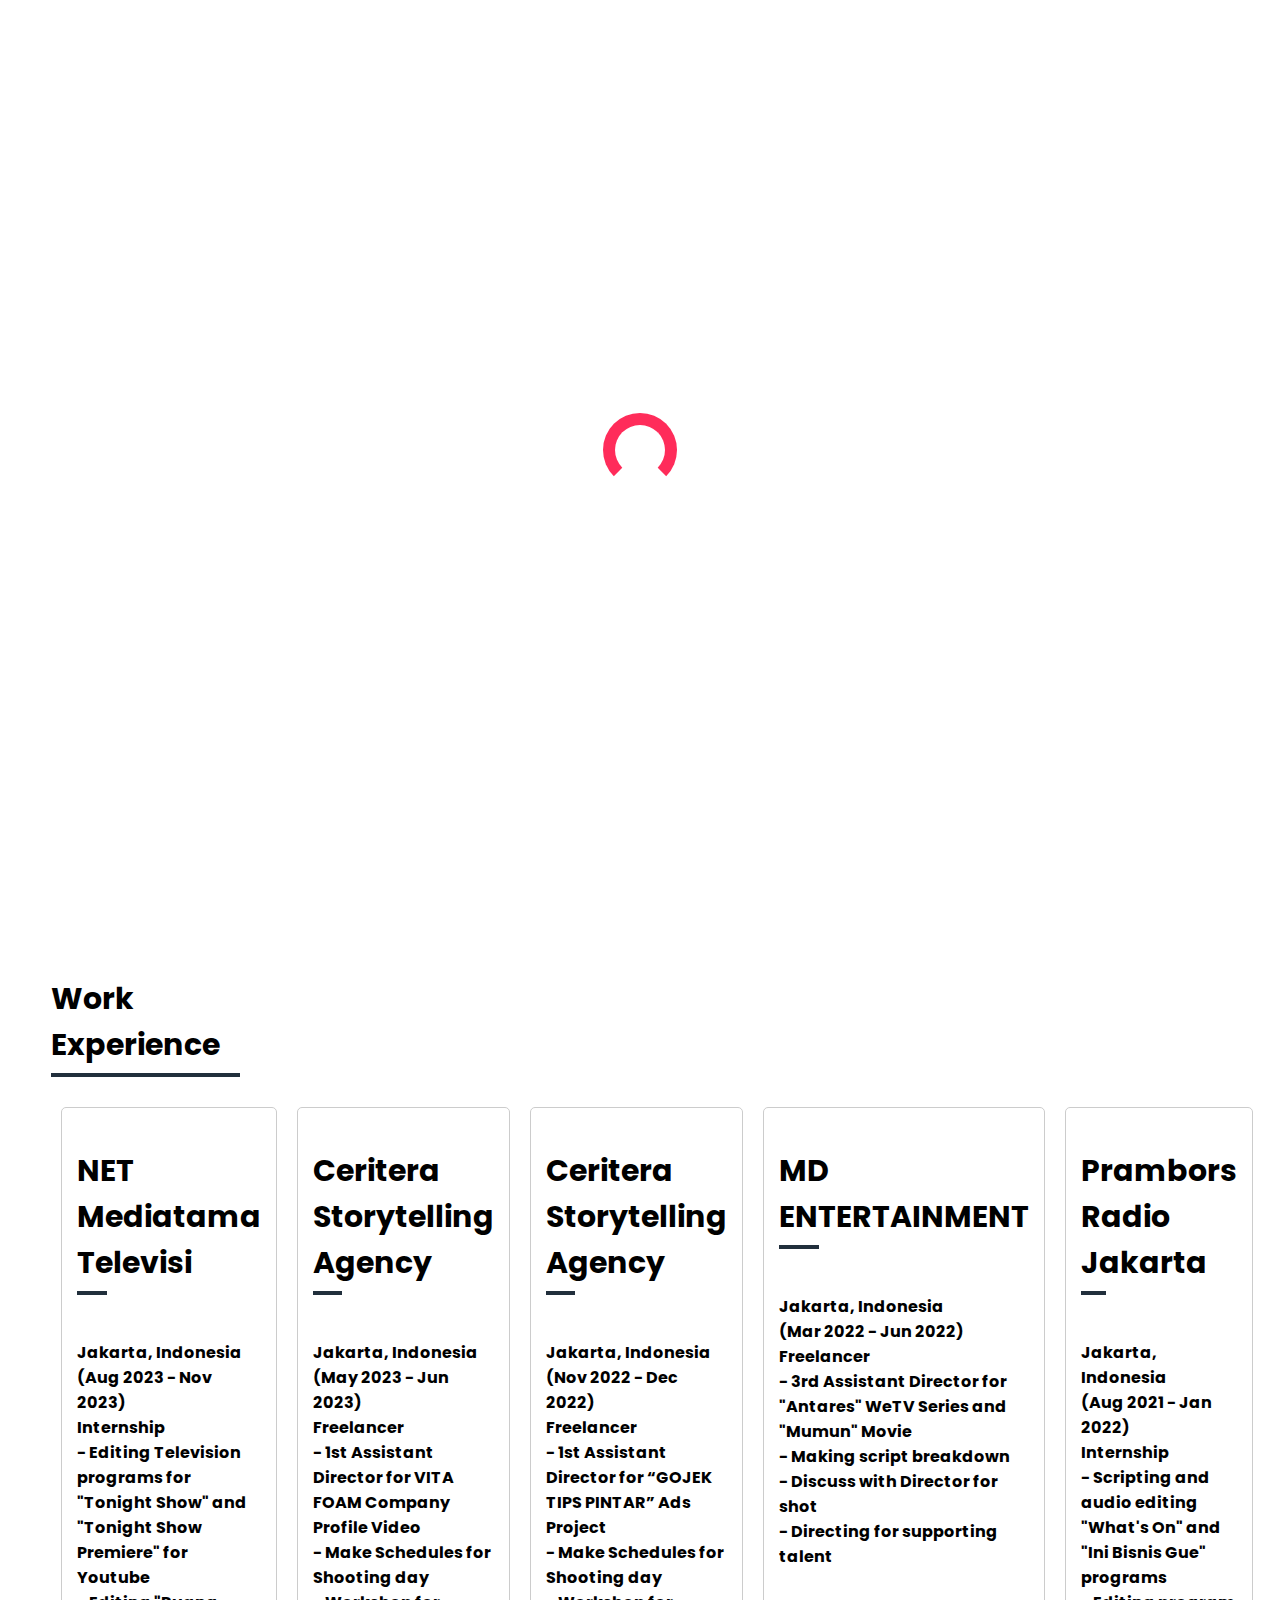
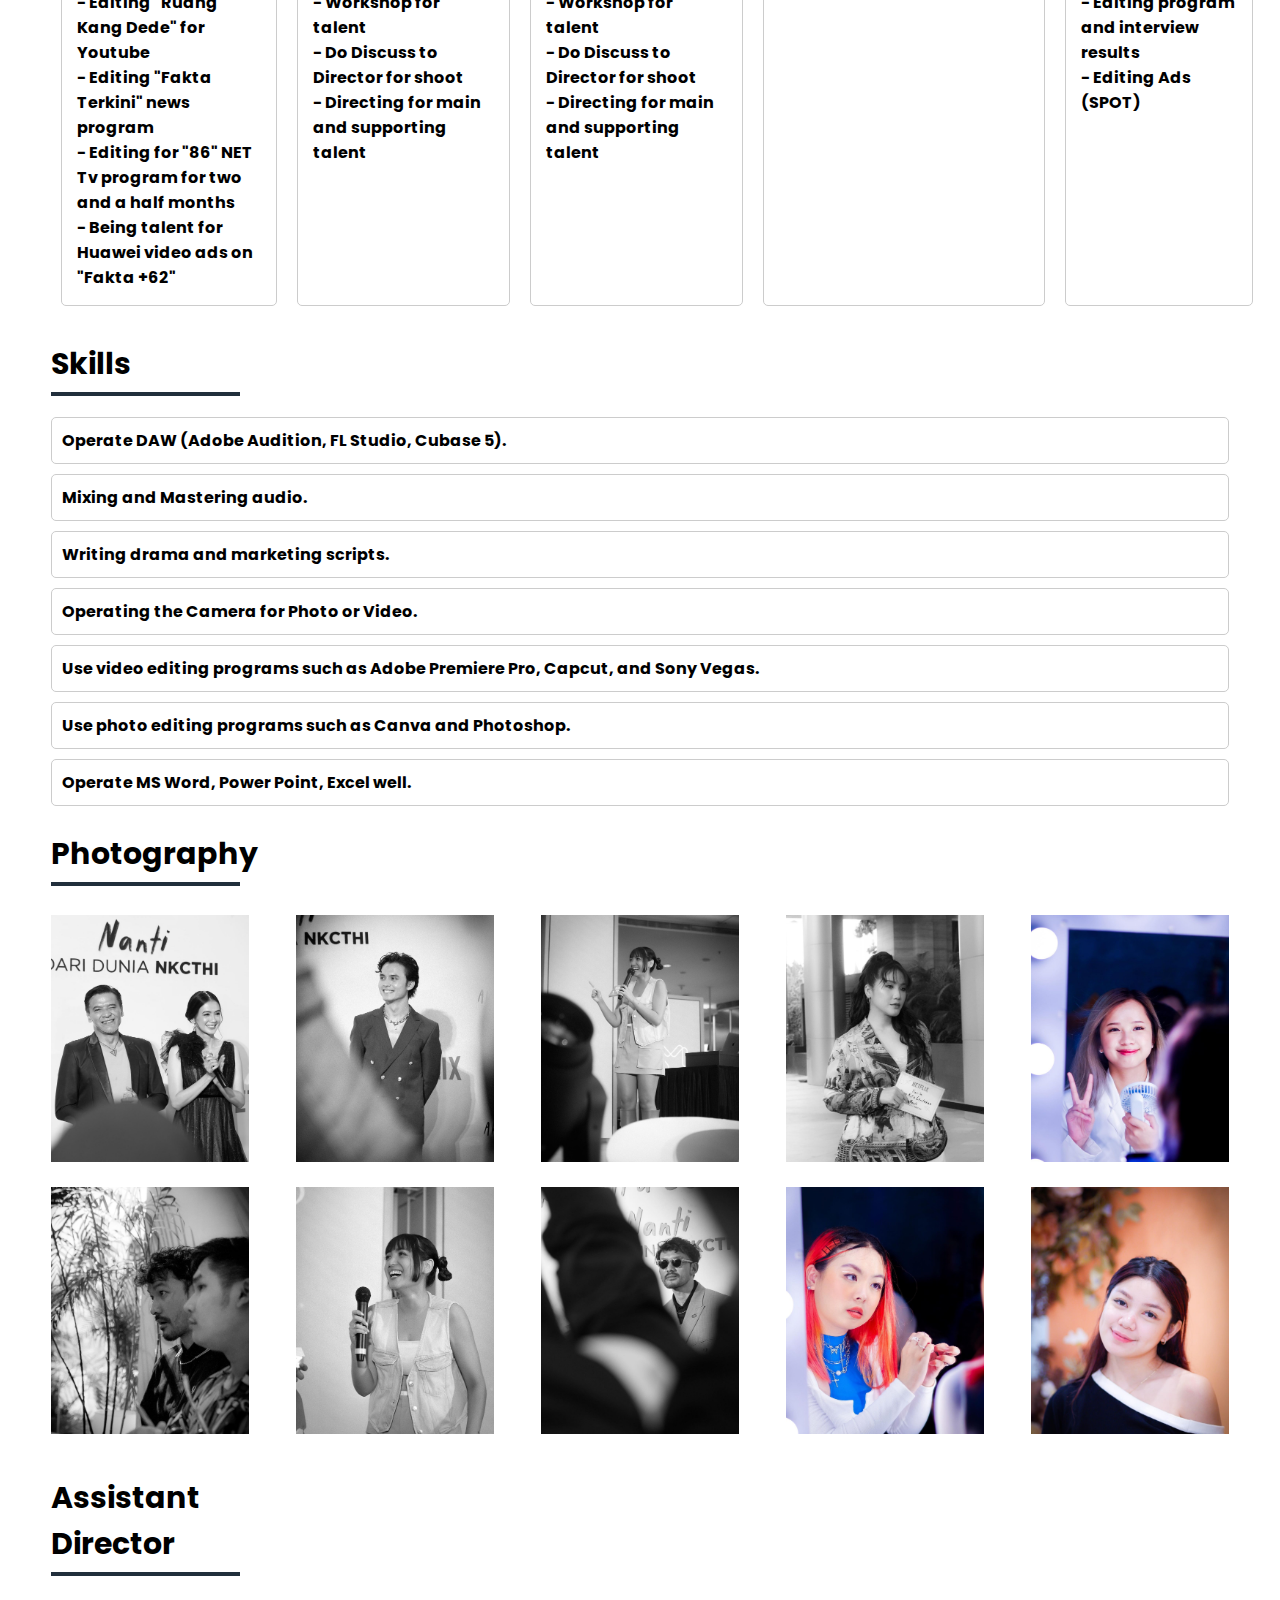
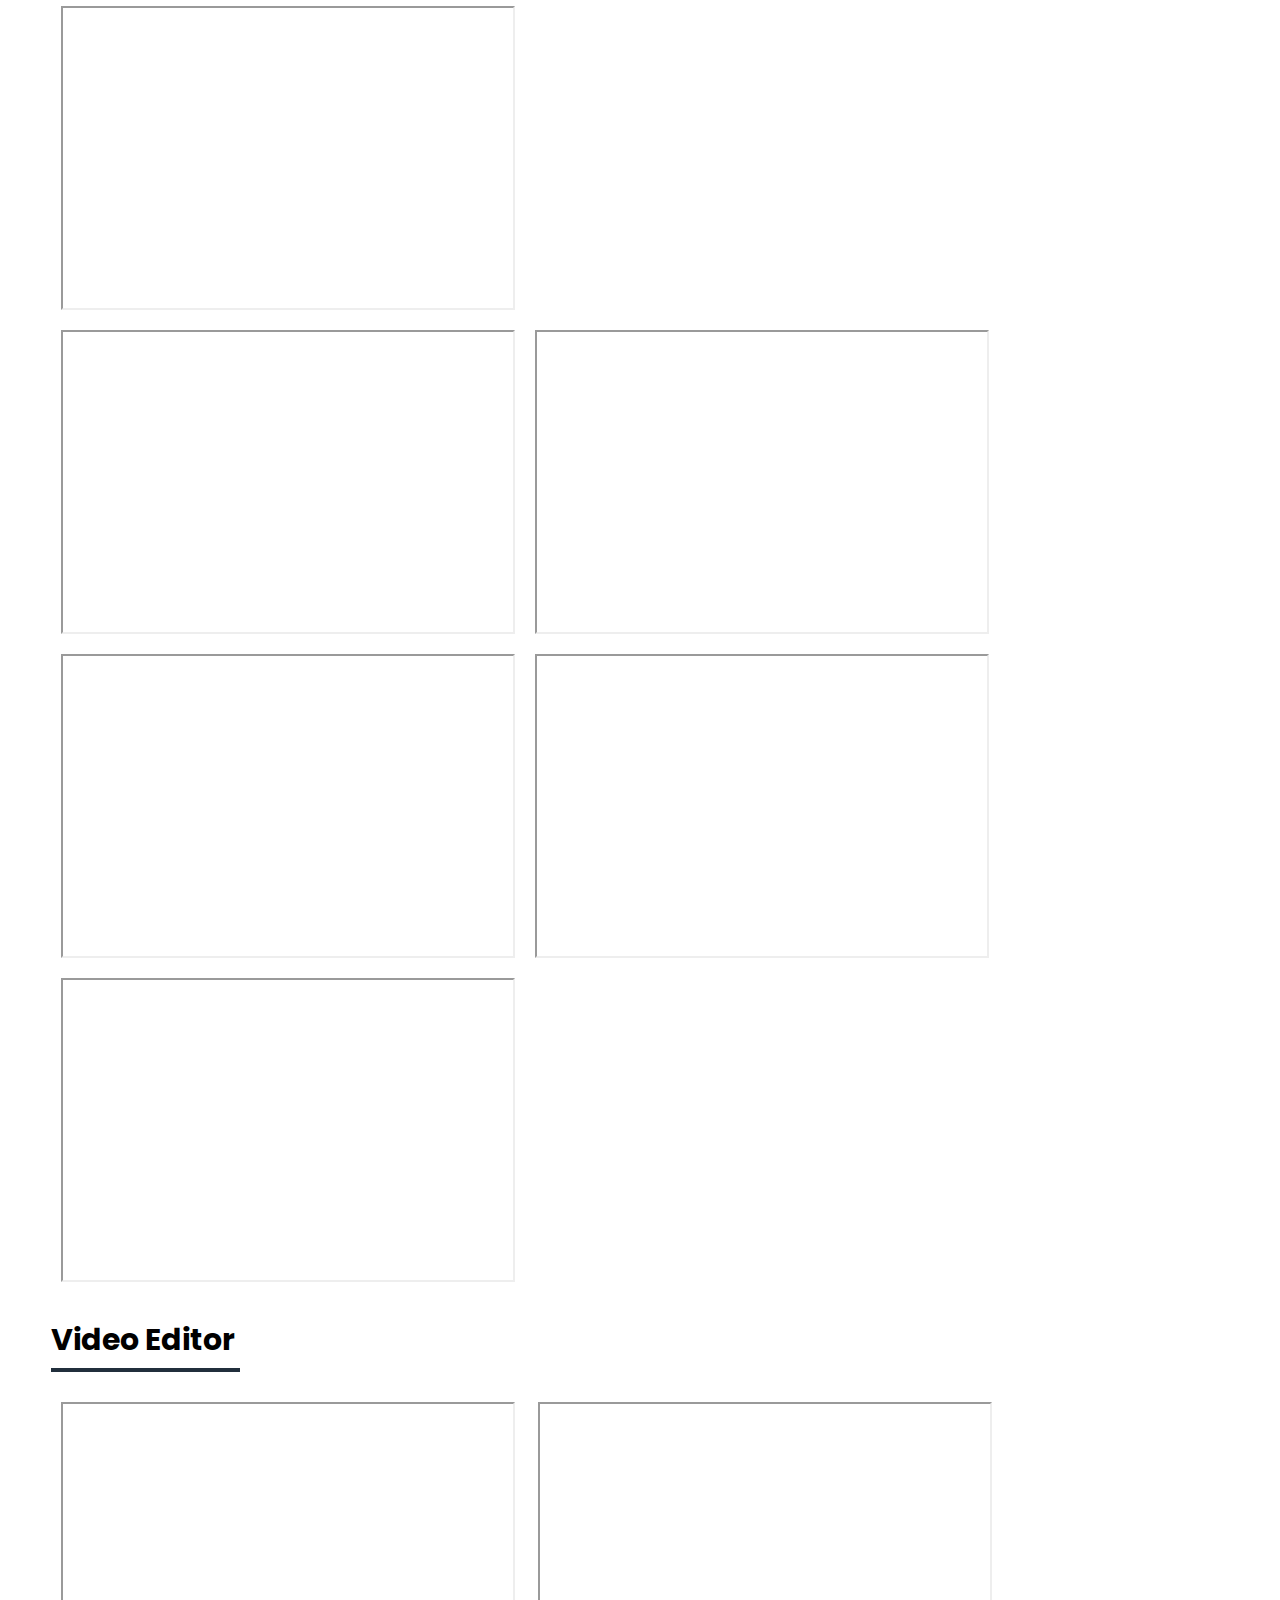
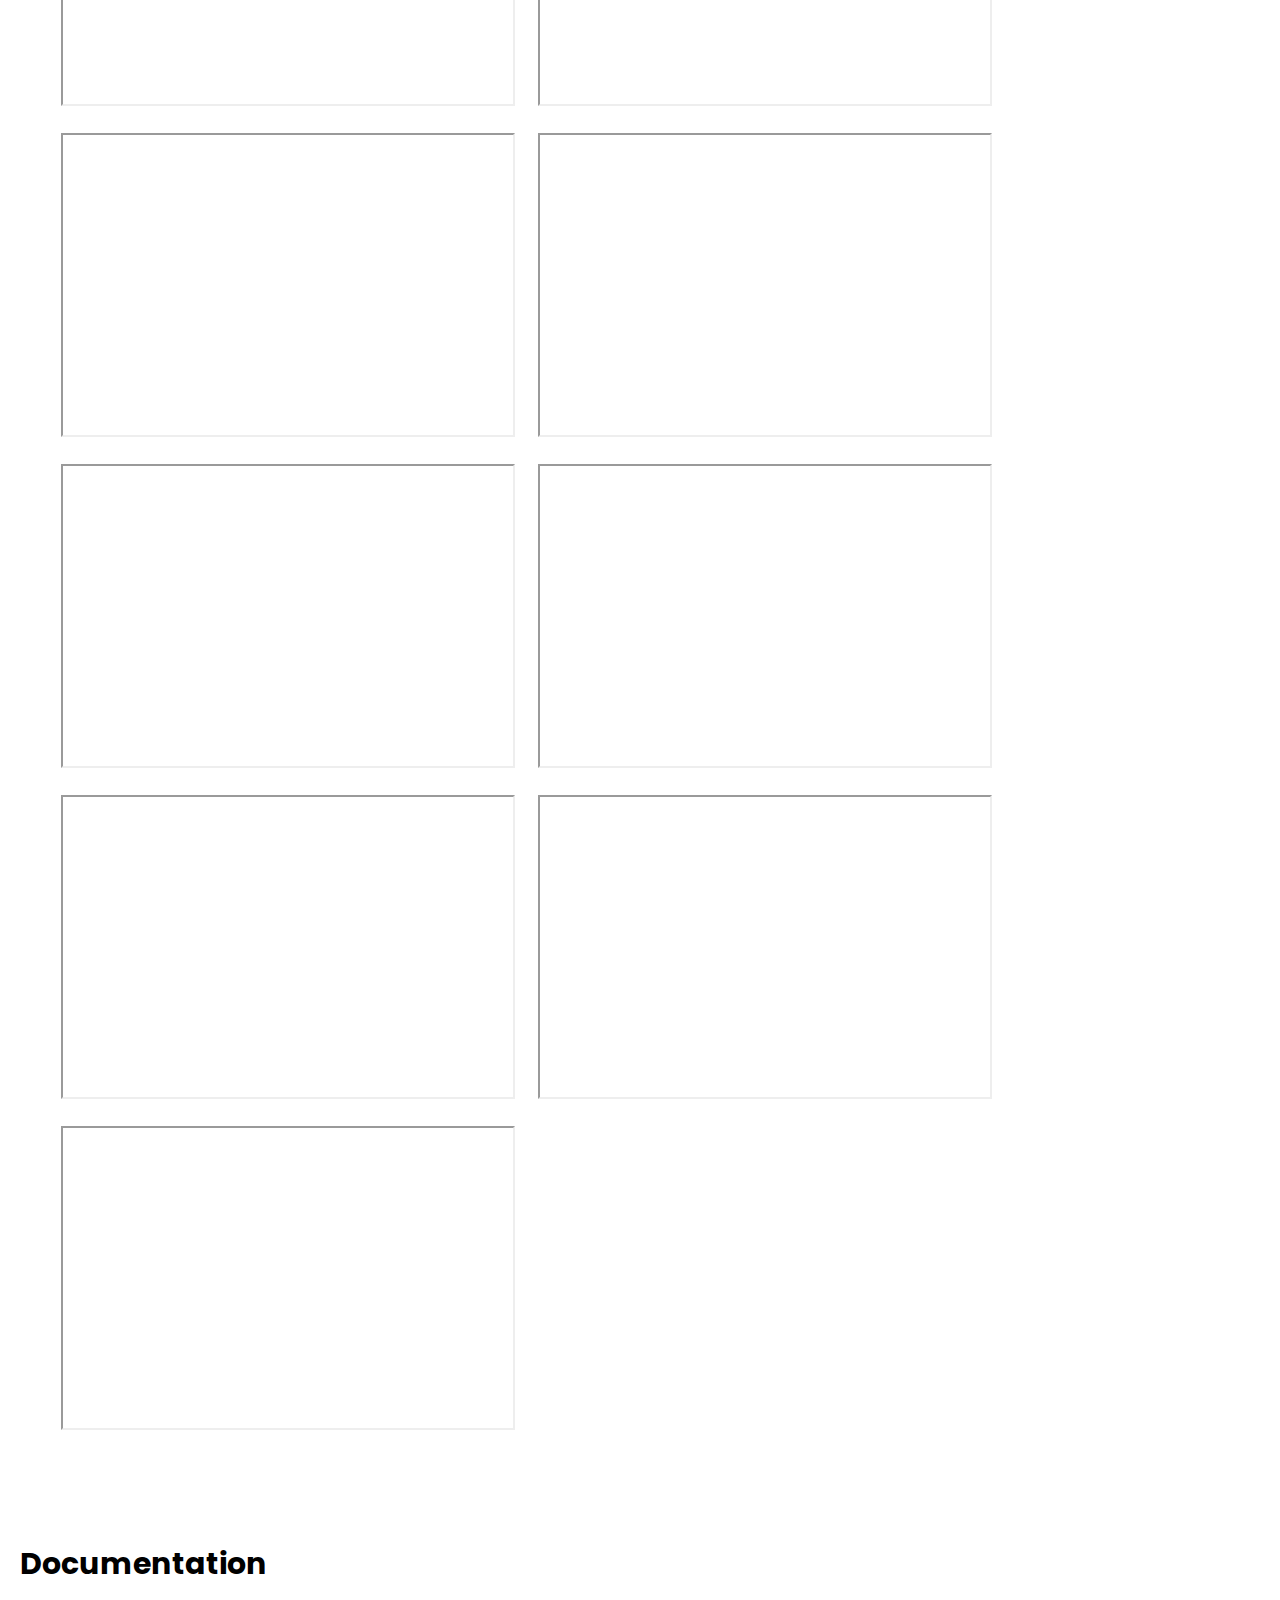
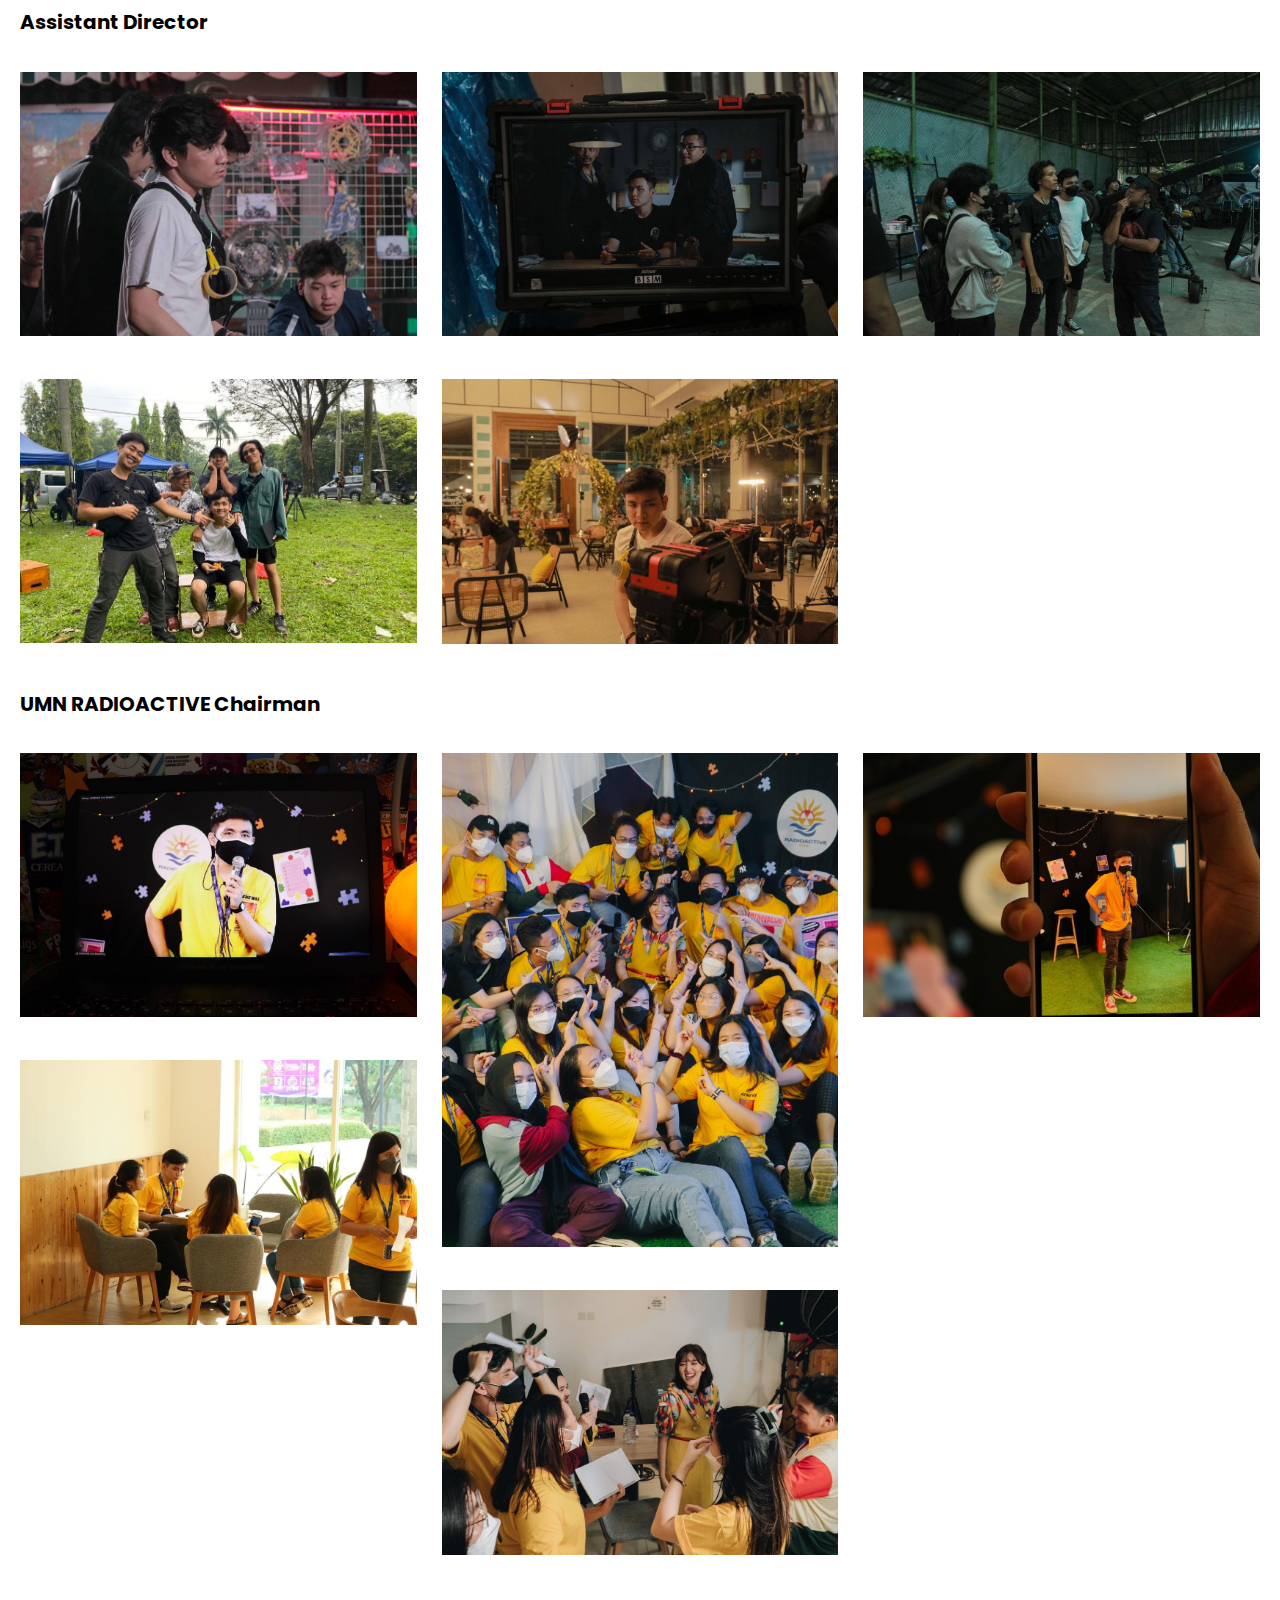
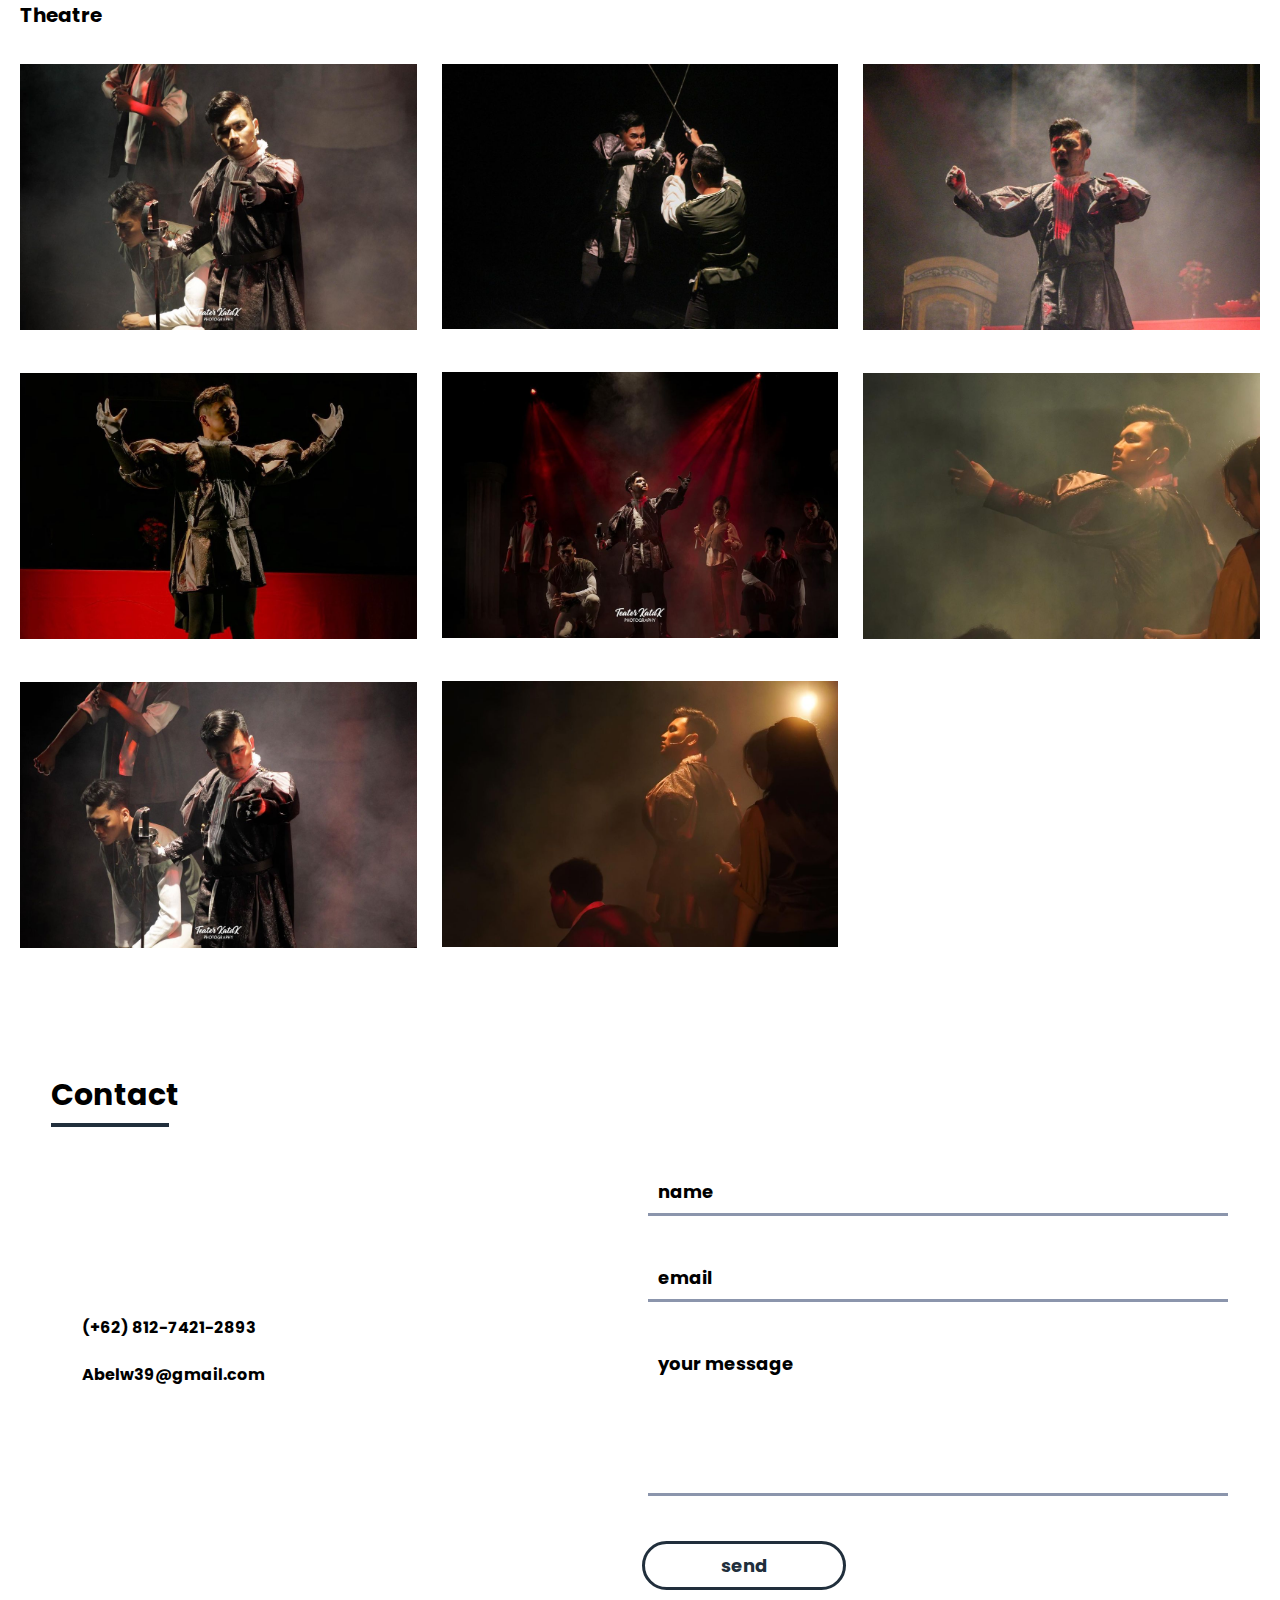
==== index.html @ db013d54 "minor update" ====
<!DOCTYPE html>
<html lang="en">
<head>
    <meta charset="UTF-8">
    <meta name="viewport" content="width=device-width, initial-scale=1.0">
    <meta http-equiv="X-UA-Compatible" content="ie=edge">
    <title>Abel Windrawan Portfolio</title>
    <link rel="stylesheet" href="https://cdnjs.cloudflare.com/ajax/libs/animate.css/3.7.0/animate.min.css">
    <script src="https://code.jquery.com/jquery-3.3.1.min.js" integrity="sha256-FgpCb/KJQlLNfOu91ta32o/NMZxltwRo8QtmkMRdAu8=" crossorigin="anonymous"></script>
    <link rel="stylesheet" href="https://use.fontawesome.com/releases/v5.7.1/css/all.css" integrity="sha384-fnmOCqbTlWIlj8LyTjo7mOUStjsKC4pOpQbqyi7RrhN7udi9RwhKkMHpvLbHG9Sr" crossorigin="anonymous">
    <link rel="stylesheet" href="index.css">

    <style>
         .experience {
            display: flex;
            justify-content: space-between;
        }
        .experience-column {
            flex: 1;
            margin: 10px;
            padding: 15px;
            border: 1px solid #ccc;
            border-radius: 5px;
        }
        ul {
            list-style-type: none;
            padding: 0;
        }
        li {
            margin: 10px 0;
            padding: 10px;
            border: 1px solid #ccc;
            border-radius: 5px;
        }
    </style>

</head>
<body>
    <div id="loading">
        <div id="spinner"></div>
    </div>
    <div id="magnify">
        <h1 onclick="closemagnify()"><i class="fas fa-times"></i></h1>
        <div id="img_here"></div>
    </div>
    <header id="header" class="animated slideInDown" style="animation-delay:1.8s;">
        <table>
            <tr>
                <td id="logo">Abel Windrawan Portfolio</td>
                <td id="navigation">
                    <a href="#work">Work</a>
                    <a href="#skill">Skill</a>
                    <a href="#photography">Photography</a>
                    <a href="#videography">Videography</a>
                    <a href="#documentation">Documentation</a>
                    <a href="#contact">Contact</a>
                </td>
            </tr>
        </table>
    </header>
    <table id="top_part">
        <tr>
            <td id="about" class="animated slideInLeft" style="animation-delay:2s;">
                <h1>Hi, I'm Abel Windrawan  </h1>
                <h4>I am currently a final year student majoring in Journalistic at Multimedia Nusantara University. I am a creative, hard working, and responsible person that you can rely on. Furthermore, I also love to explore a new things to gain knowledges and more experiences. I am interested in a job related to broadcasting, event, and film production.
                </h4>
                <table>
                    <tr>
                        
                        <td class="animated zoomIn" style="animation-delay:2.6s;"><a href="https://www.instagram.com/abelwindrawan04/"_blank" class="social"><i class="fab fa-instagram"></i></a></td>
                        <td class="animated zoomIn" style="animation-delay:2.8s;"><a href="https://www.linkedin.com/in/abel-windrawan-9b0284137/" target="_blank" class="social"><i class="fab fa-linkedin"></i></a></td>
                    </tr>
                </table>
            </td>
            <td id="rightImage" class="animated jackInTheBox" style="animation-delay:2.2s;" ></td>
        </tr>
    </table>
    <div id="work">
        <h1>Work Experience</h1>
        
        <div class="experience">
            <div class="experience-column">
                <h1>NET Mediatama Televisi</h1><br>
                Jakarta, Indonesia<br>
                (Aug 2023 - Nov 2023)<br>
                Internship<br>
                - Editing Television programs for "Tonight Show" and "Tonight Show Premiere" for Youtube<br>
                - Editing "Ruang Kang Dede" for Youtube<br>
                - Editing "Fakta Terkini" news program<br>
                - Editing for "86" NET Tv program for two and a half months<br>
                - Being talent for Huawei video ads on "Fakta +62"
            </div>
            <div class="experience-column">
                <h1>Ceritera Storytelling Agency</h1><br>
                Jakarta, Indonesia<br>
                (May 2023 - Jun 2023)<br>
                Freelancer<br>
                - 1st Assistant Director for VITA FOAM Company Profile Video<br>
                - Make Schedules for Shooting day<br>
                - Workshop for talent<br>
                - Do Discuss to Director for shoot<br>
                - Directing for main and supporting talent
            </div>
            <div class="experience-column">
                <h1>Ceritera Storytelling Agency</h1><br>
                Jakarta, Indonesia<br>
                (Nov 2022 - Dec 2022)<br>
                Freelancer<br>
                - 1st Assistant Director for “GOJEK TIPS PINTAR” Ads Project<br>
                - Make Schedules for Shooting day<br>
                - Workshop for talent<br>
                - Do Discuss to Director for shoot<br>
                - Directing for main and supporting talent
            </div>
            <div class="experience-column">
                <h1>MD ENTERTAINMENT</h1><br>
                Jakarta, Indonesia<br>
                (Mar 2022 - Jun 2022)<br>
                Freelancer<br>
                - 3rd Assistant Director for "Antares" WeTV Series and "Mumun" Movie<br>
                - Making script breakdown<br>
                - Discuss with Director for shot<br>
                - Directing for supporting talent
            </div>
            <div class="experience-column">
                <h1>Prambors Radio Jakarta</h1><br>
                Jakarta, Indonesia<br>
                (Aug 2021 - Jan 2022)<br>
                Internship<br>
                - Scripting and audio editing "What's On" and "Ini Bisnis Gue" programs<br>
                - Editing program and interview results<br>
                - Editing Ads (SPOT)
            </div>
        </div>
        <div id="skill">
            <h1>Skills</h1>
            <ul>
                <li>Operate DAW (Adobe Audition, FL Studio, Cubase 5).</li>
                <li>Mixing and Mastering audio.</li>
                <li>Writing drama and marketing scripts.</li>
                <li>Operating the Camera for Photo or Video.</li>
                <li>Use video editing programs such as Adobe Premiere Pro, Capcut, and Sony Vegas.</li>
                <li>Use photo editing programs such as Canva and Photoshop.</li>
                <li>Operate MS Word, Power Point, Excel well.</li>
            </ul>
        </div>
        <div id="photography">
        <h1>Photography</h1>
        <div id="photos">
            <img onclick="magnify($(this).attr('src'))" src="src/foto12.jpg" alt="foto" width="500" height="600">
            <img onclick="magnify($(this).attr('src'))" src="src/foto10.jpg" alt="foto" width="500" height="600">
            <img onclick="magnify($(this).attr('src'))" src="src/foto13.jpg" alt="foto" width="500" height="600">
            <img onclick="magnify($(this).attr('src'))" src="src/foto15.jpg" alt="foto" width="500" height="600">
            <img onclick="magnify($(this).attr('src'))" src="src/foto14.jpg" alt="foto" width="500" height="600">
            <img onclick="magnify($(this).attr('src'))" src="src/foto11.jpg" alt="foto" width="500" height="600">
            <img onclick="magnify($(this).attr('src'))" src="src/foto9.jpg" alt="foto" width="500" height="600">
            <img onclick="magnify($(this).attr('src'))" src="src/foto19.jpg" alt="foto" width="500" height="600">
            <img onclick="magnify($(this).attr('src'))" src="src/foto20.jpg" alt="foto" width="500" height="600">
            <img onclick="magnify($(this).attr('src'))" src="src/foto18.jpg" alt="foto" width="500" height="600">

            
        </div>
        </div>
        <div id="videography">
        <h1>Assistant Director</h1>
        <div id="video">
            
            <!-- <video width="450" controls>
                <source src="src/video1.mp4" type="video/mp4">
            </video>
            <video width="450" controls>
                <source src="src/video2.mp4" type="video/mp4">
            </video>
            <video width="450" controls>
                <source src="src/video3.mp4" type="video/mp4">
            </video> -->
           
            <iframe width="450" height="300"
            src="https://www.youtube.com/embed/EVhkmsdfJw0">
            </iframe>
            <iframe width="450" height="300" src="https://www.youtube.com/embed/I4MuZyJkdv8?si=3TTPD-e8BEICO6Ct" title="YouTube video player" frameborder="0" allow="accelerometer; autoplay; clipboard-write; encrypted-media; gyroscope; picture-in-picture; web-share" allowfullscreen></iframe>
        
            <iframe width="450" height="300"
            src="https://www.youtube.com/embed/6xrUJXX_DXQ?si=sD0-O4YEFCqXMjKP">
            </iframe>
            <iframe width="450" height="300"
            src="https://www.youtube.com/embed/MEyFzaUlAFA">
            </iframe>
            <iframe width="450" height="300"
            src="https://www.youtube.com/embed/J47jYO614os">
            </iframe>
            <iframe width="450" height="300"
            src="https://www.youtube.com/embed/Iy0XfEwYOTQ">
            </iframe>
            <iframe width="450" height="300"
            src="https://www.youtube.com/embed/DDP0zvQLLNQ">
            </iframe>
           </div>

           <h1>Video Editor</h1>
        
        
            <iframe width="450" height="300"
            src="https://www.youtube.com/embed/Mpey8wOBoys">
            </iframe>
            <iframe width="450" height="300"
            src="https://www.youtube.com/embed/C7NANYbIPQY">
            </iframe>
            <iframe width="450" height="300"
            src="https://www.youtube.com/embed/RUotqDXnmOE">
            </iframe>
            <iframe width="450" height="300"
            src="https://www.youtube.com/embed/Tfe6EdHWm0I">
            </iframe>
            <iframe width="450" height="300"
            src="https://www.youtube.com/embed/RF4GUuoqOOM">
            </iframe>
            <iframe width="450" height="300"
            src="https://www.youtube.com/embed/DDP0zvQLLNQ">
            </iframe>
            <iframe width="450" height="300"
            src="https://www.youtube.com/embed/d4IbSLtz6No">
            </iframe>
            <iframe width="450" height="300"
            src="https://www.youtube.com/embed/UIs0U4q5T2k">
            </iframe>
            <iframe width="450" height="300"
            src="https://www.youtube.com/embed/vFmSJRNVhak">
            </iframe>


        </div>
    </div>

    <div id="documentation">
        <h1>Documentation</h1>
        <h2>Assistant Director</h2>
        <div id="photos2">
            <img onclick="magnify($(this).attr('src'))" src="src/AD1.jpg" alt="foto" width="500" height="600">
            <img onclick="magnify($(this).attr('src'))" src="src/AD2.jpg" alt="foto" width="500" height="600">
            <img onclick="magnify($(this).attr('src'))" src="src/AD3.jpg" alt="foto" width="500" height="600">
            <img onclick="magnify($(this).attr('src'))" src="src/AD4.jpg" alt="foto" width="500" height="600">
            <img onclick="magnify($(this).attr('src'))" src="src/AD5.jpg" alt="foto" width="500" height="600">
        </div>

        <h2>UMN RADIOACTIVE Chairman</h2>
        <div id="photos2">
            <img onclick="magnify($(this).attr('src'))" src="src/U1.jpg" alt="foto" width="500" height="600">
            <img onclick="magnify($(this).attr('src'))" src="src/U2.jpg" alt="foto" width="500" height="600">
            <img onclick="magnify($(this).attr('src'))" src="src/U3.jpg" alt="foto" width="500" height="600">
            <img onclick="magnify($(this).attr('src'))" src="src/U4.jpg" alt="foto" width="500" height="600">
            <img onclick="magnify($(this).attr('src'))" src="src/U5.jpg" alt="foto" width="500" height="600">
        </div>

        <!-- <h2>Radio Announcer</h2>
        <div id="photos2">
            <img onclick="magnify($(this).attr('src'))" src="src/foto12.jpg" alt="foto" width="500" height="600">
            <img onclick="magnify($(this).attr('src'))" src="src/foto10.jpg" alt="foto" width="500" height="600">
            <img onclick="magnify($(this).attr('src'))" src="src/foto13.jpg" alt="foto" width="500" height="600">
            <img onclick="magnify($(this).attr('src'))" src="src/foto15.jpg" alt="foto" width="500" height="600">
            <img onclick="magnify($(this).attr('src'))" src="src/foto14.jpg" alt="foto" width="500" height="600">
            <img onclick="magnify($(this).attr('src'))" src="src/foto11.jpg" alt="foto" width="500" height="600">
            <img onclick="magnify($(this).attr('src'))" src="src/foto9.jpg" alt="foto" width="500" height="600">
            <img onclick="magnify($(this).attr('src'))" src="src/foto19.jpg" alt="foto" width="500" height="600">
            <img onclick="magnify($(this).attr('src'))" src="src/foto20.jpg" alt="foto" width="500" height="600">
            <img onclick="magnify($(this).attr('src'))" src="src/foto18.jpg" alt="foto" width="500" height="600">
        </div> -->

        <h2>Theatre</h2>
        <div id="photos2">
            <img onclick="magnify($(this).attr('src'))" src="src/T1.jpg" alt="foto" width="500" height="600">
            <img onclick="magnify($(this).attr('src'))" src="src/T2.jpg" alt="foto" width="500" height="600">
            <img onclick="magnify($(this).attr('src'))" src="src/T3.jpg" alt="foto" width="500" height="600">
            <img onclick="magnify($(this).attr('src'))" src="src/T4.jpg" alt="foto" width="500" height="600">
            <img onclick="magnify($(this).attr('src'))" src="src/T5.jpg" alt="foto" width="500" height="600">
            <img onclick="magnify($(this).attr('src'))" src="src/T6.jpg" alt="foto" width="500" height="600">
            <img onclick="magnify($(this).attr('src'))" src="src/T7.jpg" alt="foto" width="500" height="600">
            <img onclick="magnify($(this).attr('src'))" src="src/T8.jpg" alt="foto" width="500" height="600">
        
           
        </div>
        </div>


    
        
           
        
    
    <!-- <div id="bio">
        <h1>about</h1>
        <p>BCA student looking for an opportunity in video editing.</p>
        <p>
            Adaptable Video Editor bringing 3 years of experience assembling and editing footage, sound effect and colour corrections
        </p>
        <p>
            Highly dedicated with a h1 education in design principles and programming languages.

            Graphic Artist successful at applying technical skills to create art that engages customers. Clear communicator and team player with an eye for detail and skill in customer relations.
        </p>
        <p>For Resume <a href="https://drive.google.com/file/d/1_M-be96sKqxYMWI2ywSkZ-Tx1z8ADIfw/view?usp=sharing">click here</a></p> 
    </div> -->
    <div id="contact">
        <h1>Contact</h1>
            <table>
                <tr>
                    <td>
                        <div id="inner_div">
                            <table id="inner_table">
                                <tr>
                                    <td><i class="fas fa-phone"></i> &nbsp; (+62) 812-7421-2893</td>
                                </tr>
                                <tr>
                                    <td><i class="fas fa-at"></i> &nbsp; Abelw39@gmail.com</td>
                                </tr>
                                <!-- <tr>
                                    <td><i class="fas fa-map-marker-alt"></i>
                                    <div id="address">
                                        Thattanteparambil (H)<br>
                                        Near MIUP School<br>
                                        Veliyathunad - 683511
                                    </div>
                                    </td>
                                </tr> -->
                                <tr>
                                    <td>
                                        <!-- <a href="https://youtube.com/channel/UCDX232W1rpe2j3cHGAT6xrQ" target="_blank" class="social"><i class="fab fa-youtube"></i></a> -->
                                        <!-- <a href="https://t.me/cinerust" target="_blank" class="social"><i class="fab fa-telegram"></i></a> -->
                                        <a href="https://www.instagram.com/abelwindrawan04/"; class="social"><i class="fab fa-instagram"></i></a>
                                        <a href="https://www.linkedin.com/in/abel-windrawan-9b0284137/" target="_blank"; class="social"><i class="fab fa-linkedin"></i></a>
                                    </td>
                                </tr>
                            </table>
                        </div>
                    </td>
                    <td>
                        <form>
                            <input type="text" placeholder="name" required>
                            <input type="email" placeholder="email" required><br>
                            <textarea placeholder="your message" required rows="5"></textarea><br>
                            <button class="btn_one">send</button>
                        </form> 
                    </td>
                </tr>
            </table>
    </div>
    <script src="index.js" type="text/javascript"></script>
</body>
</html>
---- index.css ----
@import url('https://fonts.googleapis.com/css?family=Poppins');

body {
    font-family: 'Poppins', sans-serif;
    padding:0px;
    margin:0px;
    max-width:100vw;
    overflow-x:hidden;
    scroll-behavior: smooth;
}
h1  {
    font-size:30px;
    }
#loading {
    width: 100vw;
    height: 100vh;
    position: fixed;
    background: white;
    z-index: 999;
    display: flex;
    justify-content: center;
    flex-direction: column;
    align-items: center;
}
#spinner {
    animation: rotate 0.56s infinite linear;
    width:50px;
    height:50px;
    border:12px solid rgb(255, 44, 90);
    border-bottom:12px solid #fff;
    border-radius:50%;
    margin:0;
}
@keyframes rotate {
    0% {transform: rotate(0deg);}
    100% {transform: rotate(360deg);}
}
header {
    width:92vw;
    padding:6vh 4vw;
    position:fixed;
    font-weight:bold;
    background:transparent;
    color:#fff;
    transition:0.4s ease-in-out;
    z-index:2;
}
header table {
    width:100%;
}
#logo {
    width:40%;
}
#navigation {
    width:100%;
}
#magnify {
    width:100vw;
    height:100vh;
    background:rgba(0, 0, 0, 0.92);
    position:fixed;
    z-index:4;
    display:none;
    flex-direction: column;
    justify-content:center;
}
#magnify h1 {
    position:absolute;
    top:0;
    right:0;
    margin:20px 40px;
    color:#fff;
    transition:0.4s ease-in-out;
}
#magnify h1:hover{
    color:rgb(33, 47, 60); 
    cursor:pointer;
}
#img_here {
    width:90%;
    height:90%;
    background-size:contain !important;
    background-repeat:no-repeat !important;
    margin:0px auto;
}
#logo {
    font-size:24px;
    color:rgb(33, 47, 60);
}
#navigation {
    text-align:right;
}
#navigation a {
    color:inherit;
    text-decoration:none;
    /* padding:2px 5px; */
    border-bottom:2px solid transparent;
    margin-left:2vw;
    transition:0.4s ease-in-out;
}
#navigation a:hover{
    border-bottom:2px solid #fff;
}
#top_part {
    width:100%;
    border:2vh solid #fff;
}
#top_part tr td{
    width:50%;
}
#about {
    width:84% !important;
    height:95vh;
    display:flex;
    flex-direction:column;
    justify-content:center;
    text-align:left;
    padding:0px 8%;
}
#about h1 {
    font-size:45px;
    word-wrap:break-word;
}
#about table {
    width:70%;
    margin-top:4vh;
}
#about table tr td {
    width:20% !important;
    text-align:left;
}
.social {
    color:rgb( 33, 47, 60 );
    font-size:23px;
    padding:12px 17px;
    border-radius:50%;
    background:transparent;
    transition:0.4s ease-in-out;
    font-weight:bold;
    margin:0px 8px;
}
.social:hover { 
    cursor: pointer;
    color:#fff;
    background:rgb( 33, 47, 60 );
    box-shadow:0px 10px 30px rgba(255, 66, 107,0.8);
}
.btn_one {
    font-size:18px;
    font-family: 'Poppins', sans-serif;
    color:rgb(33, 47, 60);
    background:#fff;
    border:3px solid rgb(33, 47, 60);
    padding:8px 40px;
    width:35%;
    border-radius:80px;
    font-weight:bold;
    margin:2vh 0px;
    transition:0.4s ease-in-out;
}
.btn_one:hover {
    box-shadow:0px 10px 30px rgba(23, 44, 90, 0.8);
    cursor:pointer;
    color:#fff;
    background:rgb(33, 47, 60);
}
#rightImage {
    width:100%;
    height:95vh;
    background:linear-gradient(0deg,rgba(23, 44, 90, 0.8), rgba(70, 70, 70, 0.164)),url("src/profile.jpg") center center;
    background-size:cover;
    background-repeat:no-repeat;
}
#work {
    width:92vw;
    padding:6vh 4vw;
    font-weight:bold;
}
#work h1 {
    padding:5px 0px;
    border-bottom:4px solid rgb(33, 47, 60);
    width:16%;
}
#photos {
    width:100%;
    columns:5;
    column-gap:4%;
    z-index:1;
    transition:0.4s ease-in-out;
}
#photos img {
    width:100%;
    height:auto;
    margin:4.5% 0px;
    transition:0.4s ease-in-out;
}
#photos img:hover {
    transform: scale(1.1);
    cursor: pointer;
}
#documentation {
    
    padding: 20px;
}

h2 {
    font-size: 20px;
    margin-top: 20px;
}

#photos2 {
    width:100%;
    columns:3;
    column-gap:2%;
    z-index:1;
    transition:0.4s ease-in-out;
    
}


#photos2 img {
    width:100%;
    height:auto;
    margin:4.5% 0px;
    transition:0.4s ease-in-out;
}
#photos2 img:hover {
    transform: scale(1.1);
    cursor: pointer;
}

#video {
    display: flex;
    flex-wrap: wrap;
    /* justify-content: center; */
}

iframe {
    margin: 10px;
}

iframe,
video {
    max-width: 450px;
    max-height: 300px;
    width: 100%;
}

/* #AD {
    text-align: center;
    padding: 20px;
} */

#bio {
    width:92vw;
    padding:6vh 4vw;
    font-weight:bold;
}
#bio h1 {
    padding:5px 0px;
    border-bottom:4px solid rgb(33, 47, 60);
    width:8%;
}
#contact {
    width:92vw;
    padding:6vh 4vw;
}
#contact h1 {
    padding:5px 0px;
    border-bottom:4px solid rgb(33, 47, 60);
    width:10%;
}
#contact table {
    width:100%;
}
#contact table tr td {
    width:50%;
}
#inner_div table{
    width:100%;
}
#inner_div table tr td{
    font-weight:bold;
}
#inner_table tr td{
    padding:10px 20px !important;
}
#contact form {
    width:100%;
}
#contact form input {
    width:96%;
    margin:20px 1%;
    background:transparent;
    border:0px;
    border-bottom:3px solid rgba(23, 44, 90,0.5);
    padding:8px 10px;
    font-family: 'Poppins', sans-serif;
    font-size:18px;
    transition:0.4s ease-in-out;
    color:#000;
    font-weight:bold;
}
#contact form textarea {
    width:96%;
    margin:20px 1%;
    padding:8px 10px;
    border:0px;
    border-bottom:3px solid rgba(23, 44, 90,0.5);
    padding:8px 10px;
    font-family: 'Poppins', sans-serif;
    font-size:18px;
    background:transparent;
    resize:none;
    transition:0.4s ease-in-out;
    color:#000;
    font-weight:bold;
}
#contact form input:focus {
    outline:none;
    border-bottom:3px solid rgba(23, 44, 90,1);
}
#contact form textarea:focus {
    outline:none;
    border-bottom:3px solid rgba(23, 44, 90,1);
}
#address {
    position:relative;
    top:-25px;
    left:30px;
}
#footer {
    width:100%;
    padding:10vh 0px;
    text-align:center;
    font-weight:bold;
}
#footer a {
    color:rgb(33, 47, 60);
    text-decoration:none;
}
::placeholder {
    color:#000;
}
button:focus {
    outline:none;
}
::-webkit-scrollbar {
    width:5px;
    height:5px;
}
::-webkit-scrollbar-track {
    background: #f1f1f1; 
}
::-webkit-scrollbar-thumb {
    background: rgb(0, 0, 0); 
}
::-webkit-scrollbar-thumb:hover {
    background: rgba(0, 0, 0,0.8); 
}

@media (max-width: 1000px){
    #photos {
    columns:1;
    column-gap:0%;
    }
    #photos img {
        margin:2% 0px;
    }
    #photos img:hover {
        transform: scale(1);
        cursor: pointer;
    }
    #rightImage {
        display:none;
    }
    #top_part {
        border:0px;
    }
    #top_part tr td{
        width:100%;
        text-align:center;
    }
    #about {
        width:92% !important;
        height:75vh;
        padding-top:20vh !important;
        text-align:center;
        padding:0px 4%;
    }
    #about table {
        width:100%;
        margin-top:6vh;
    }
    #about table tr td {
        text-align:center;
    }
    .btn_one {
    padding:6px 30px;
    width:60%;
    margin:4vh auto;
    box-shadow:0px 10px 20px rgba(255, 44, 90, 0.8);
    background:rgb(33, 47, 60);
    color:#fff;
    }
    .btn_one:hover {
        box-shadow:0px 10px 40px rgba(255, 44, 90, 0.8);
        cursor:pointer;
    }
    #contact table tr td {
        width:100%;
        display:block;
    }
    #inner_table tr td{
        padding:10px 0px !important;
    }
    #contact form input {
        width:90%;
    }
    #contact form textarea {
        width:90%;
    }
    #work h1 {
        width:19%;
    }
    #bio h1 {
        width:25%;
    }
    #contact h1 {
        width:33%;
    }
    header {
        width:96vw;
        background:#fff;
        padding:4vh 2vw;
        position:absolute;
    }
    #header table tr td {
        width:100%;
        display:block;
        text-align:center;
        padding:15px 0px;
    }
    #navigation a {
        color:#000;
    }
}
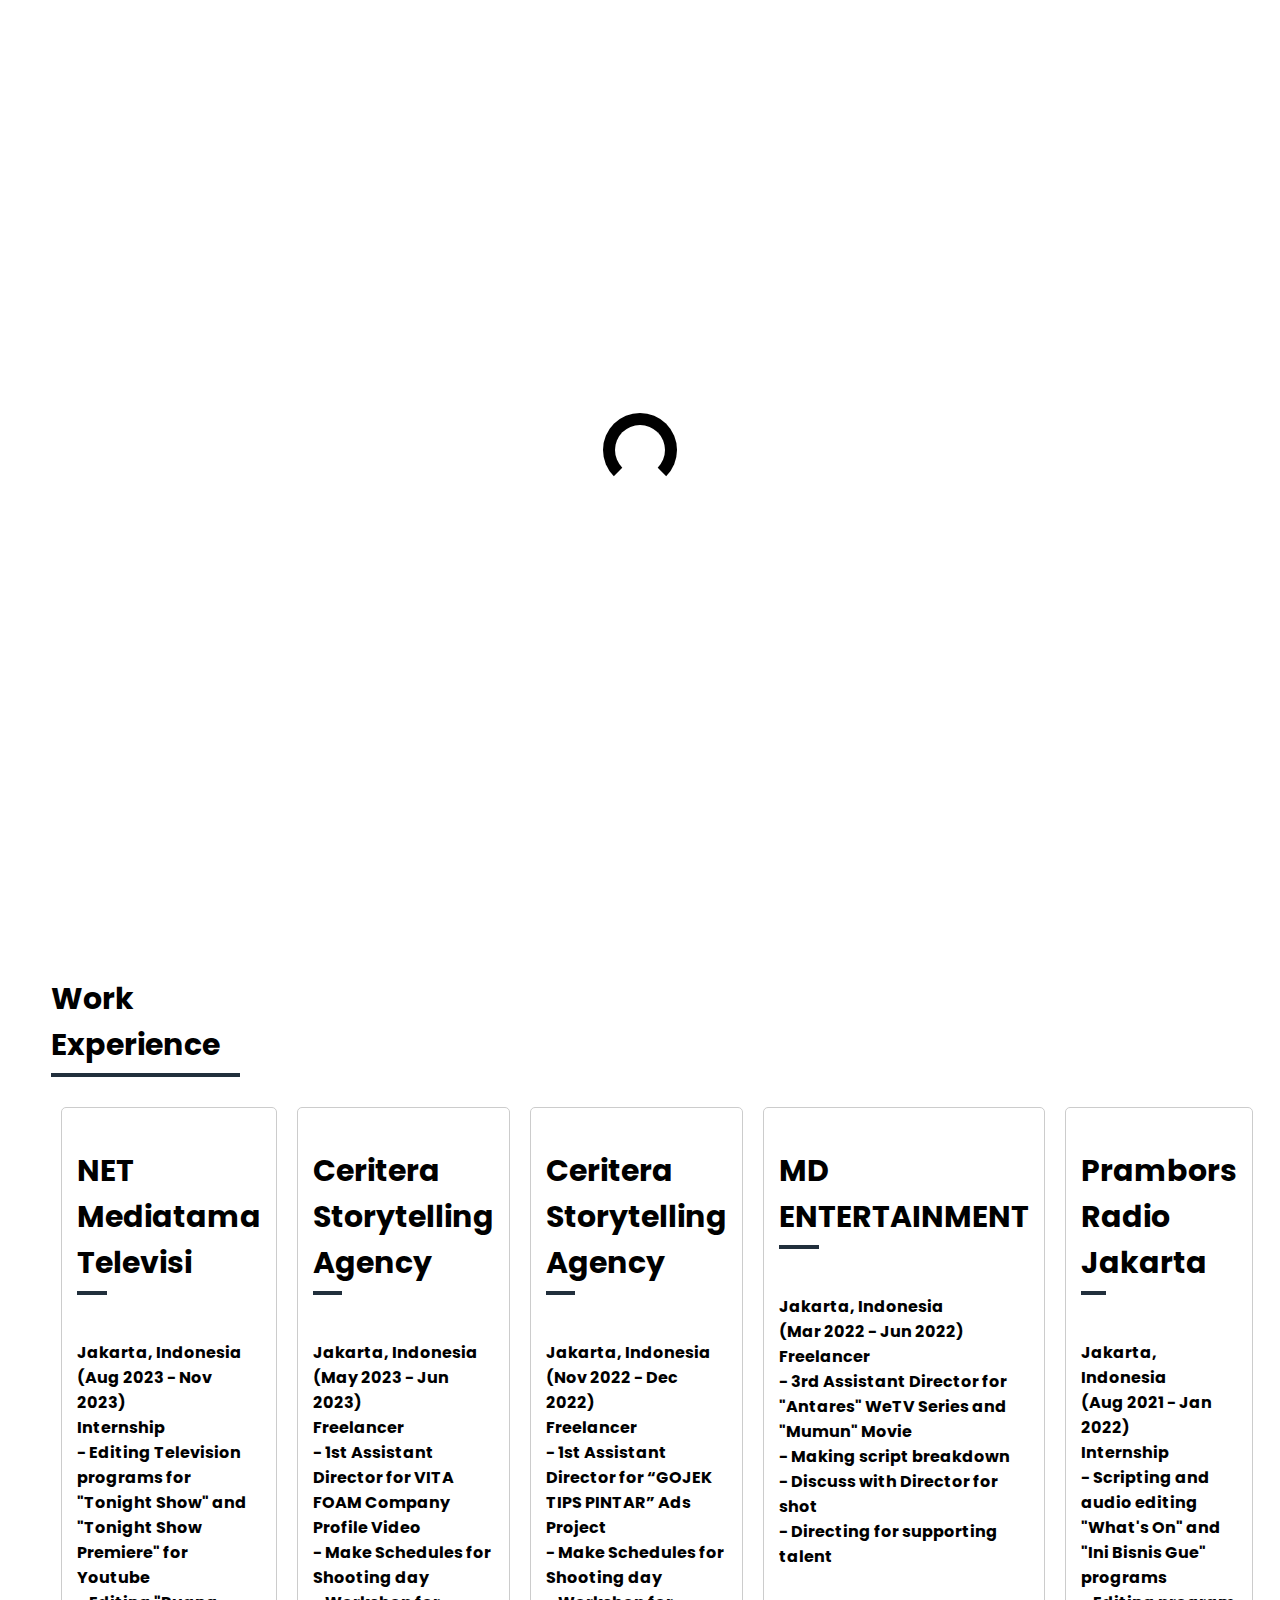
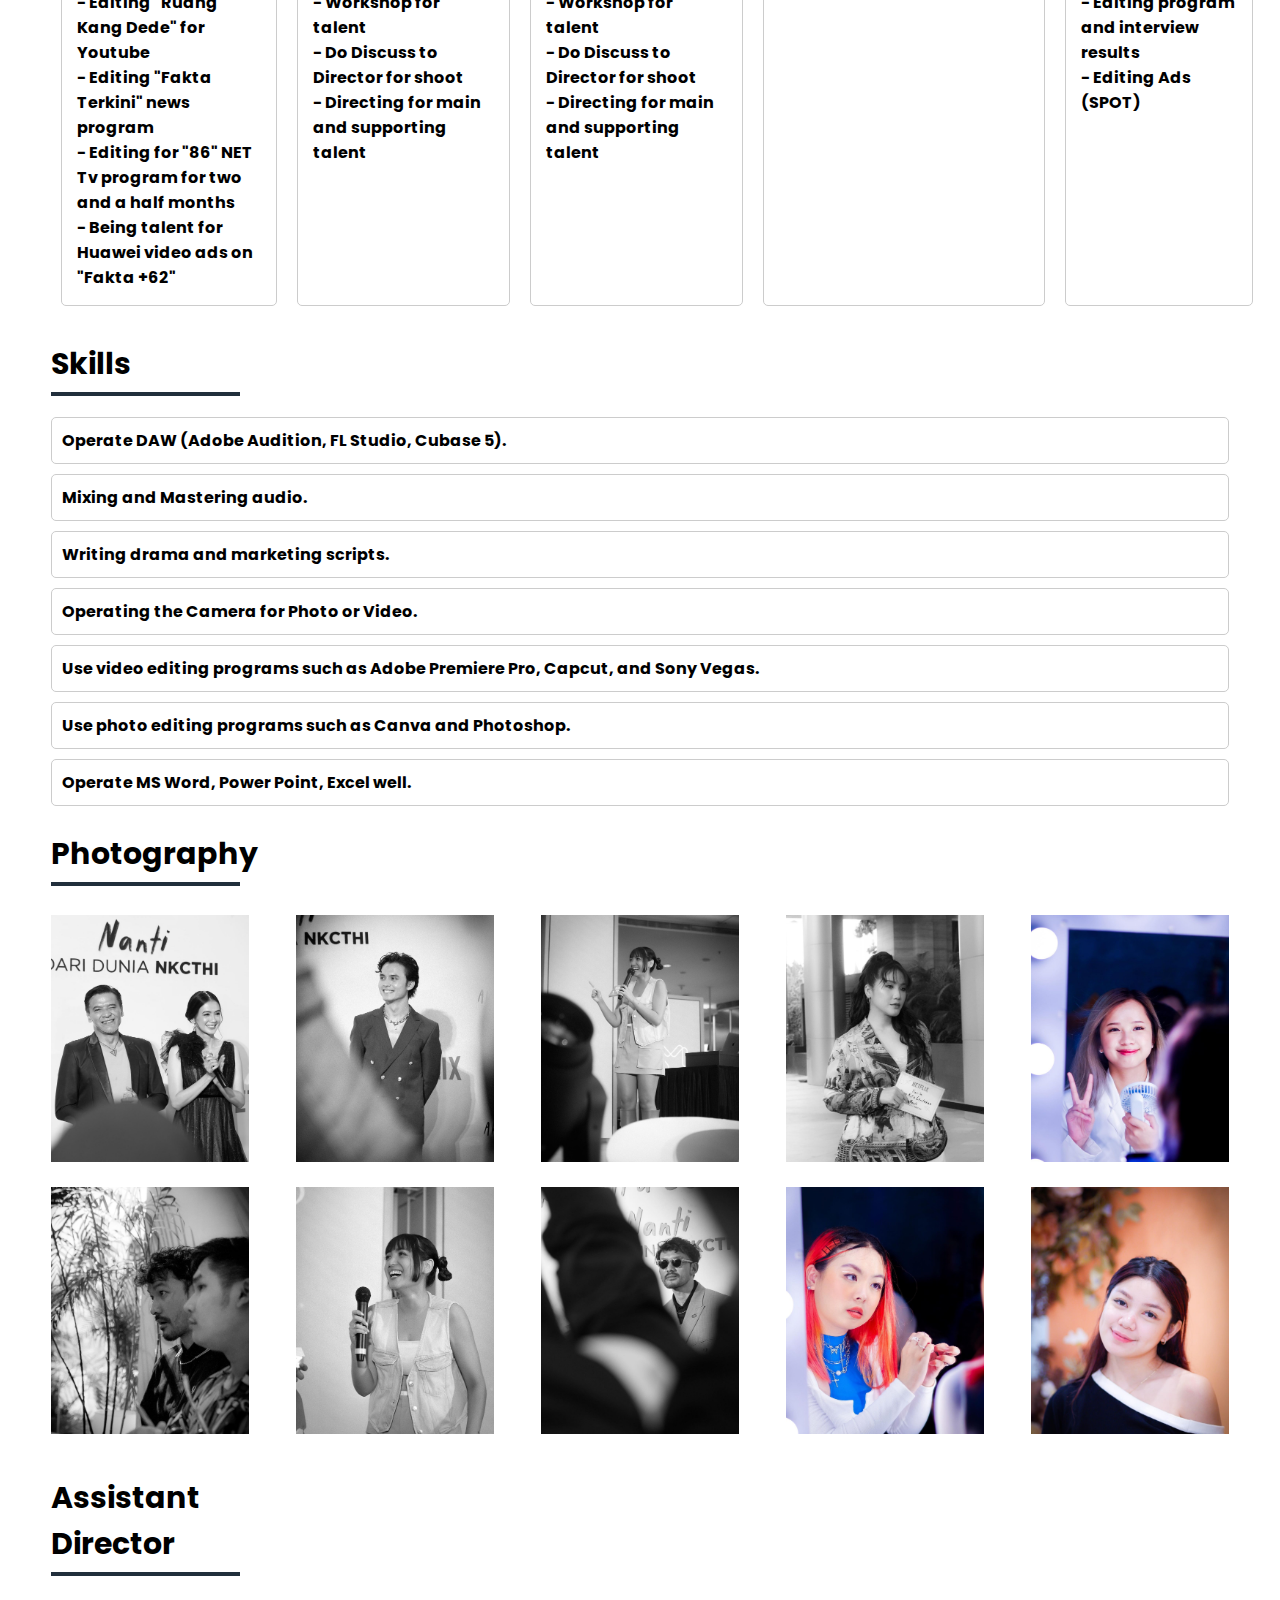
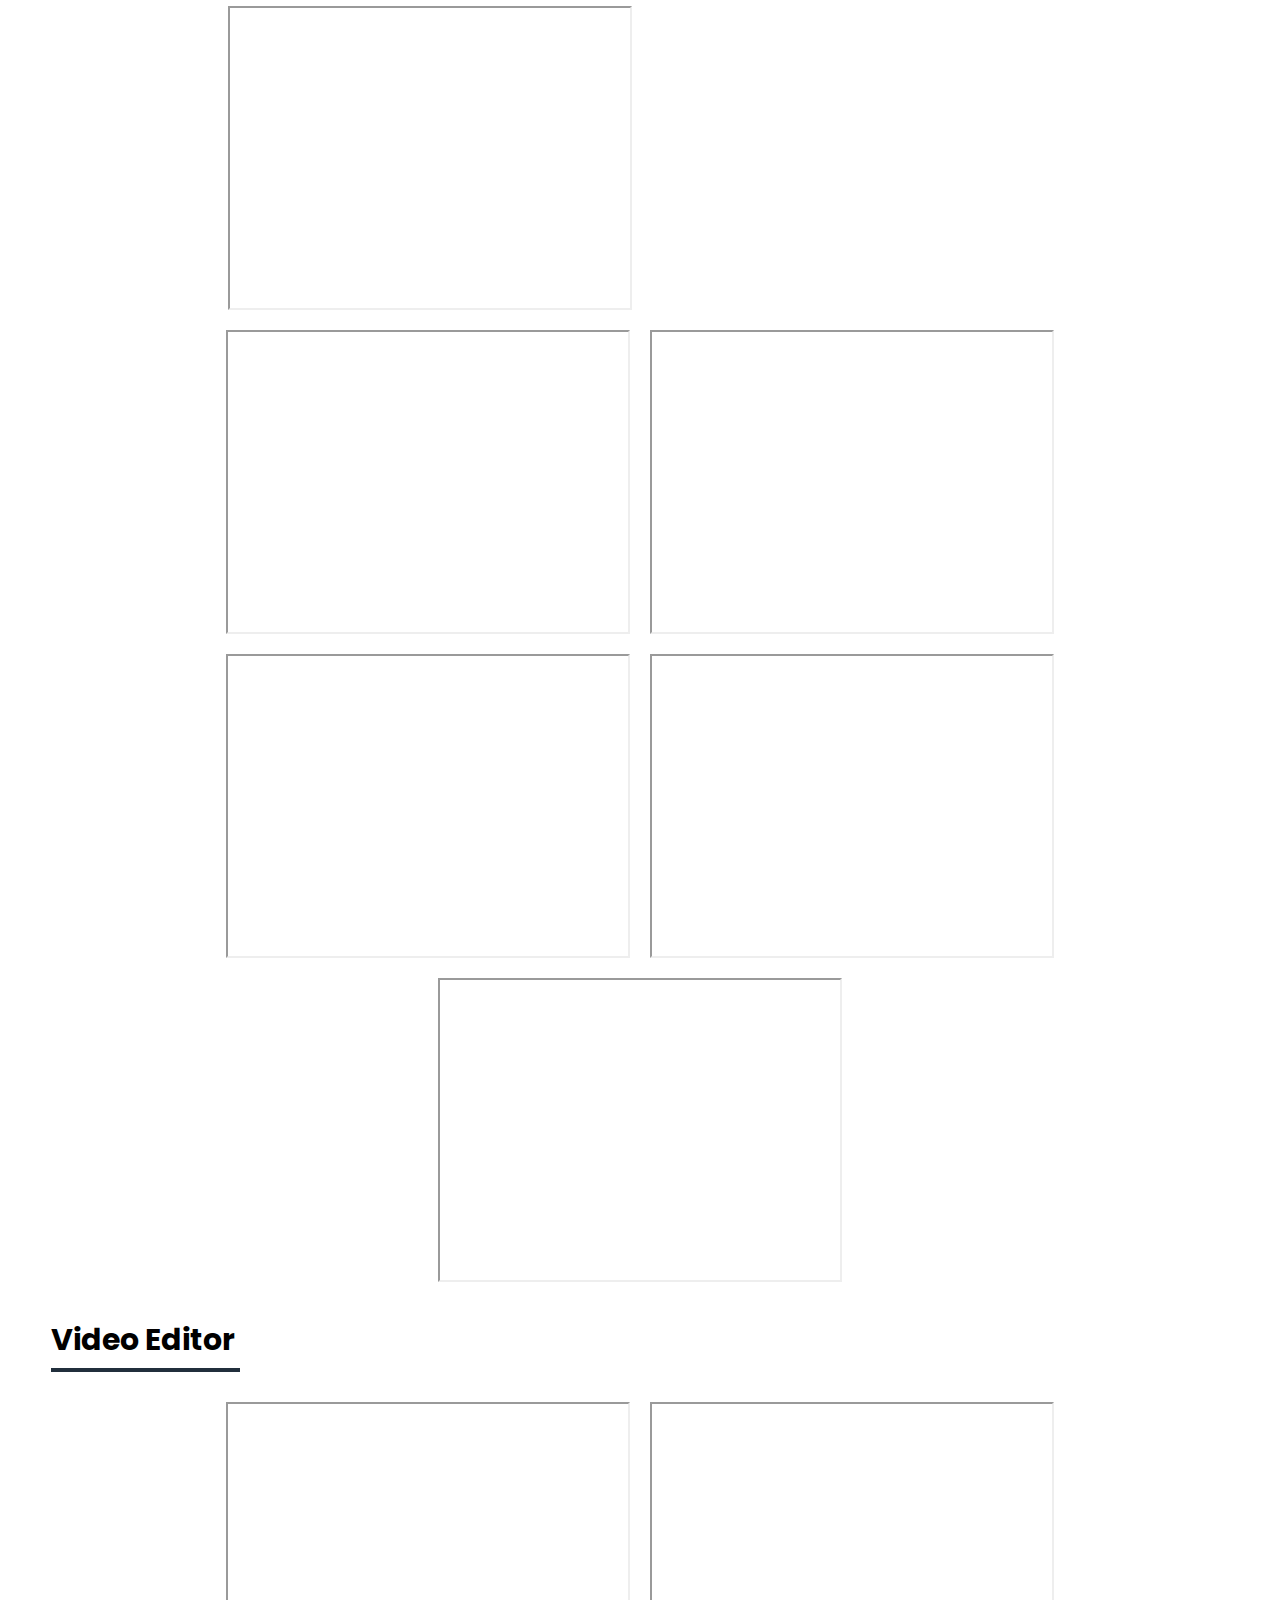
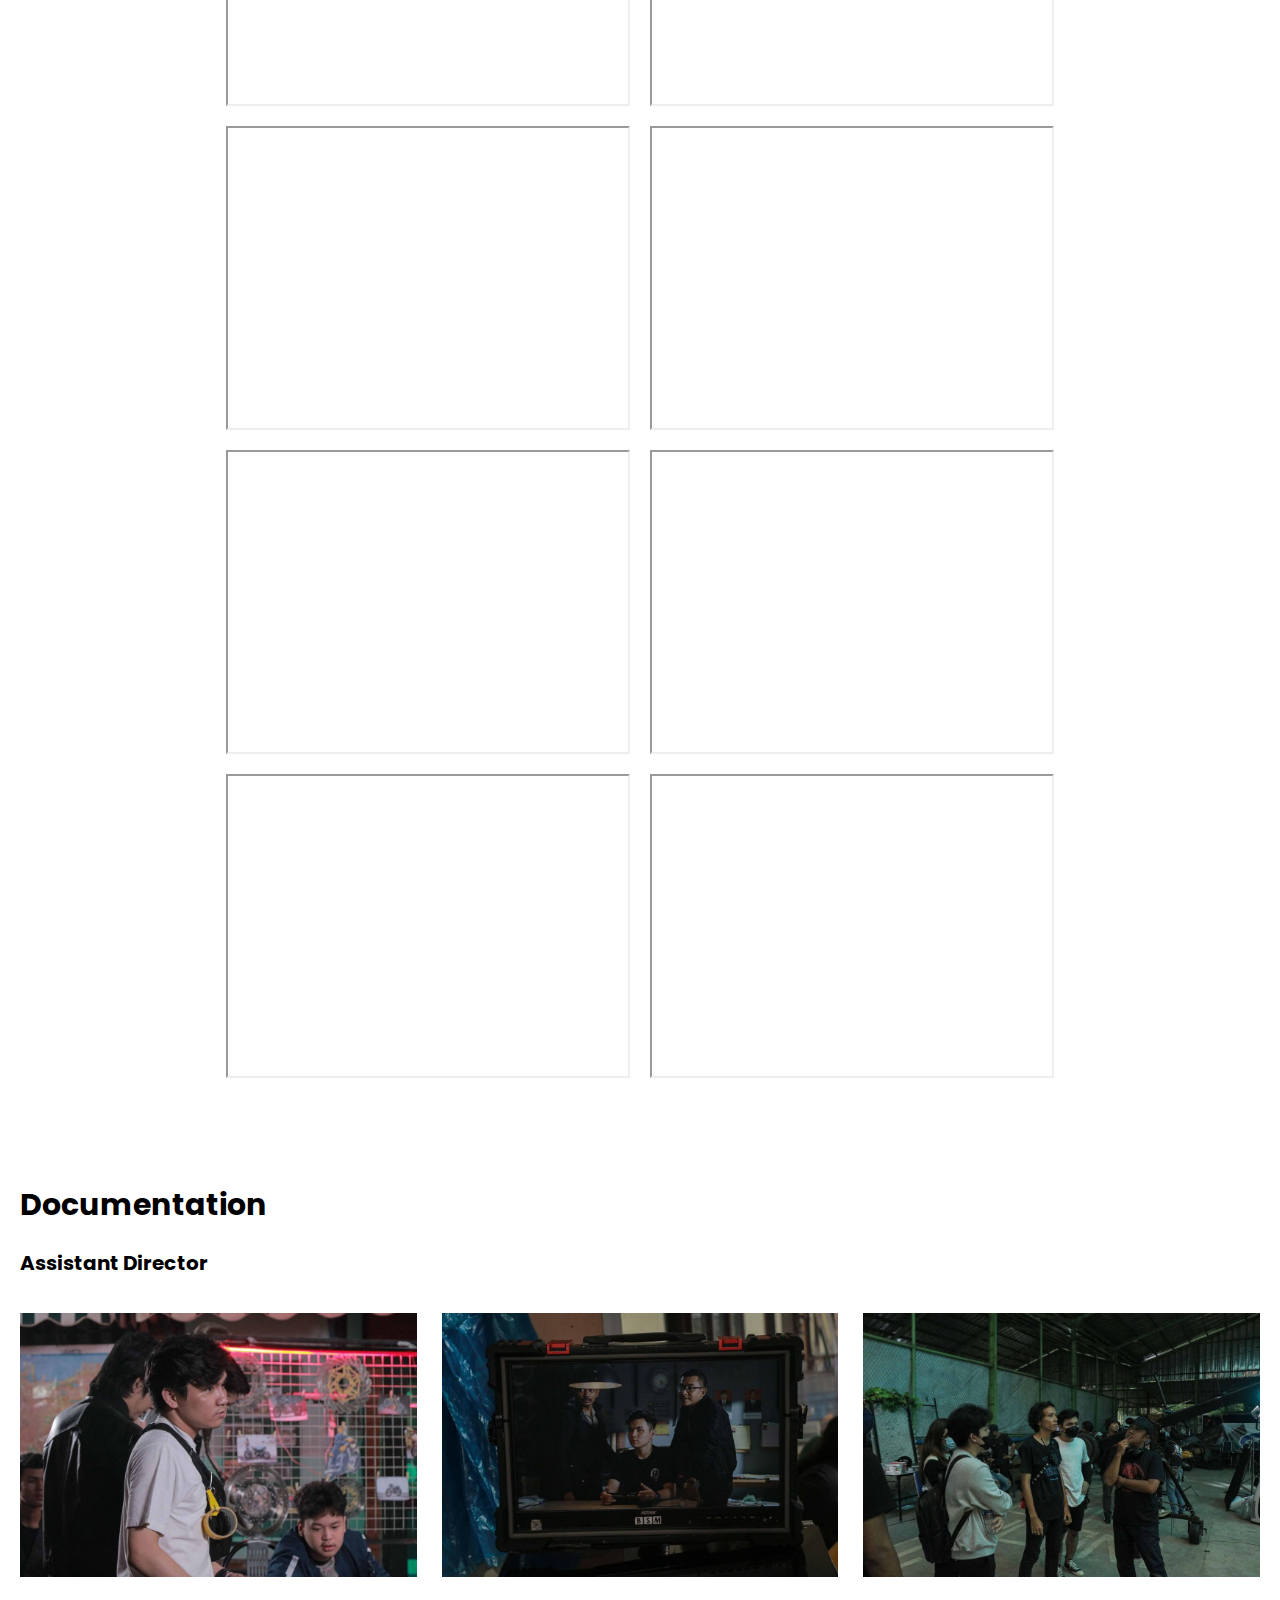
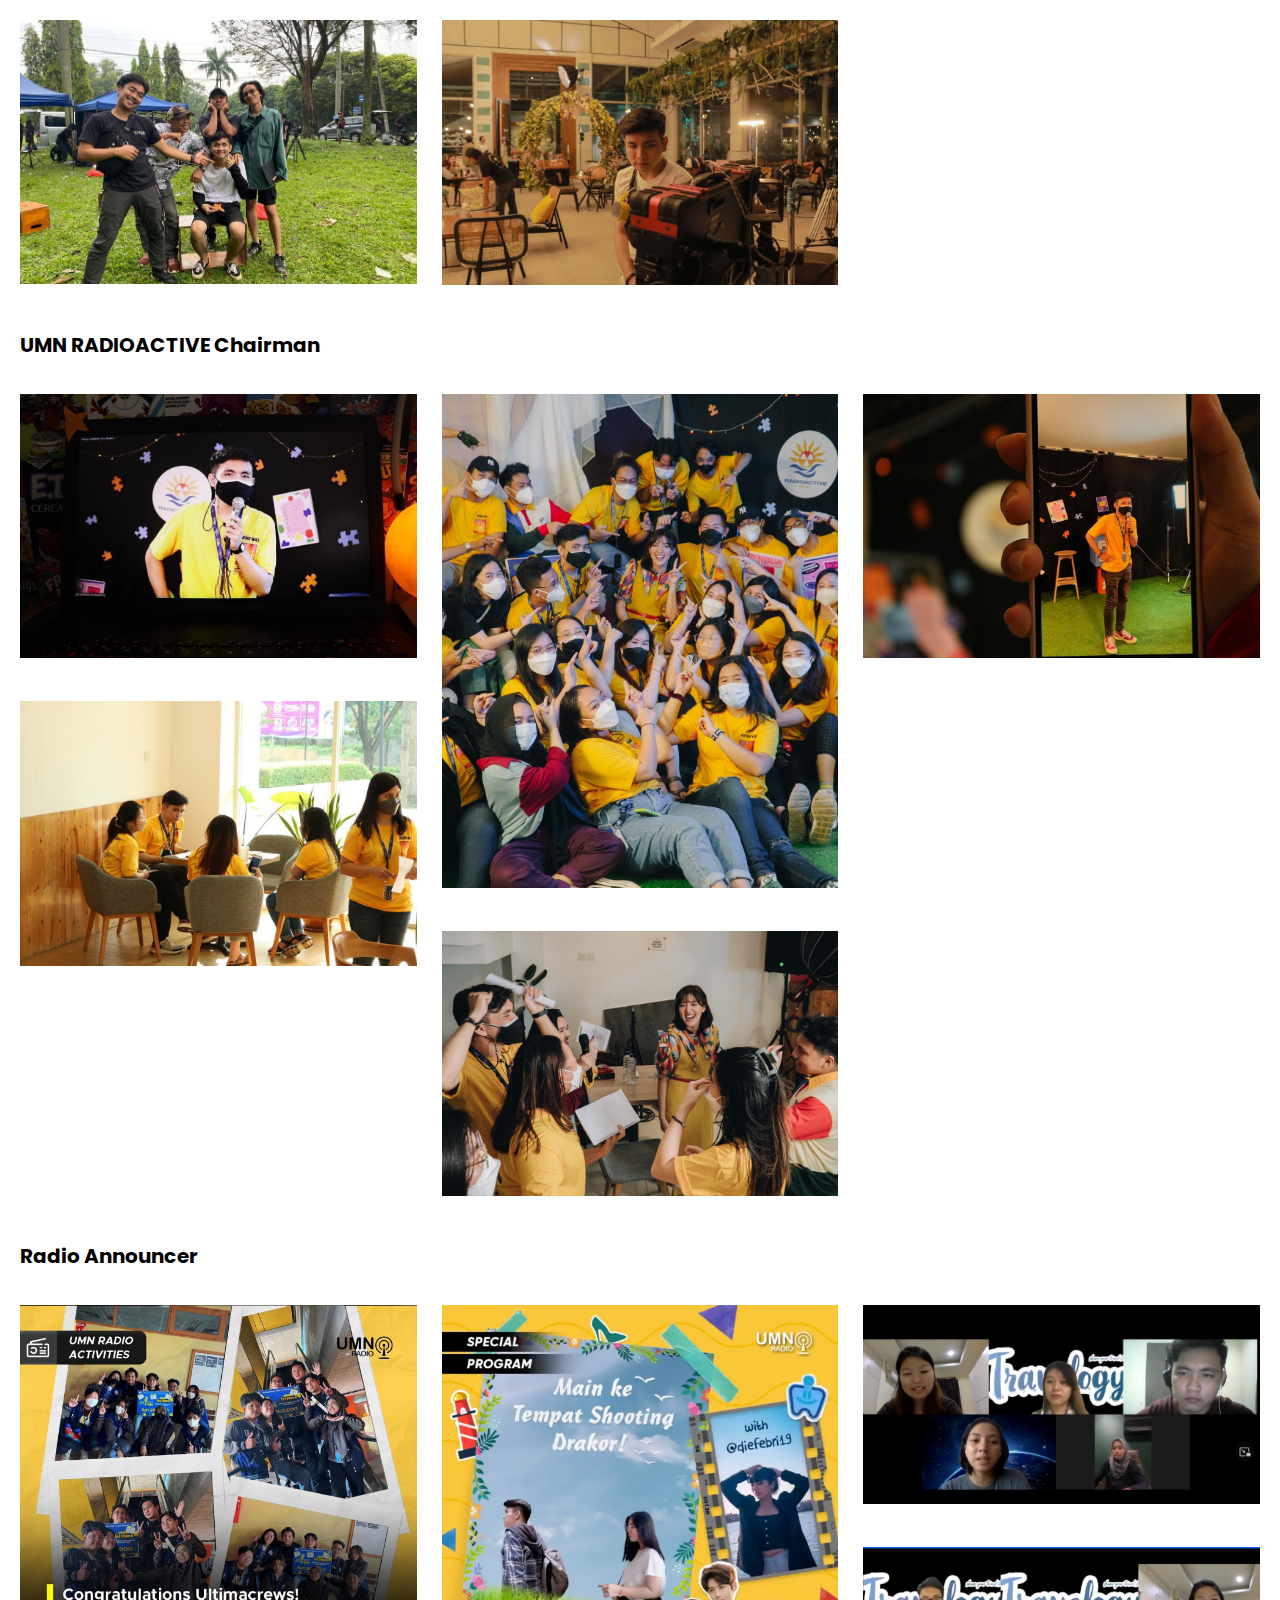
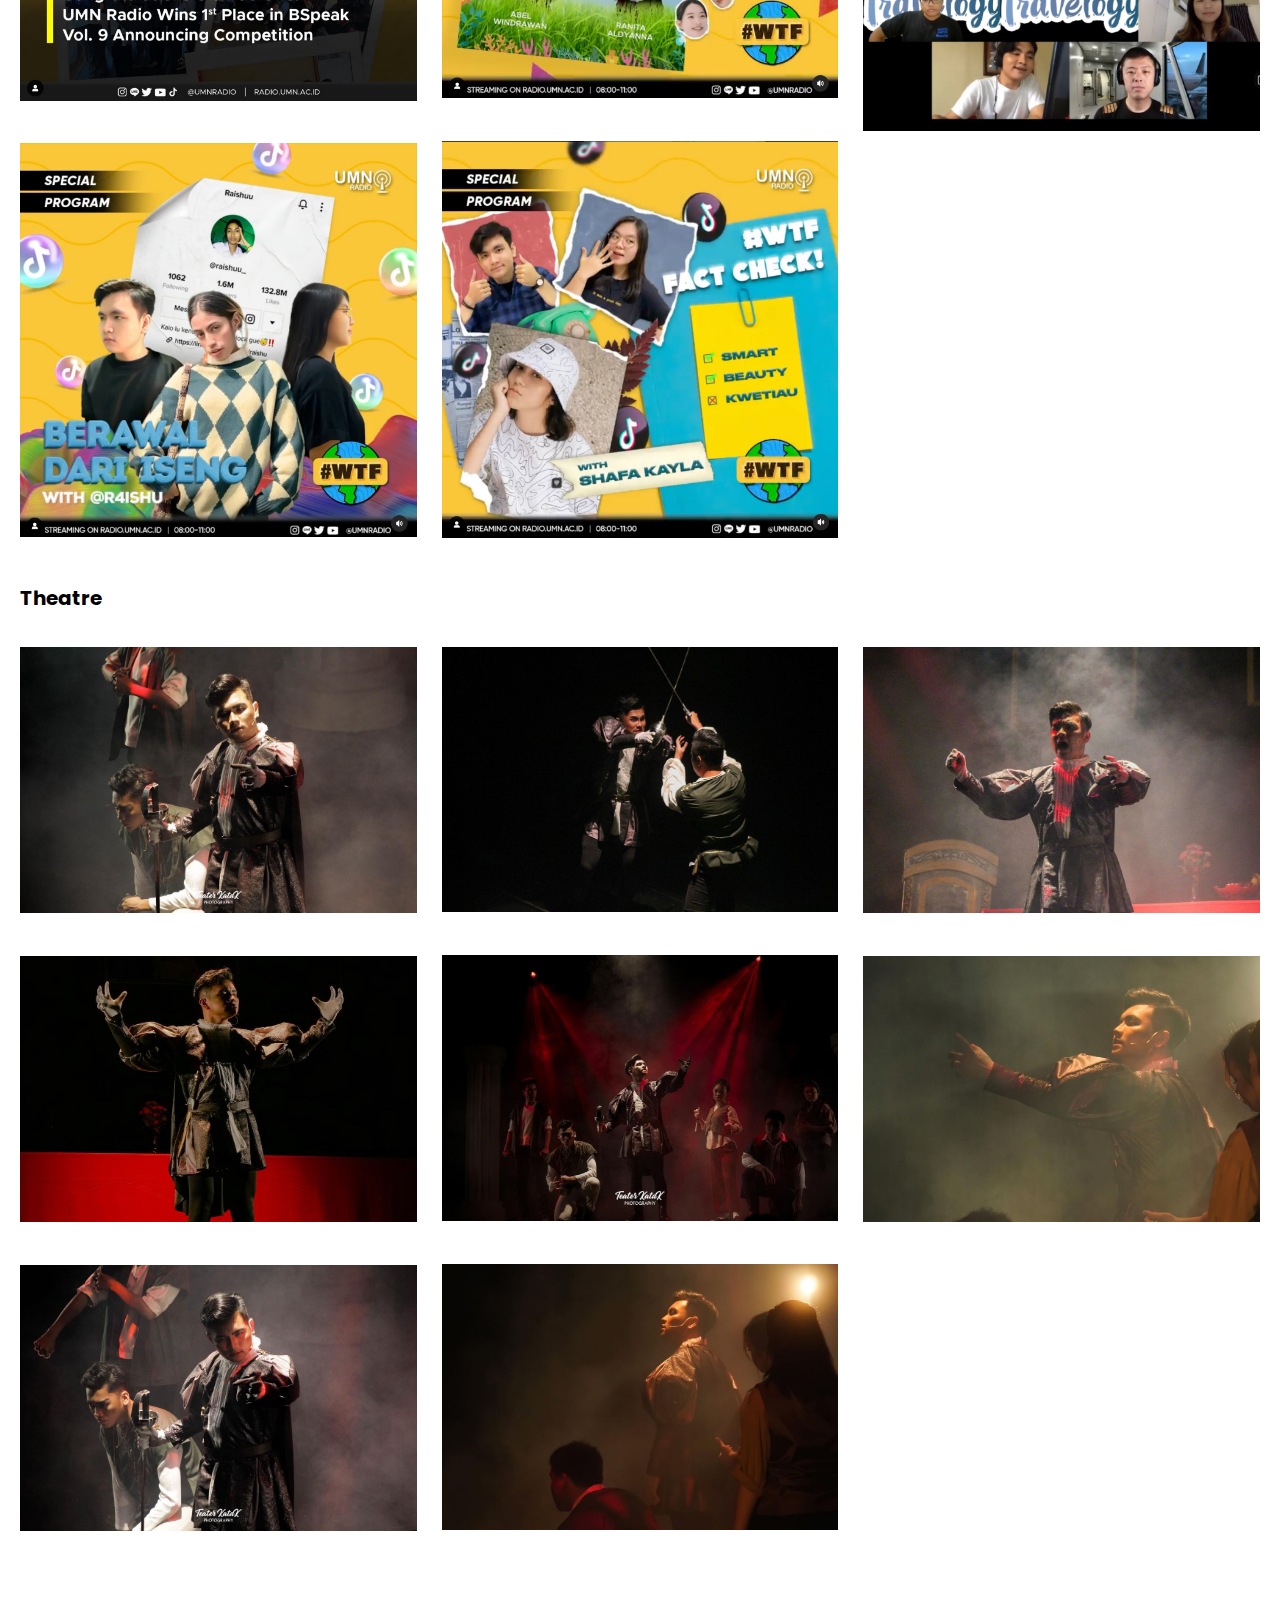
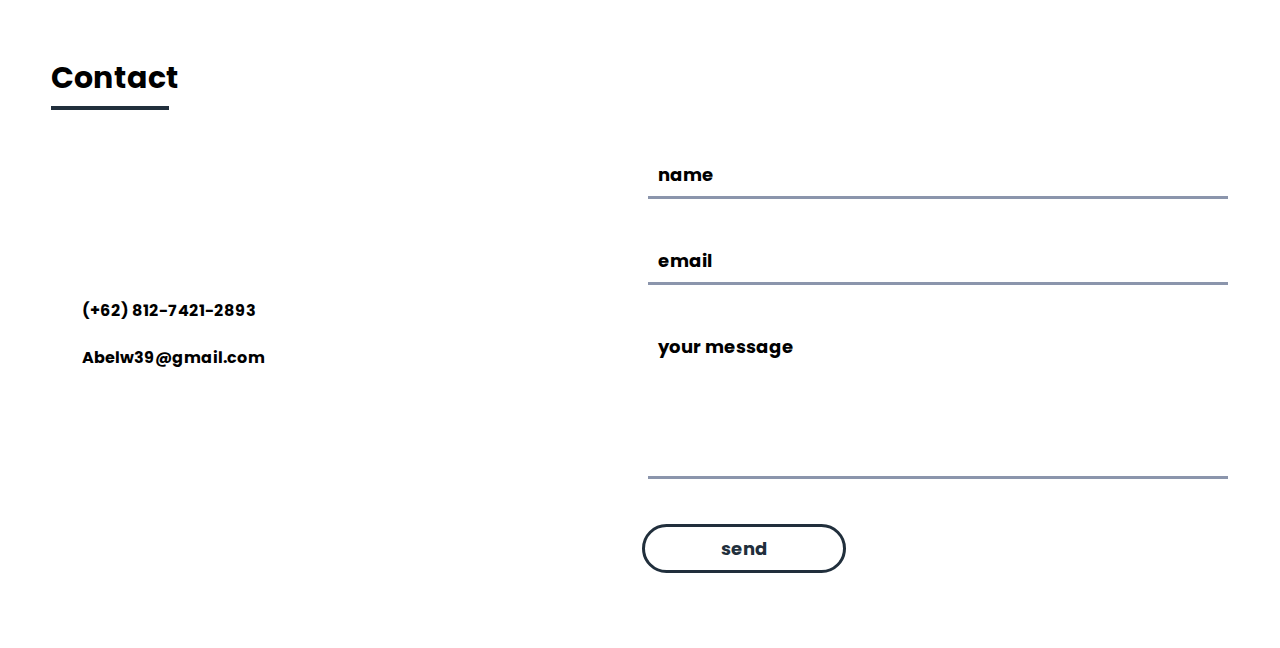
==== commit 19b63e67: "Update (Revision)" ====
--- a/index.html
+++ b/index.html
@@ -165,15 +165,7 @@
         <h1>Assistant Director</h1>
         <div id="video">
             
-            <!-- <video width="450" controls>
-                <source src="src/video1.mp4" type="video/mp4">
-            </video>
-            <video width="450" controls>
-                <source src="src/video2.mp4" type="video/mp4">
-            </video>
-            <video width="450" controls>
-                <source src="src/video3.mp4" type="video/mp4">
-            </video> -->
+            
            
             <iframe width="450" height="300"
             src="https://www.youtube.com/embed/EVhkmsdfJw0">
@@ -199,7 +191,7 @@
 
            <h1>Video Editor</h1>
         
-        
+        <div id="video">
             <iframe width="450" height="300"
             src="https://www.youtube.com/embed/Mpey8wOBoys">
             </iframe>
@@ -216,9 +208,6 @@
             src="https://www.youtube.com/embed/RF4GUuoqOOM">
             </iframe>
             <iframe width="450" height="300"
-            src="https://www.youtube.com/embed/DDP0zvQLLNQ">
-            </iframe>
-            <iframe width="450" height="300"
             src="https://www.youtube.com/embed/d4IbSLtz6No">
             </iframe>
             <iframe width="450" height="300"
@@ -227,6 +216,8 @@
             <iframe width="450" height="300"
             src="https://www.youtube.com/embed/vFmSJRNVhak">
             </iframe>
+        </div>
+            
 
 
         </div>
@@ -252,19 +243,16 @@
             <img onclick="magnify($(this).attr('src'))" src="src/U5.jpg" alt="foto" width="500" height="600">
         </div>
 
-        <!-- <h2>Radio Announcer</h2>
+        <h2>Radio Announcer</h2>
         <div id="photos2">
-            <img onclick="magnify($(this).attr('src'))" src="src/foto12.jpg" alt="foto" width="500" height="600">
-            <img onclick="magnify($(this).attr('src'))" src="src/foto10.jpg" alt="foto" width="500" height="600">
-            <img onclick="magnify($(this).attr('src'))" src="src/foto13.jpg" alt="foto" width="500" height="600">
-            <img onclick="magnify($(this).attr('src'))" src="src/foto15.jpg" alt="foto" width="500" height="600">
-            <img onclick="magnify($(this).attr('src'))" src="src/foto14.jpg" alt="foto" width="500" height="600">
-            <img onclick="magnify($(this).attr('src'))" src="src/foto11.jpg" alt="foto" width="500" height="600">
-            <img onclick="magnify($(this).attr('src'))" src="src/foto9.jpg" alt="foto" width="500" height="600">
-            <img onclick="magnify($(this).attr('src'))" src="src/foto19.jpg" alt="foto" width="500" height="600">
-            <img onclick="magnify($(this).attr('src'))" src="src/foto20.jpg" alt="foto" width="500" height="600">
-            <img onclick="magnify($(this).attr('src'))" src="src/foto18.jpg" alt="foto" width="500" height="600">
-        </div> -->
+            <img onclick="magnify($(this).attr('src'))" src="src/A1.png" alt="foto" width="500" height="600">
+            <img onclick="magnify($(this).attr('src'))" src="src/A2.png" alt="foto" width="500" height="600">
+            <img onclick="magnify($(this).attr('src'))" src="src/A3.png" alt="foto" width="500" height="600">
+            <img onclick="magnify($(this).attr('src'))" src="src/A4.png" alt="foto" width="500" height="600">
+            <img onclick="magnify($(this).attr('src'))" src="src/A5.png" alt="foto" width="500" height="600">
+            <img onclick="magnify($(this).attr('src'))" src="src/A6.png" alt="foto" width="500" height="600">
+            
+        </div>
 
         <h2>Theatre</h2>
         <div id="photos2">
--- a/index.css
+++ b/index.css
@@ -26,7 +26,7 @@
     animation: rotate 0.56s infinite linear;
     width:50px;
     height:50px;
-    border:12px solid rgb(255, 44, 90);
+    border:12px solid rgb(0, 0, 0);
     border-bottom:12px solid #fff;
     border-radius:50%;
     margin:0;
@@ -95,7 +95,7 @@
     text-decoration:none;
     /* padding:2px 5px; */
     border-bottom:2px solid transparent;
-    margin-left:2vw;
+    margin-left:1vw;
     transition:0.4s ease-in-out;
 }
 #navigation a:hover{
@@ -232,7 +232,7 @@
 #video {
     display: flex;
     flex-wrap: wrap;
-    /* justify-content: center; */
+    justify-content: center;
 }
 
 iframe {
@@ -241,7 +241,7 @@
 
 iframe,
 video {
-    max-width: 450px;
+    max-width: 400px;
     max-height: 300px;
     width: 100%;
 }
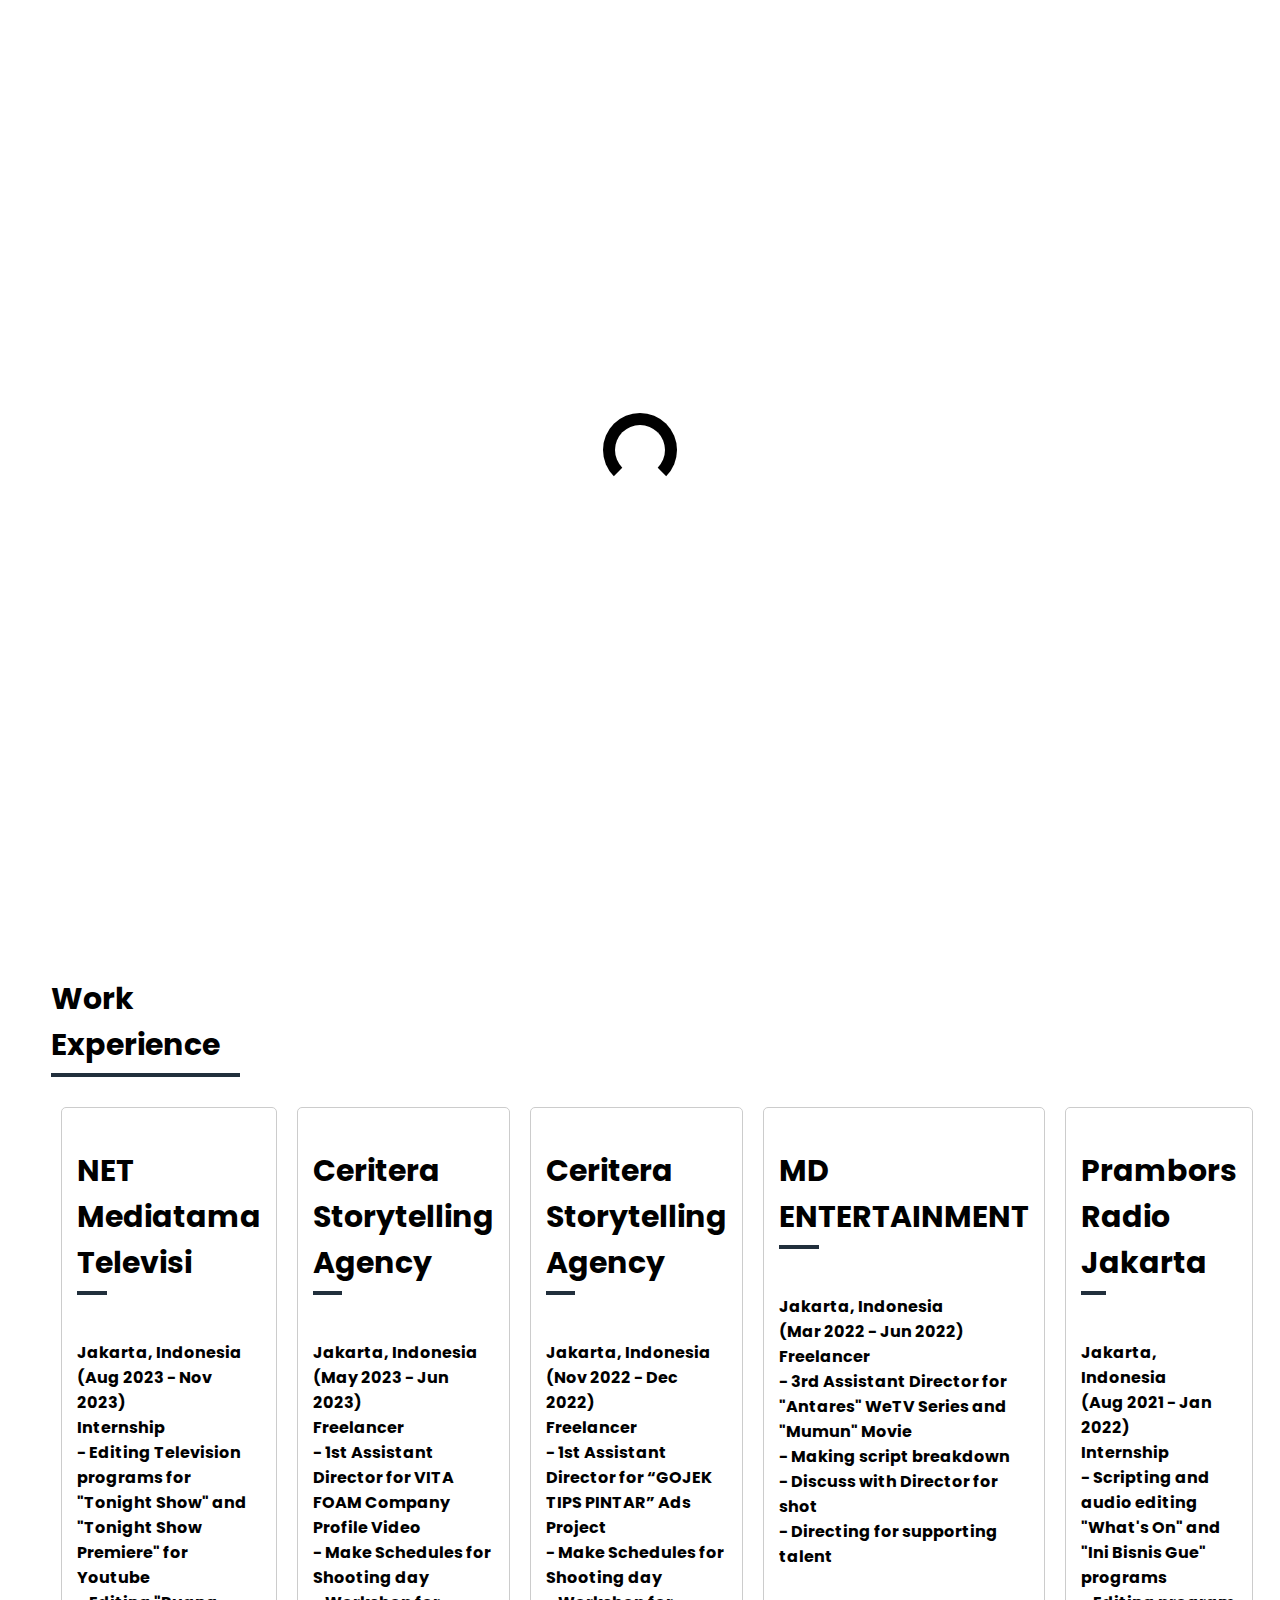
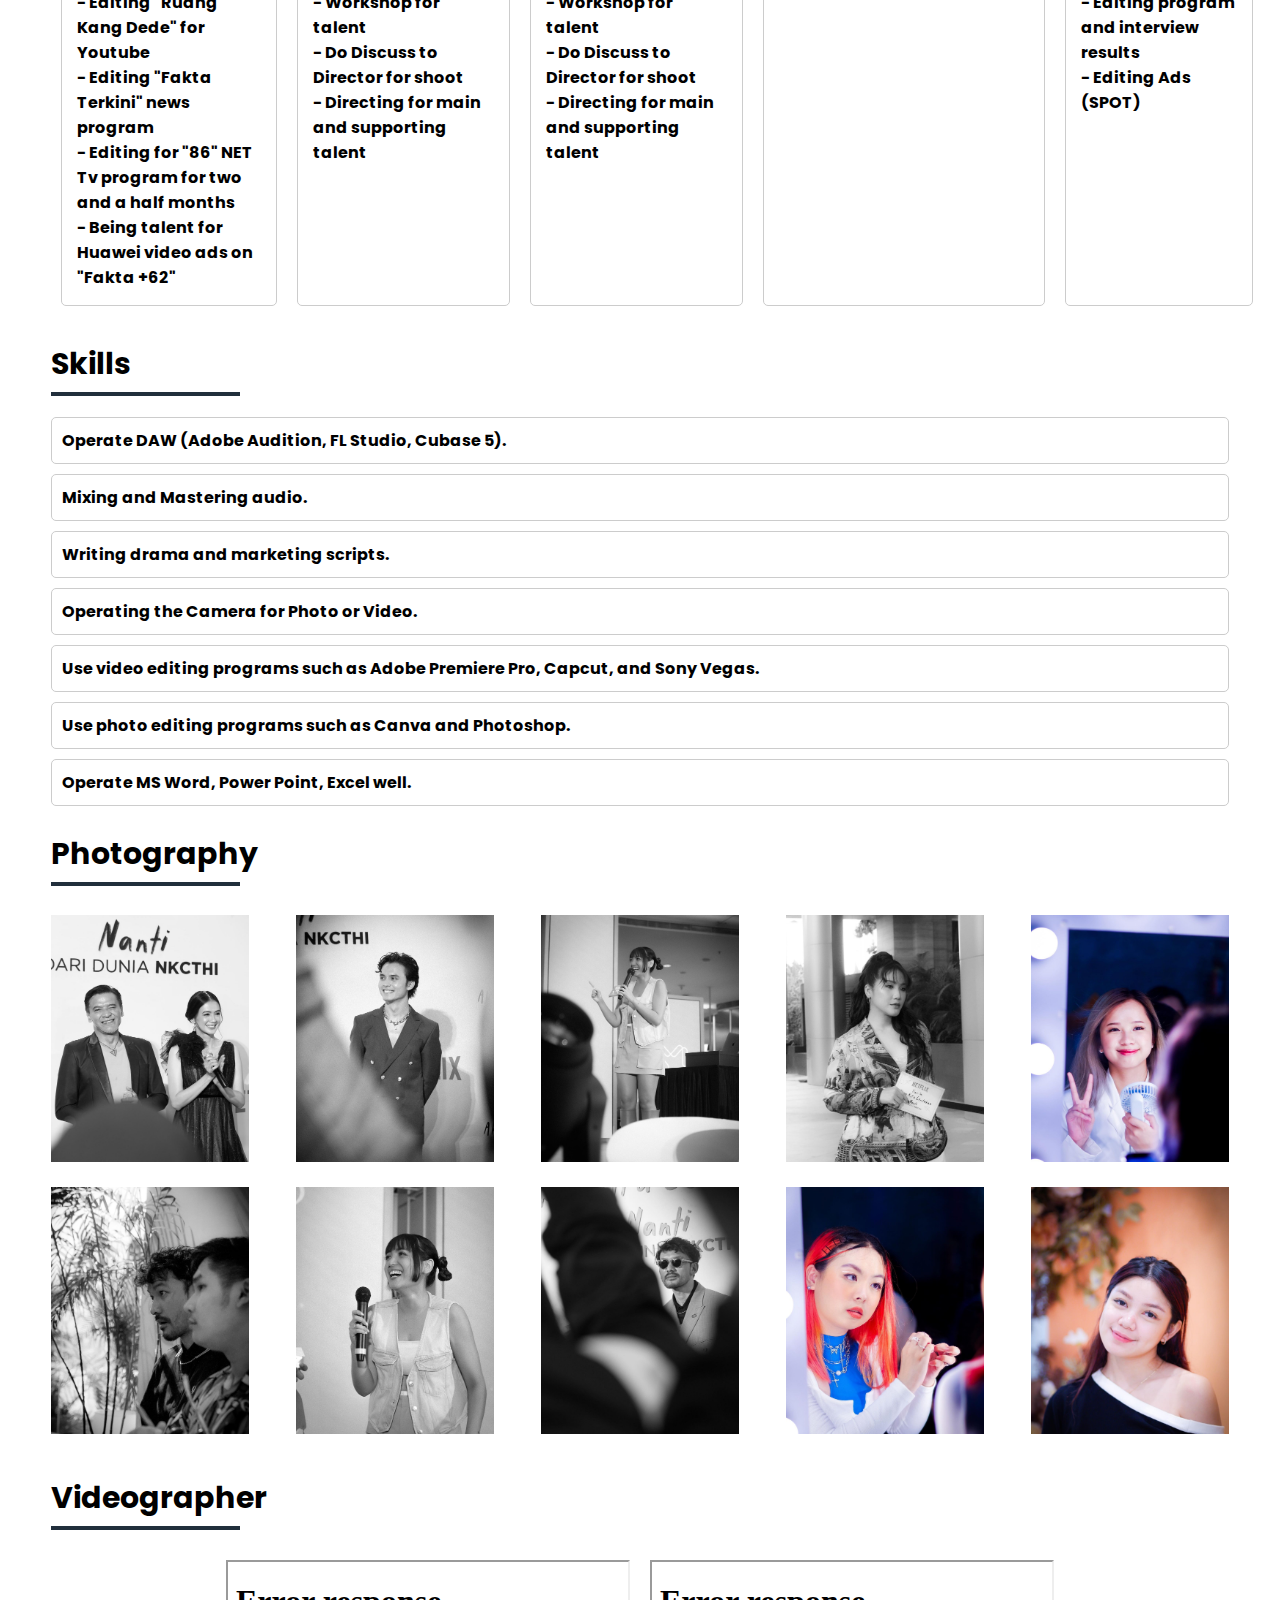
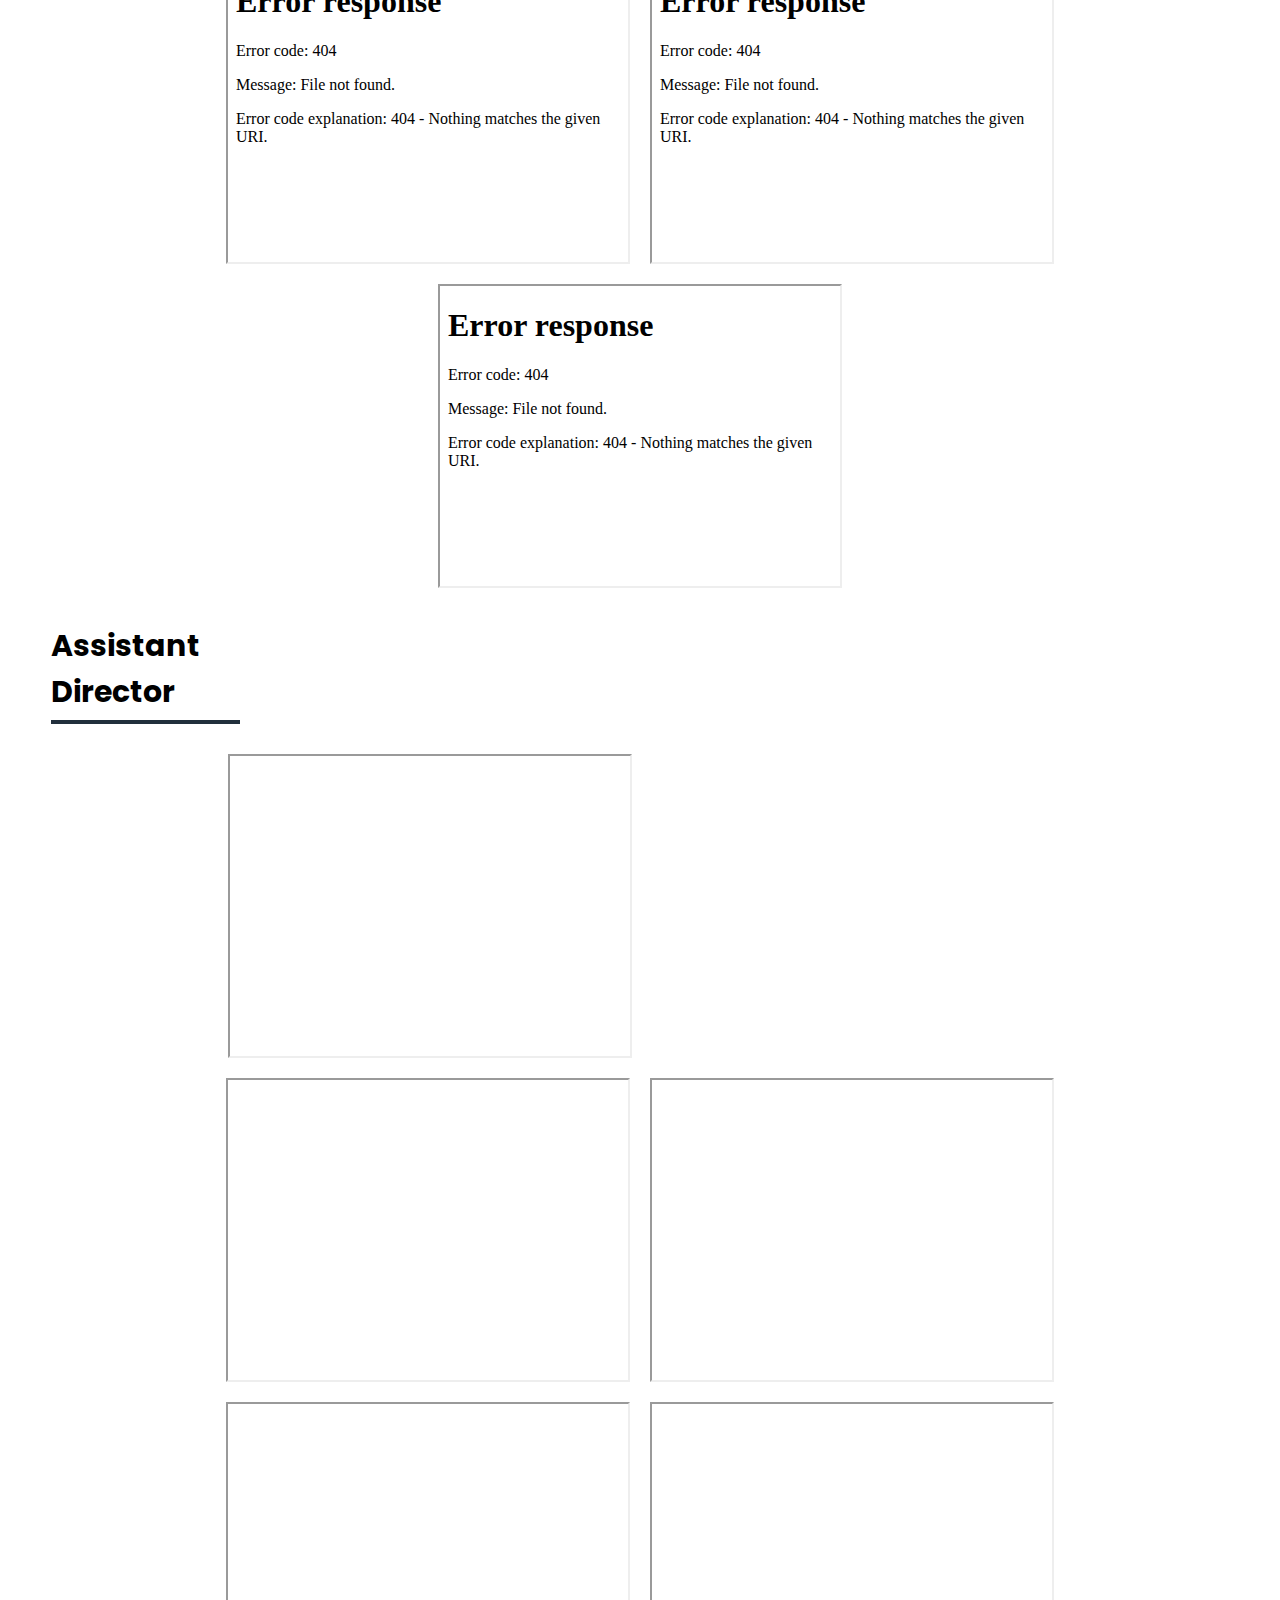
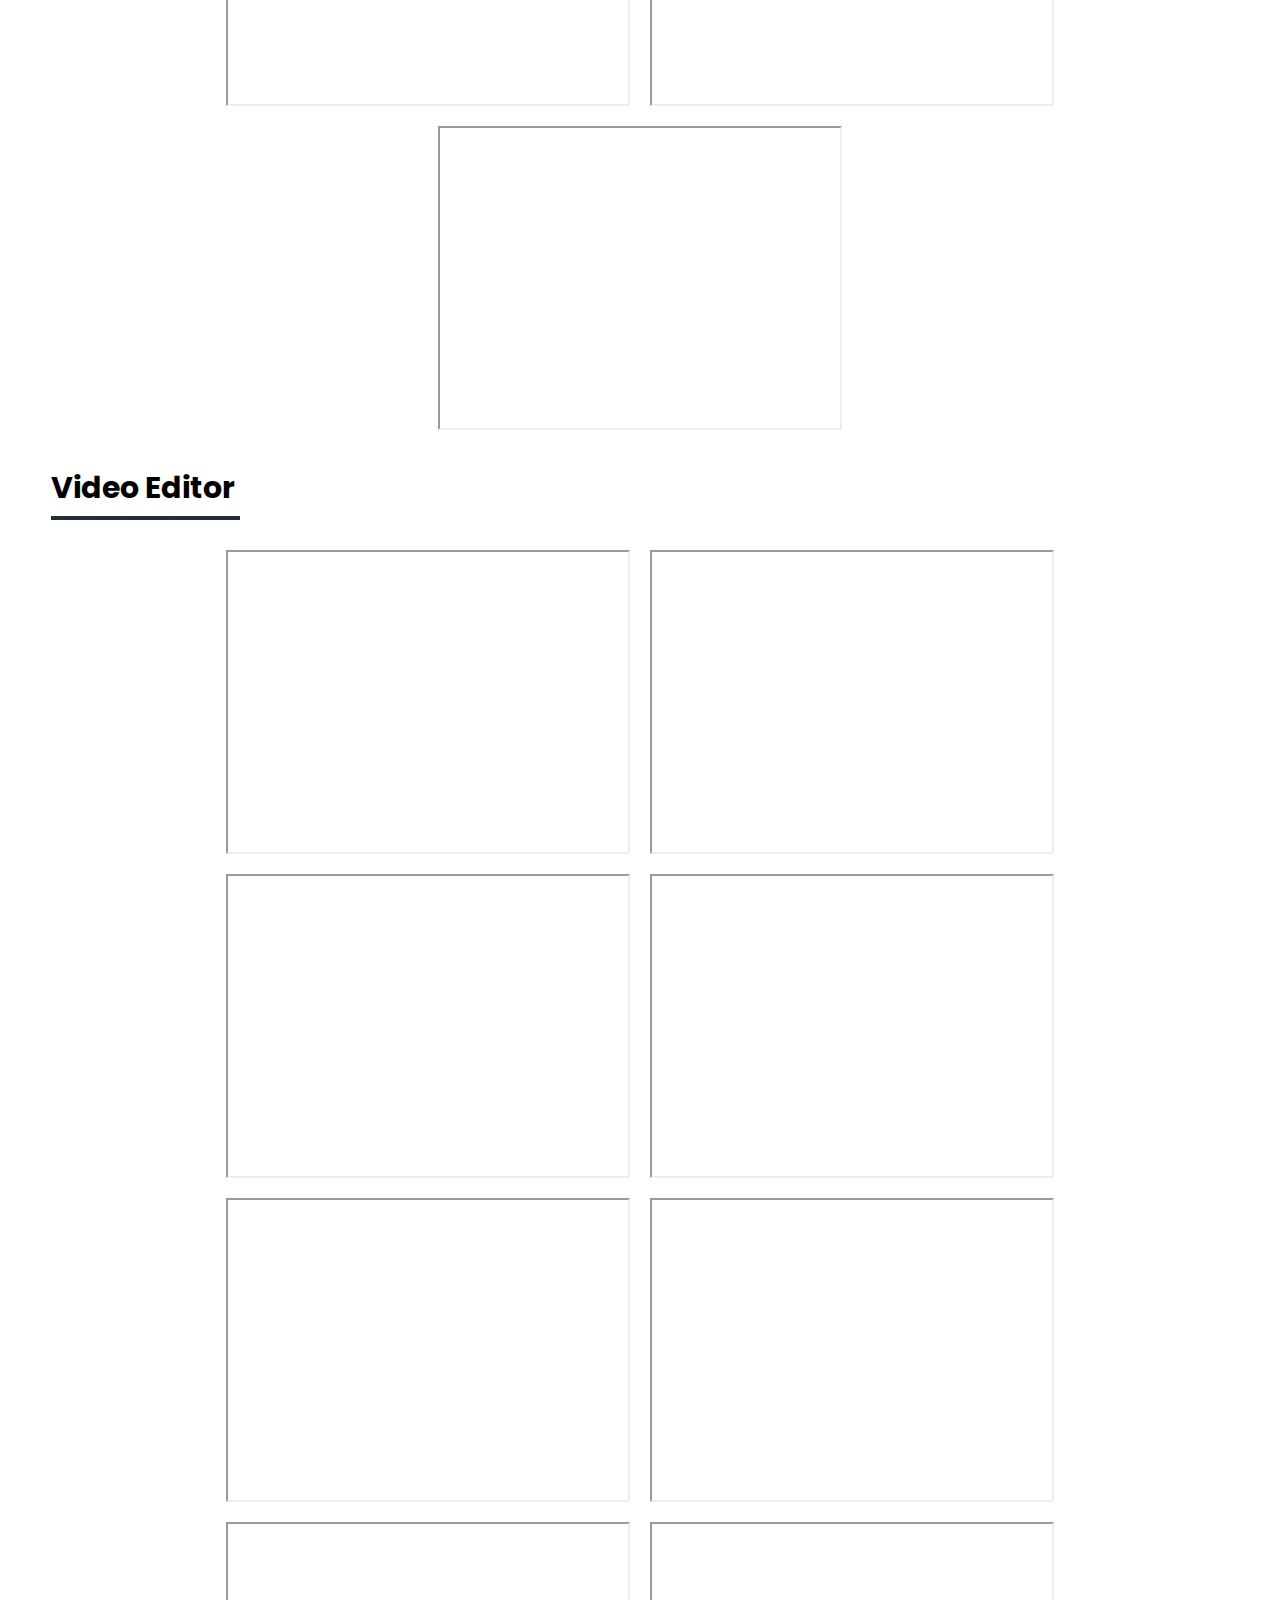
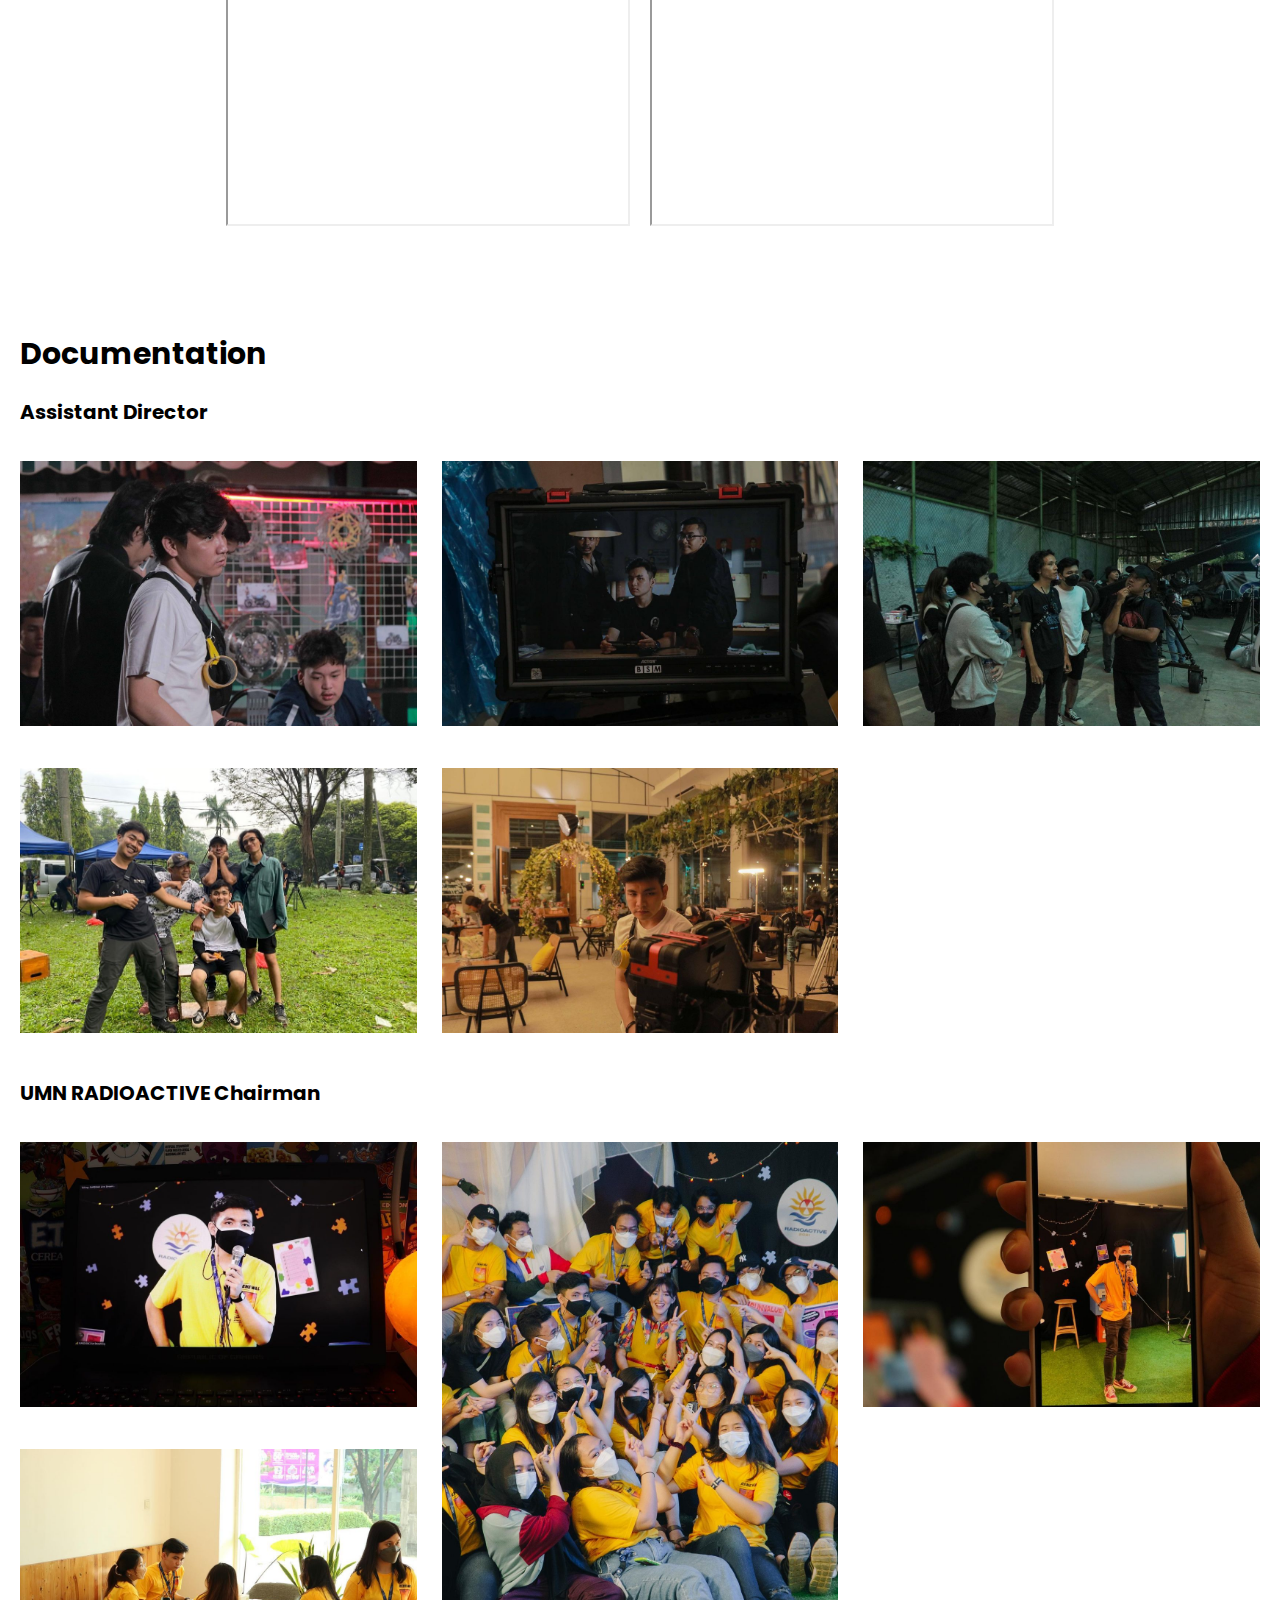
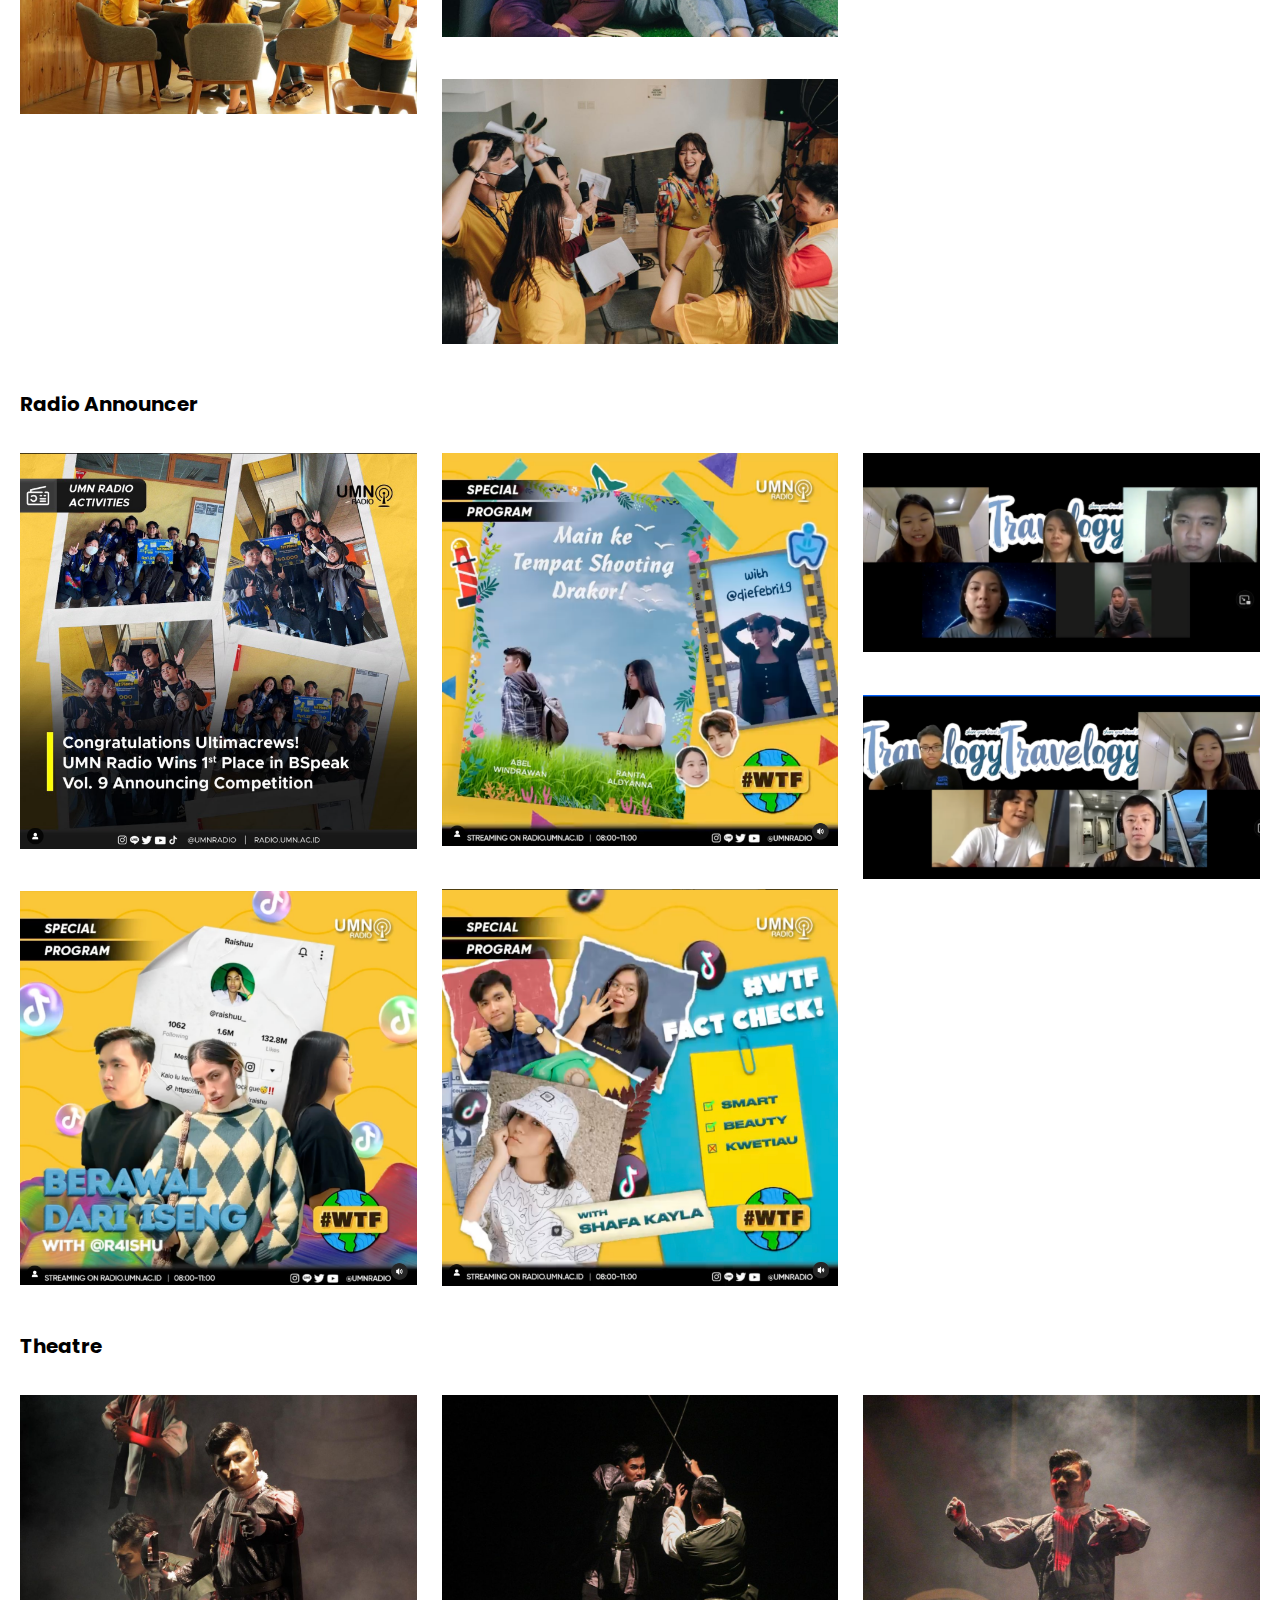
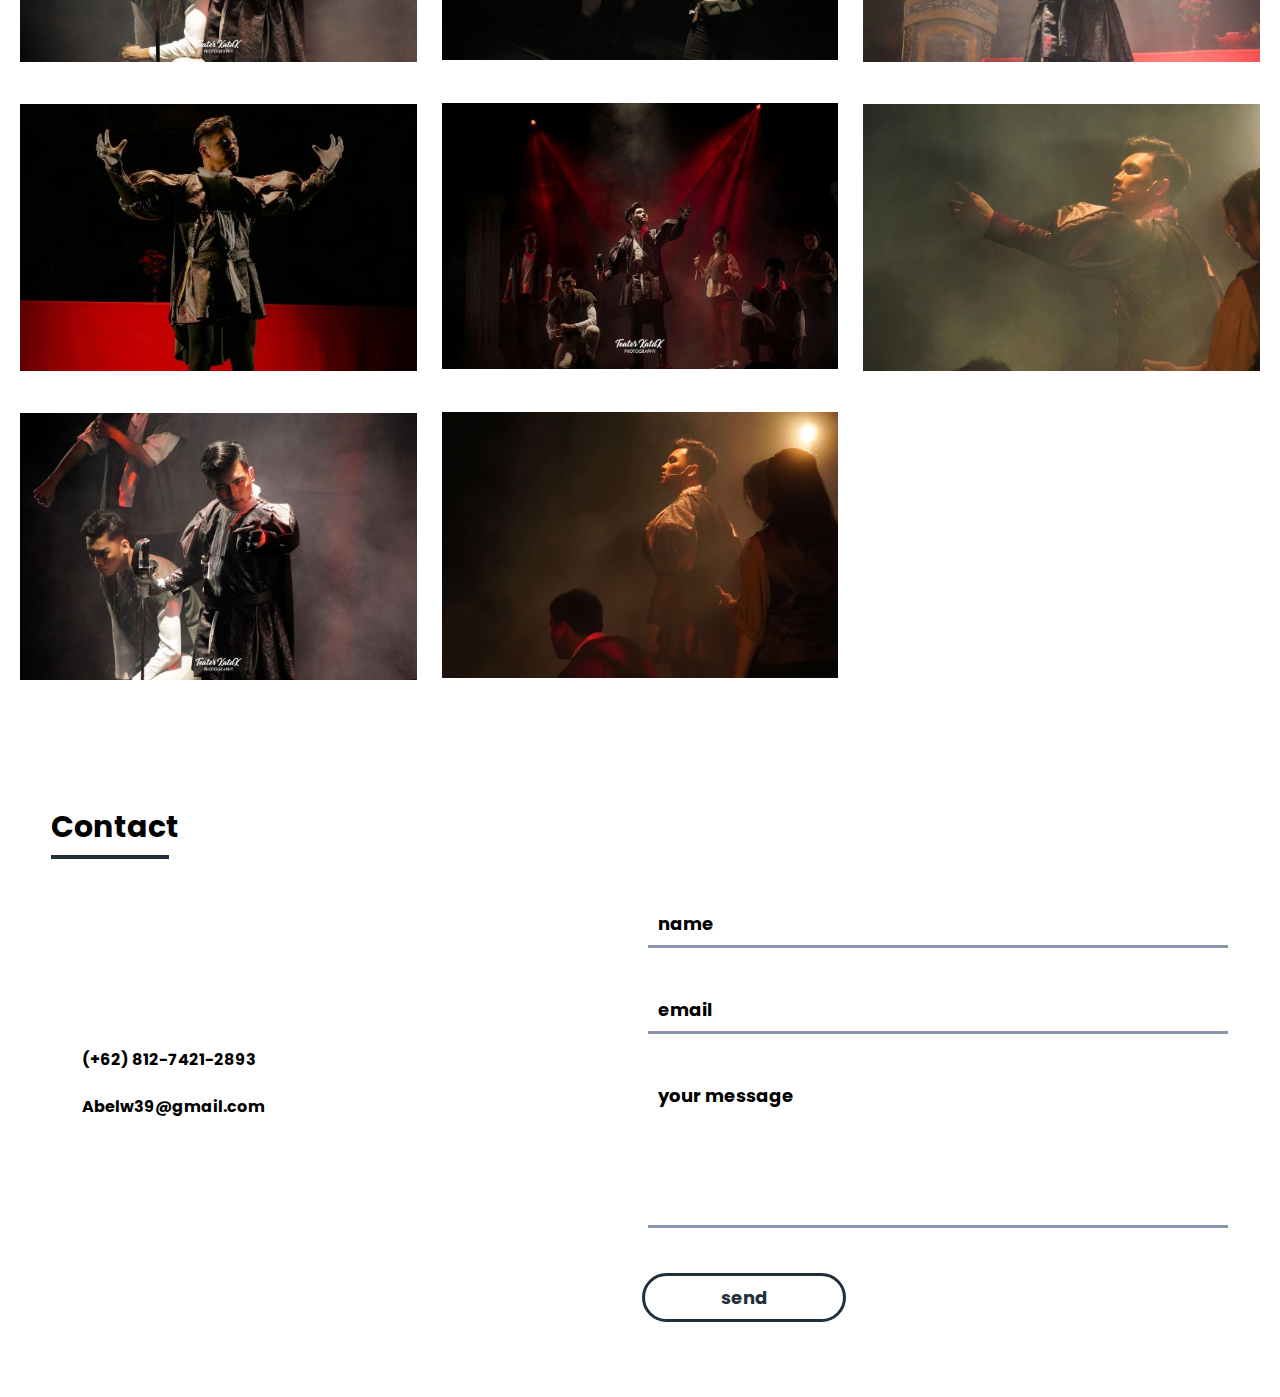
==== commit 96ed32fe: "update content" ====
--- a/index.html
+++ b/index.html
@@ -51,7 +51,7 @@
                     <a href="#work">Work</a>
                     <a href="#skill">Skill</a>
                     <a href="#photography">Photography</a>
-                    <a href="#videography">Videography</a>
+                    <a href="#videographer">Videographer</a>
                     <a href="#documentation">Documentation</a>
                     <a href="#contact">Contact</a>
                 </td>
@@ -161,7 +161,21 @@
             
         </div>
         </div>
-        <div id="videography">
+
+        <div id="videographer">
+            <h1>Videographer</h1>
+            <div id="video">
+                <iframe width="450" height="300"
+                src="src/KENNY DJAFAR - BIRTHDAY REV.mp4">
+                </iframe>
+                <iframe width="450" height="300"
+                src="src/KENNY DJAFAR MC draft 4.mp4">
+                </iframe>
+                <iframe width="450" height="300"
+                src="src/RADIO NUNA KOREA 360 REV.mp4">
+                </iframe>
+            </div>
+
         <h1>Assistant Director</h1>
         <div id="video">
             
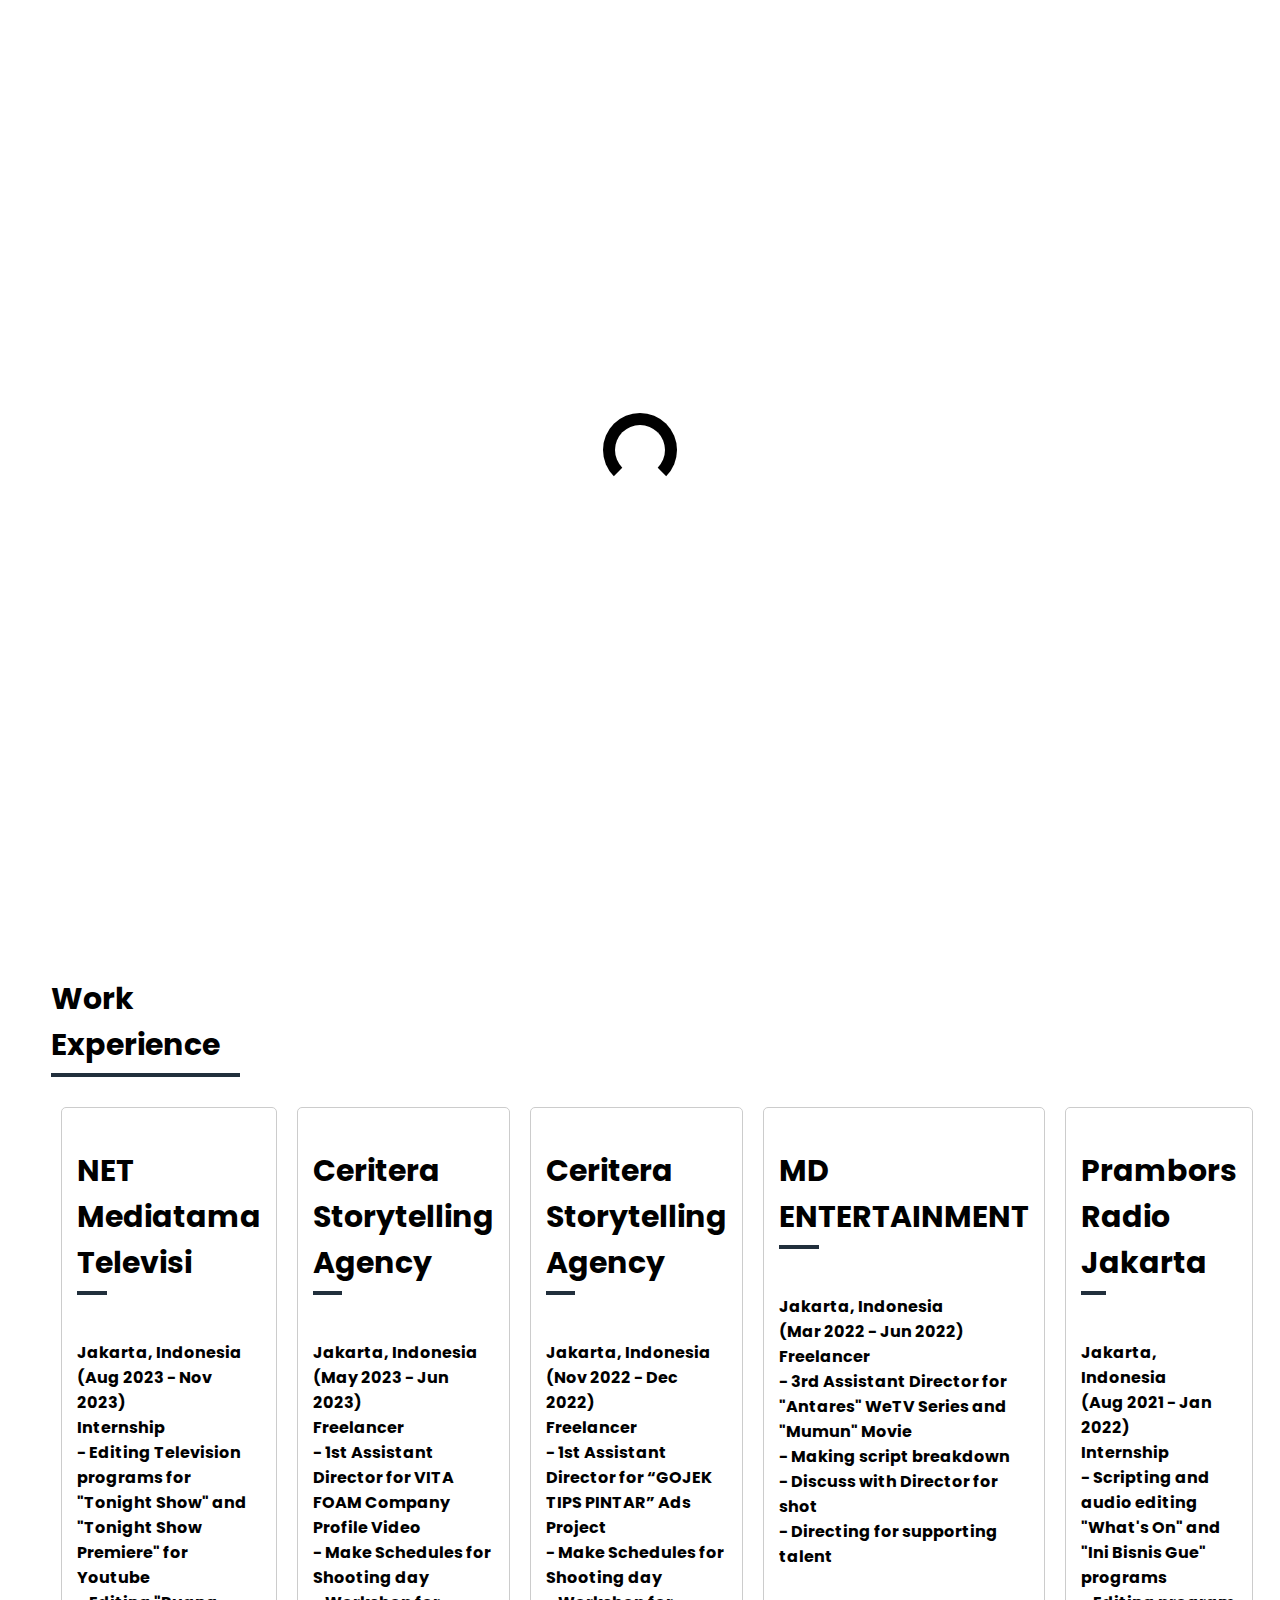
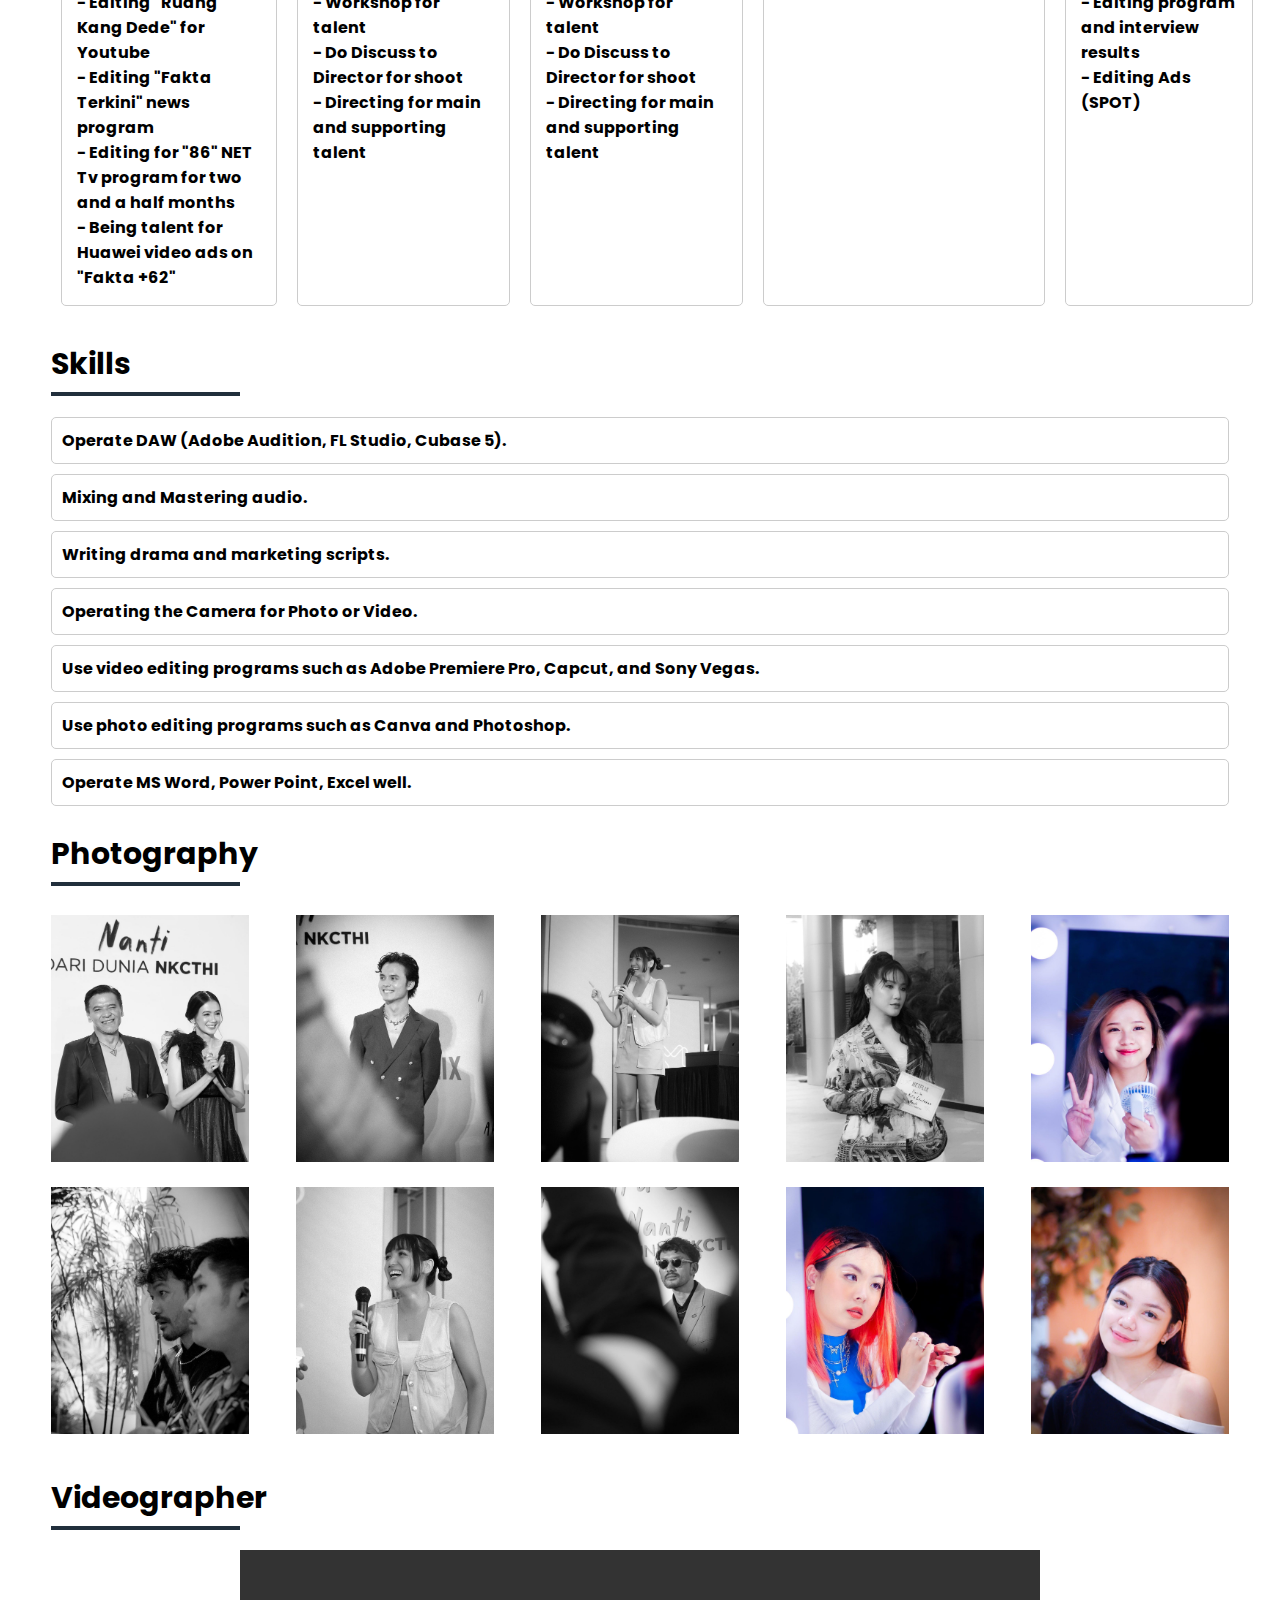
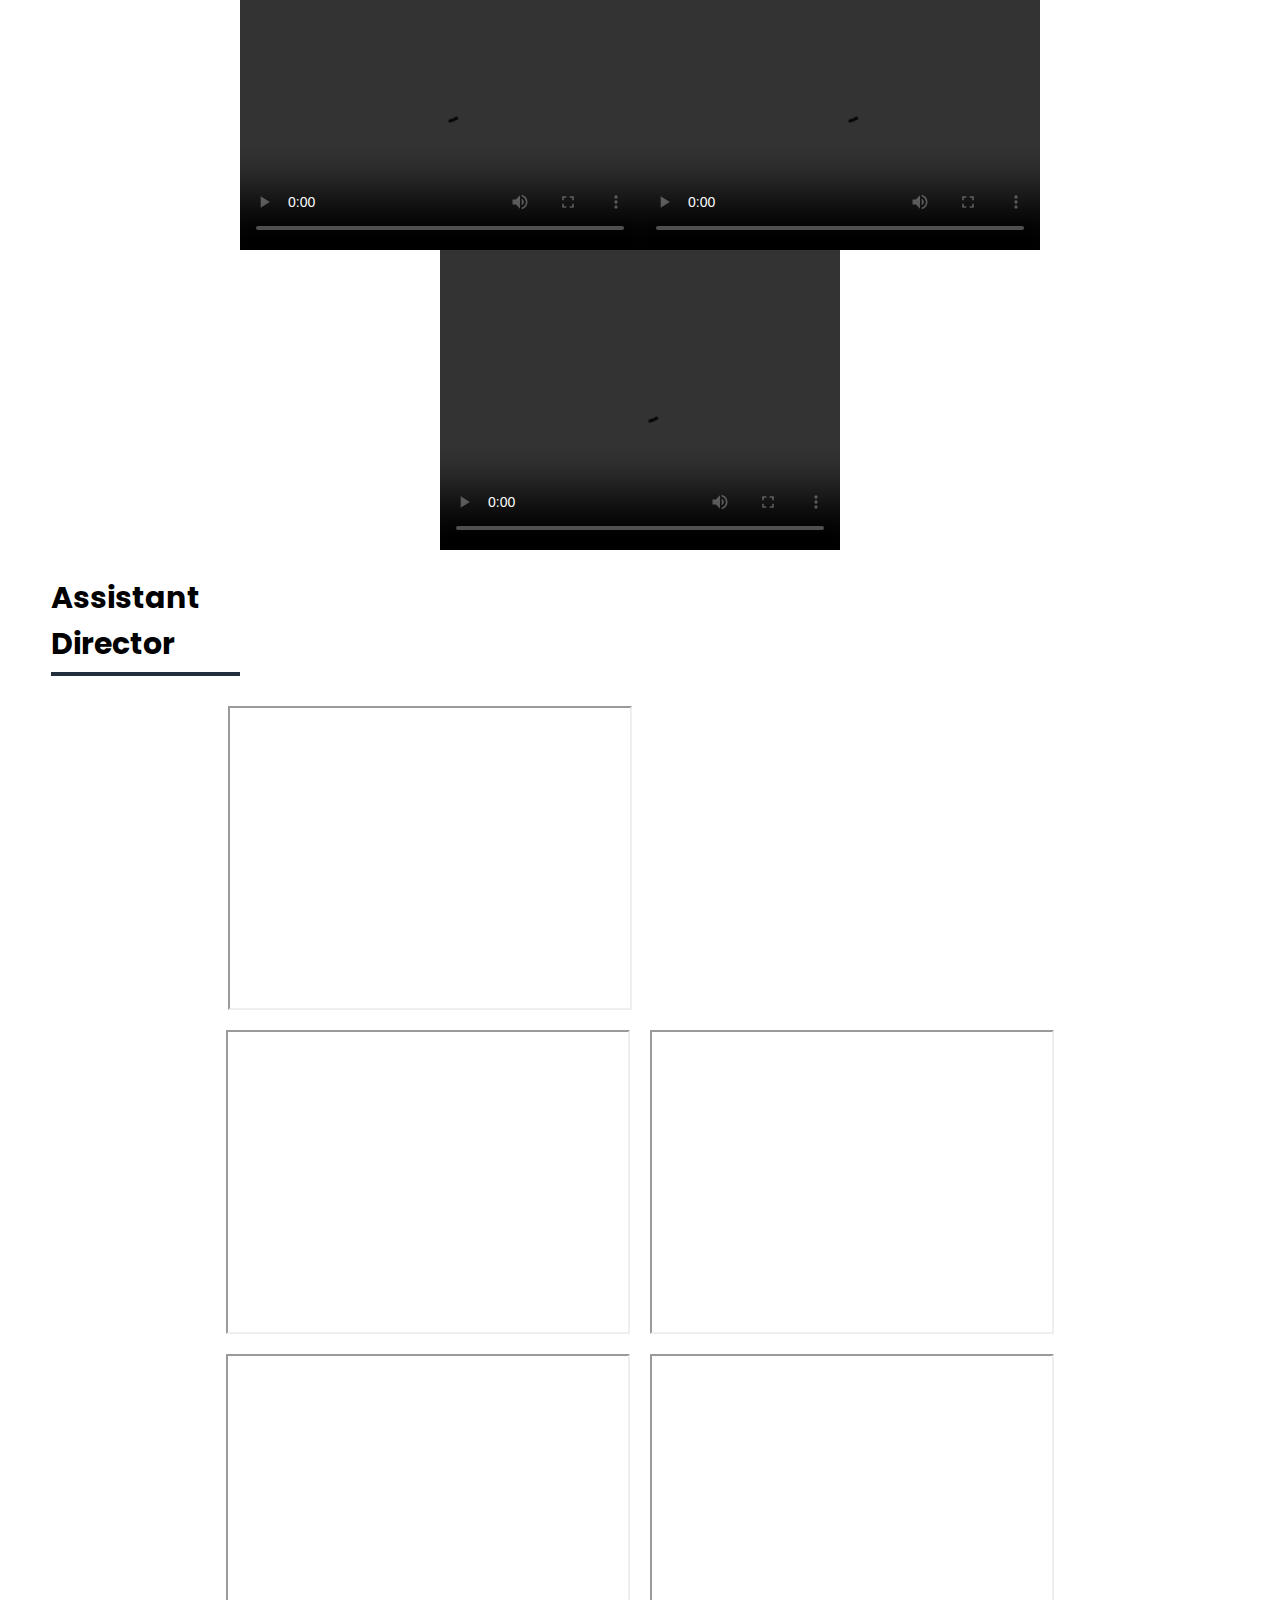
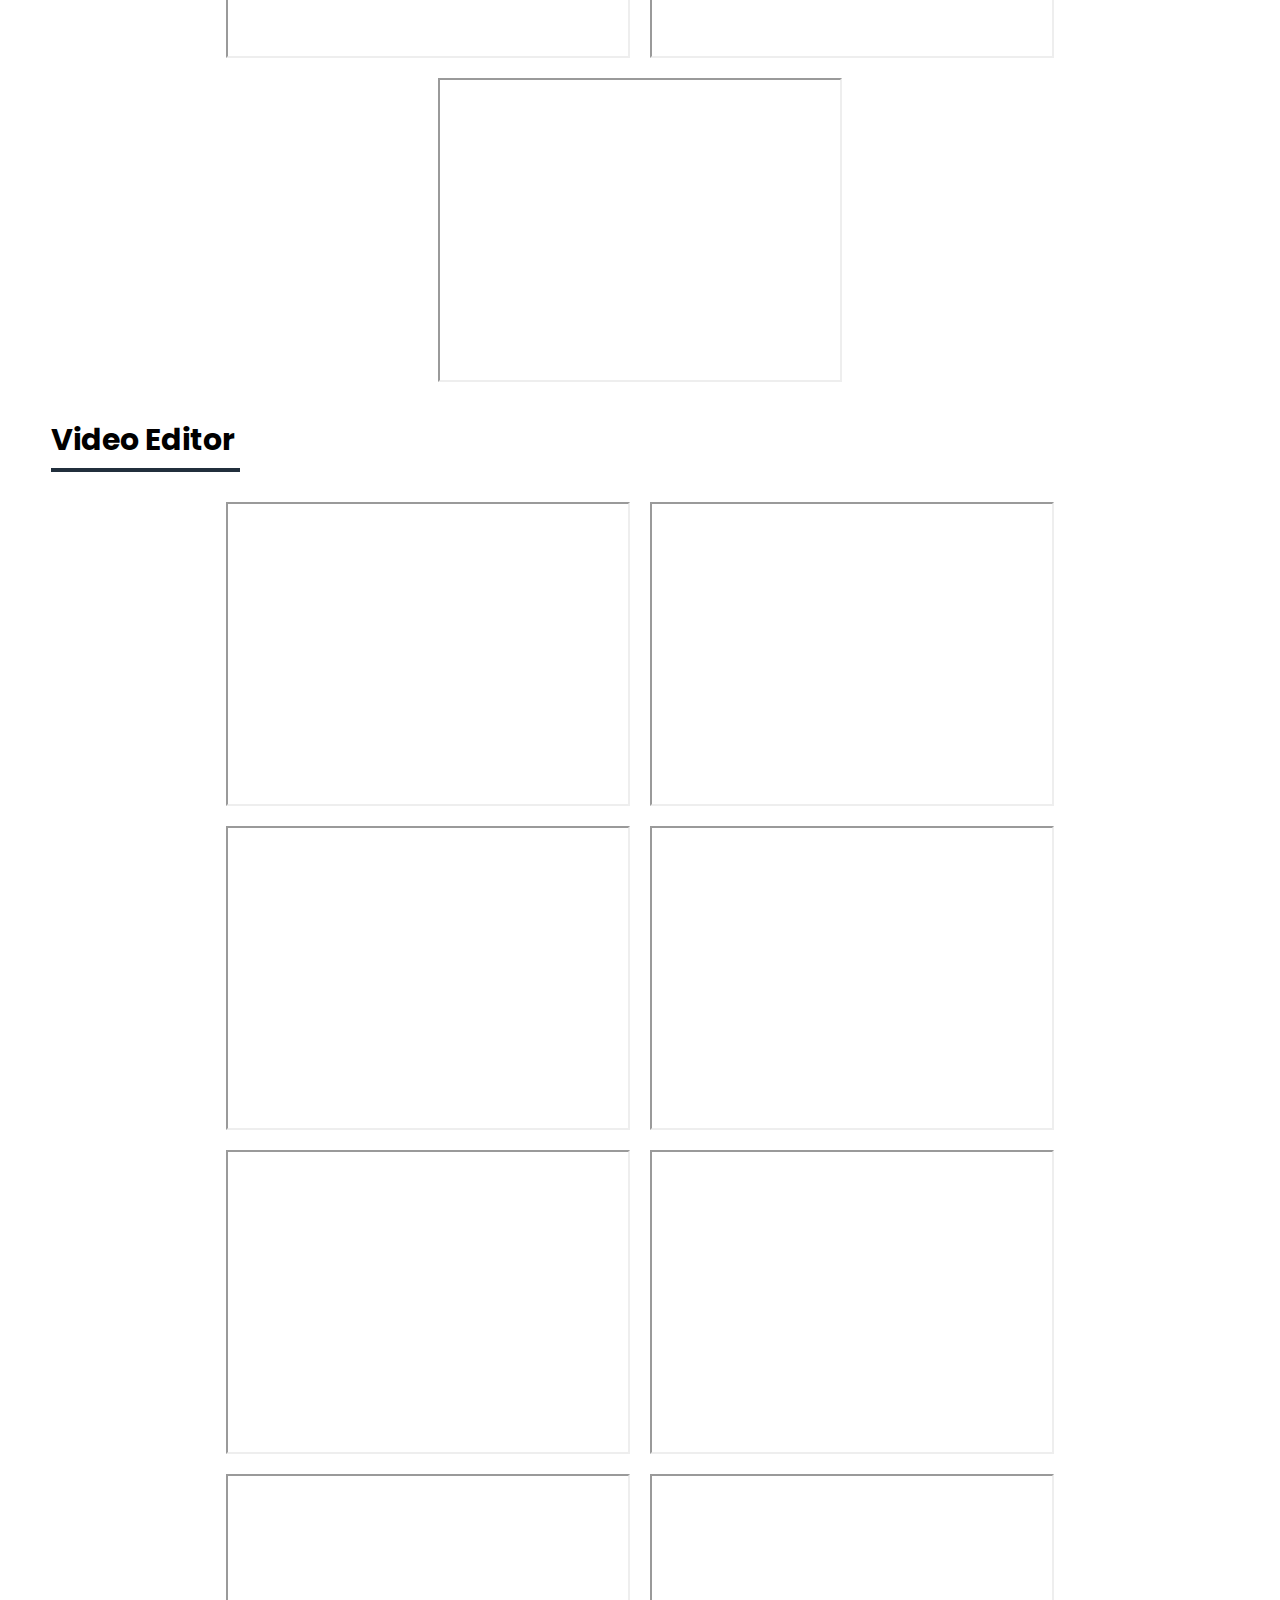
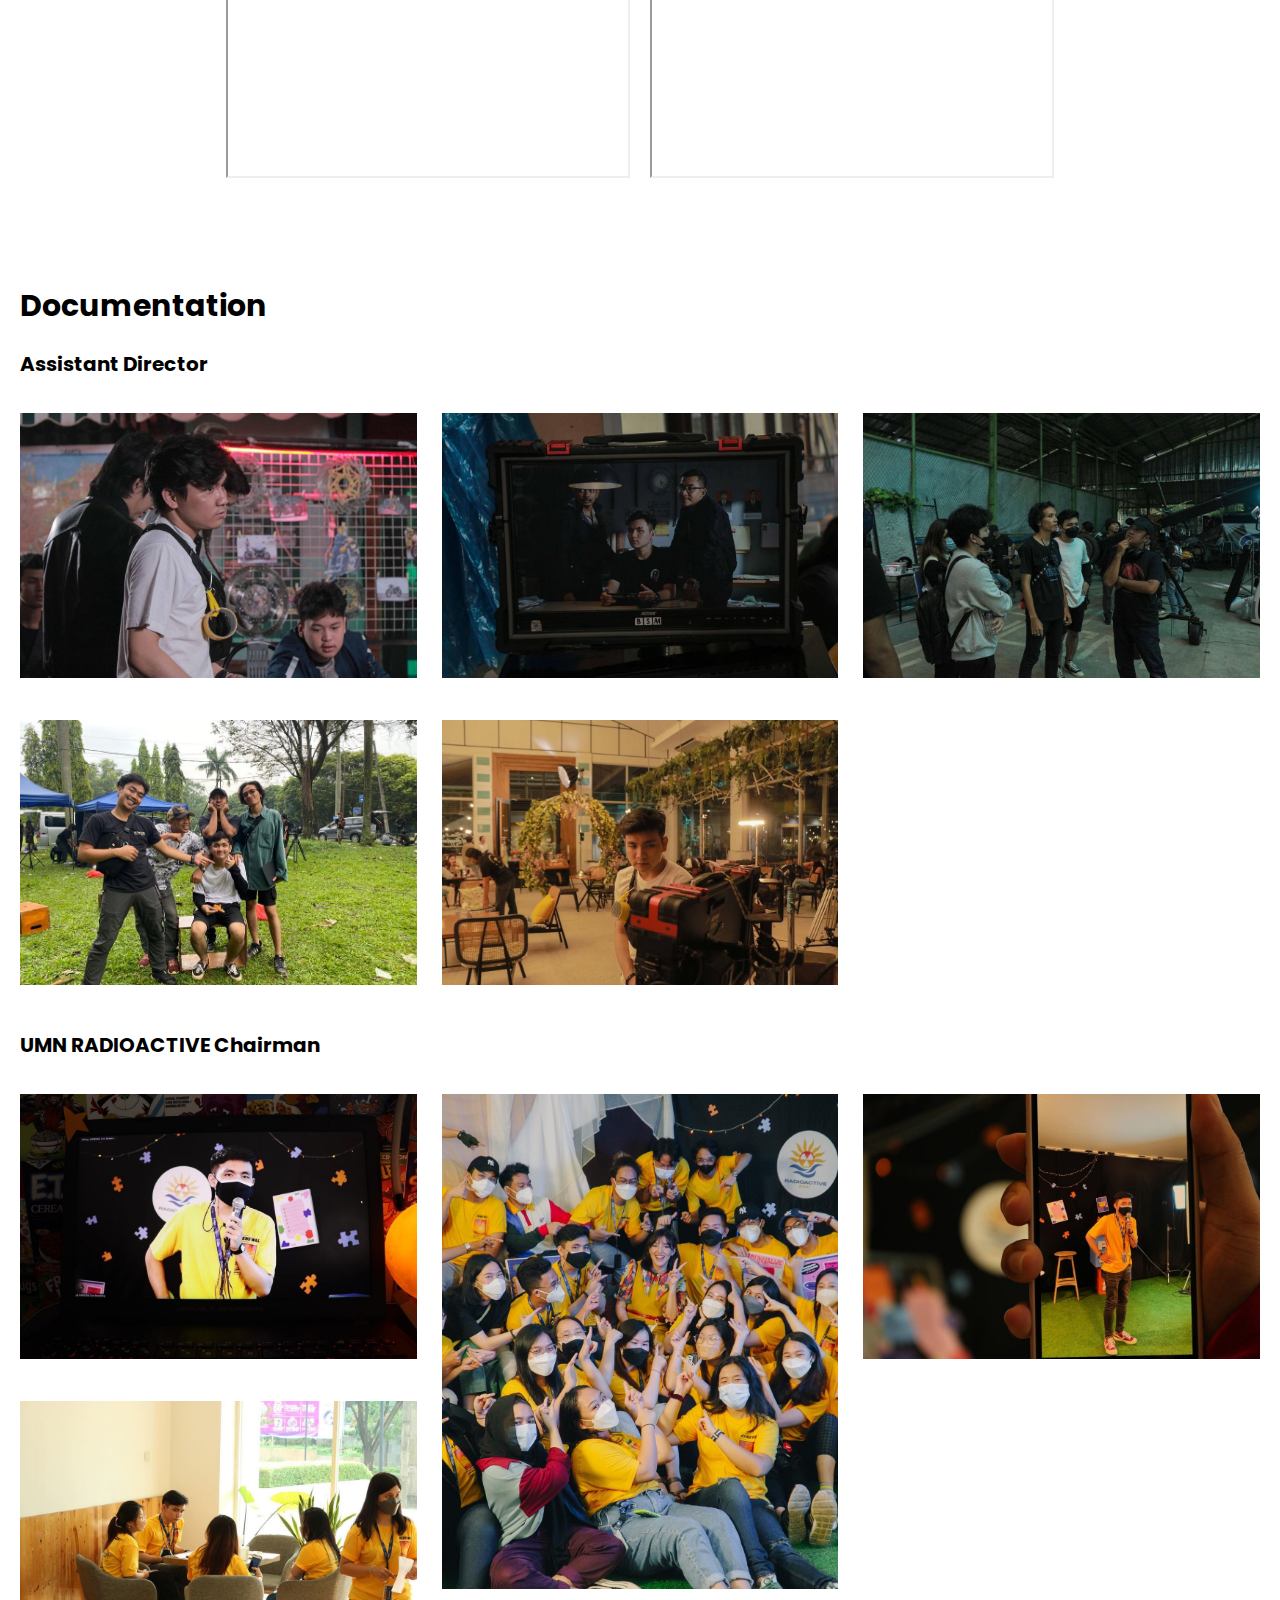
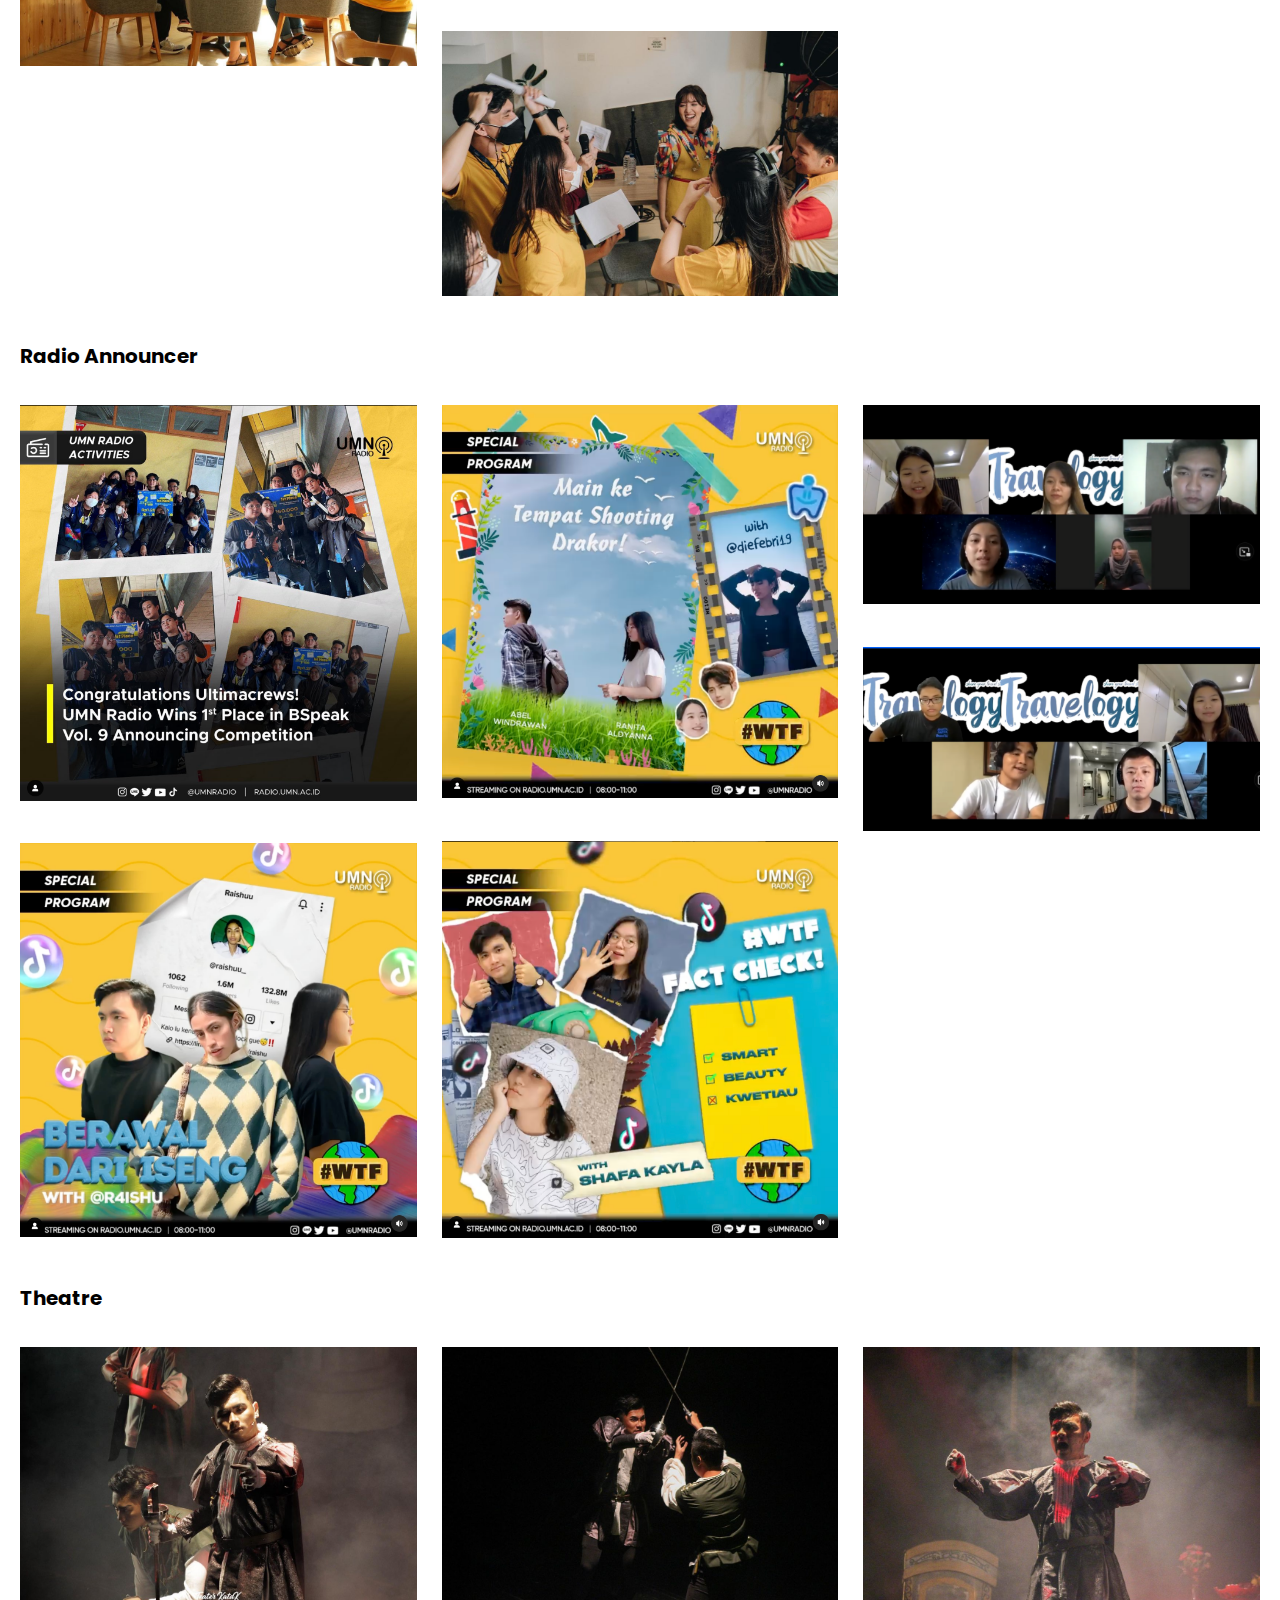
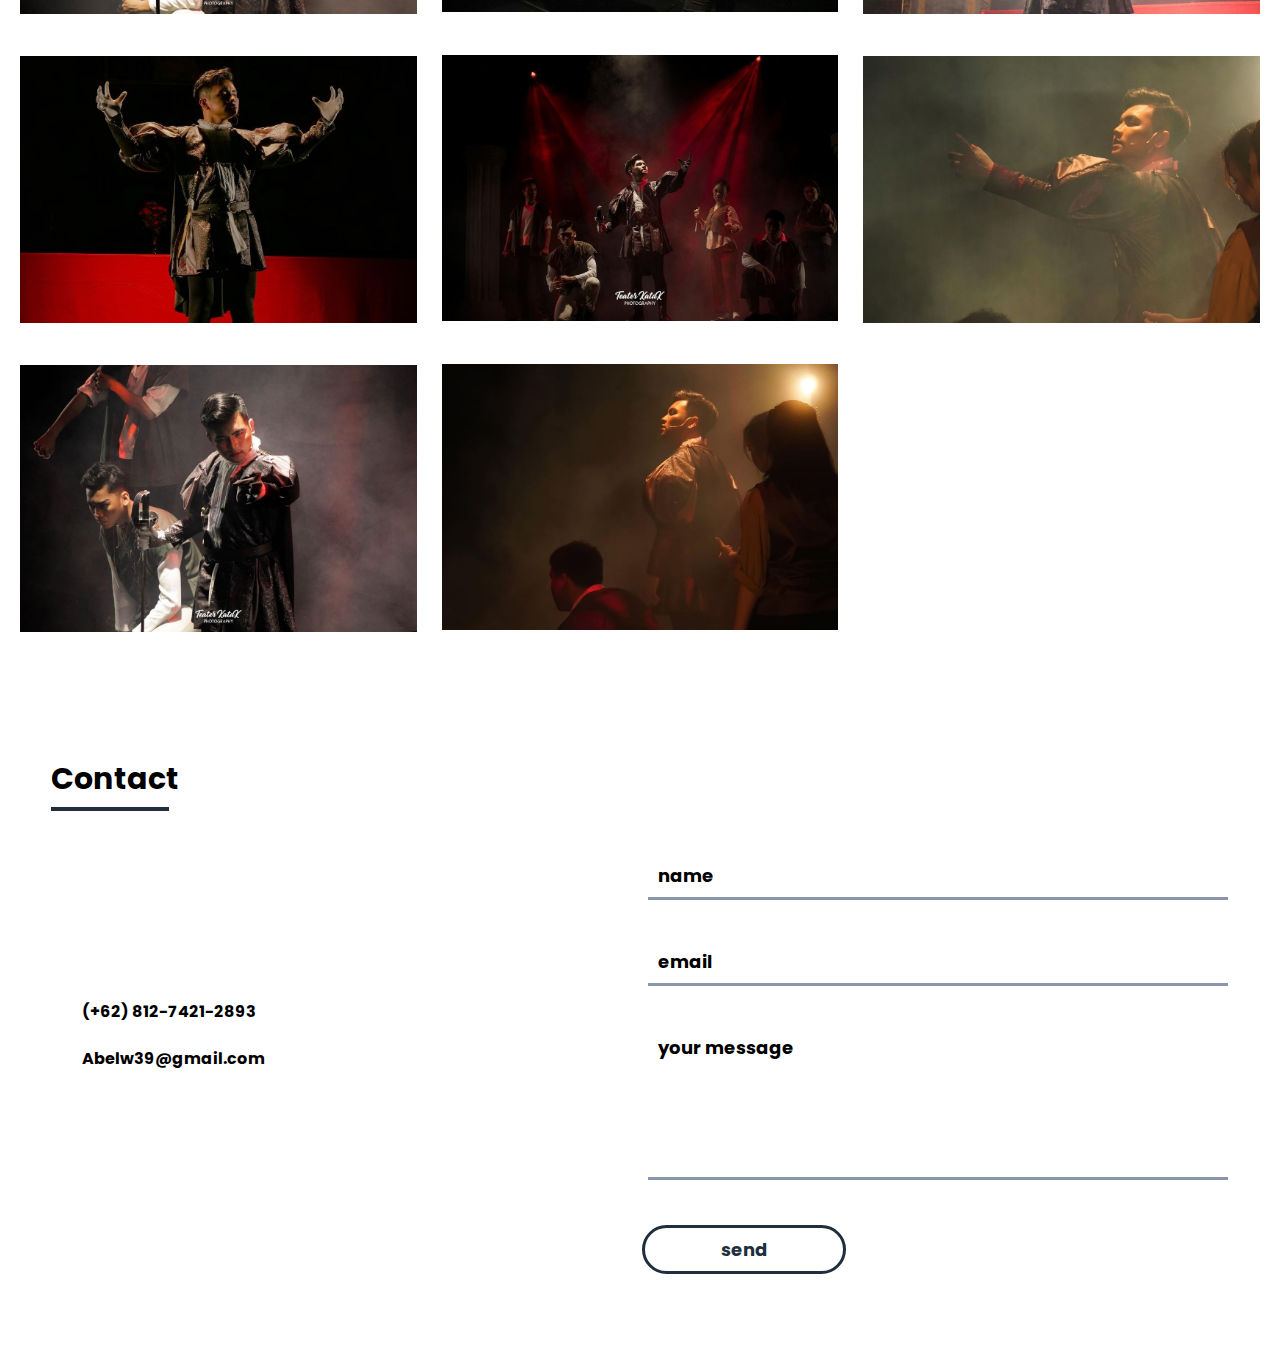
==== commit 62194ae2: "update" ====
--- a/index.html
+++ b/index.html
@@ -165,16 +165,17 @@
         <div id="videographer">
             <h1>Videographer</h1>
             <div id="video">
-                <iframe width="450" height="300"
-                src="src/KENNY DJAFAR - BIRTHDAY REV.mp4">
-                </iframe>
-                <iframe width="450" height="300"
-                src="src/KENNY DJAFAR MC draft 4.mp4">
-                </iframe>
-                <iframe width="450" height="300"
-                src="src/RADIO NUNA KOREA 360 REV.mp4">
-                </iframe>
-            </div>
+                <video width="450" height="300" controls>
+                    <source src="src/721208142.141685.mp4" type="video/mp4">
+                </video>
+                <video width="450" height="300" controls>
+                    <source src="src/KENNY DJAFAR MC draft 4.mp4" type="video/mp4">
+                </video>
+                <video width="450" height="300" controls>
+                    <source src="src/721208142.374139.mp4" type="video/mp4">
+                </video>
+
+        </div>
 
         <h1>Assistant Director</h1>
         <div id="video">
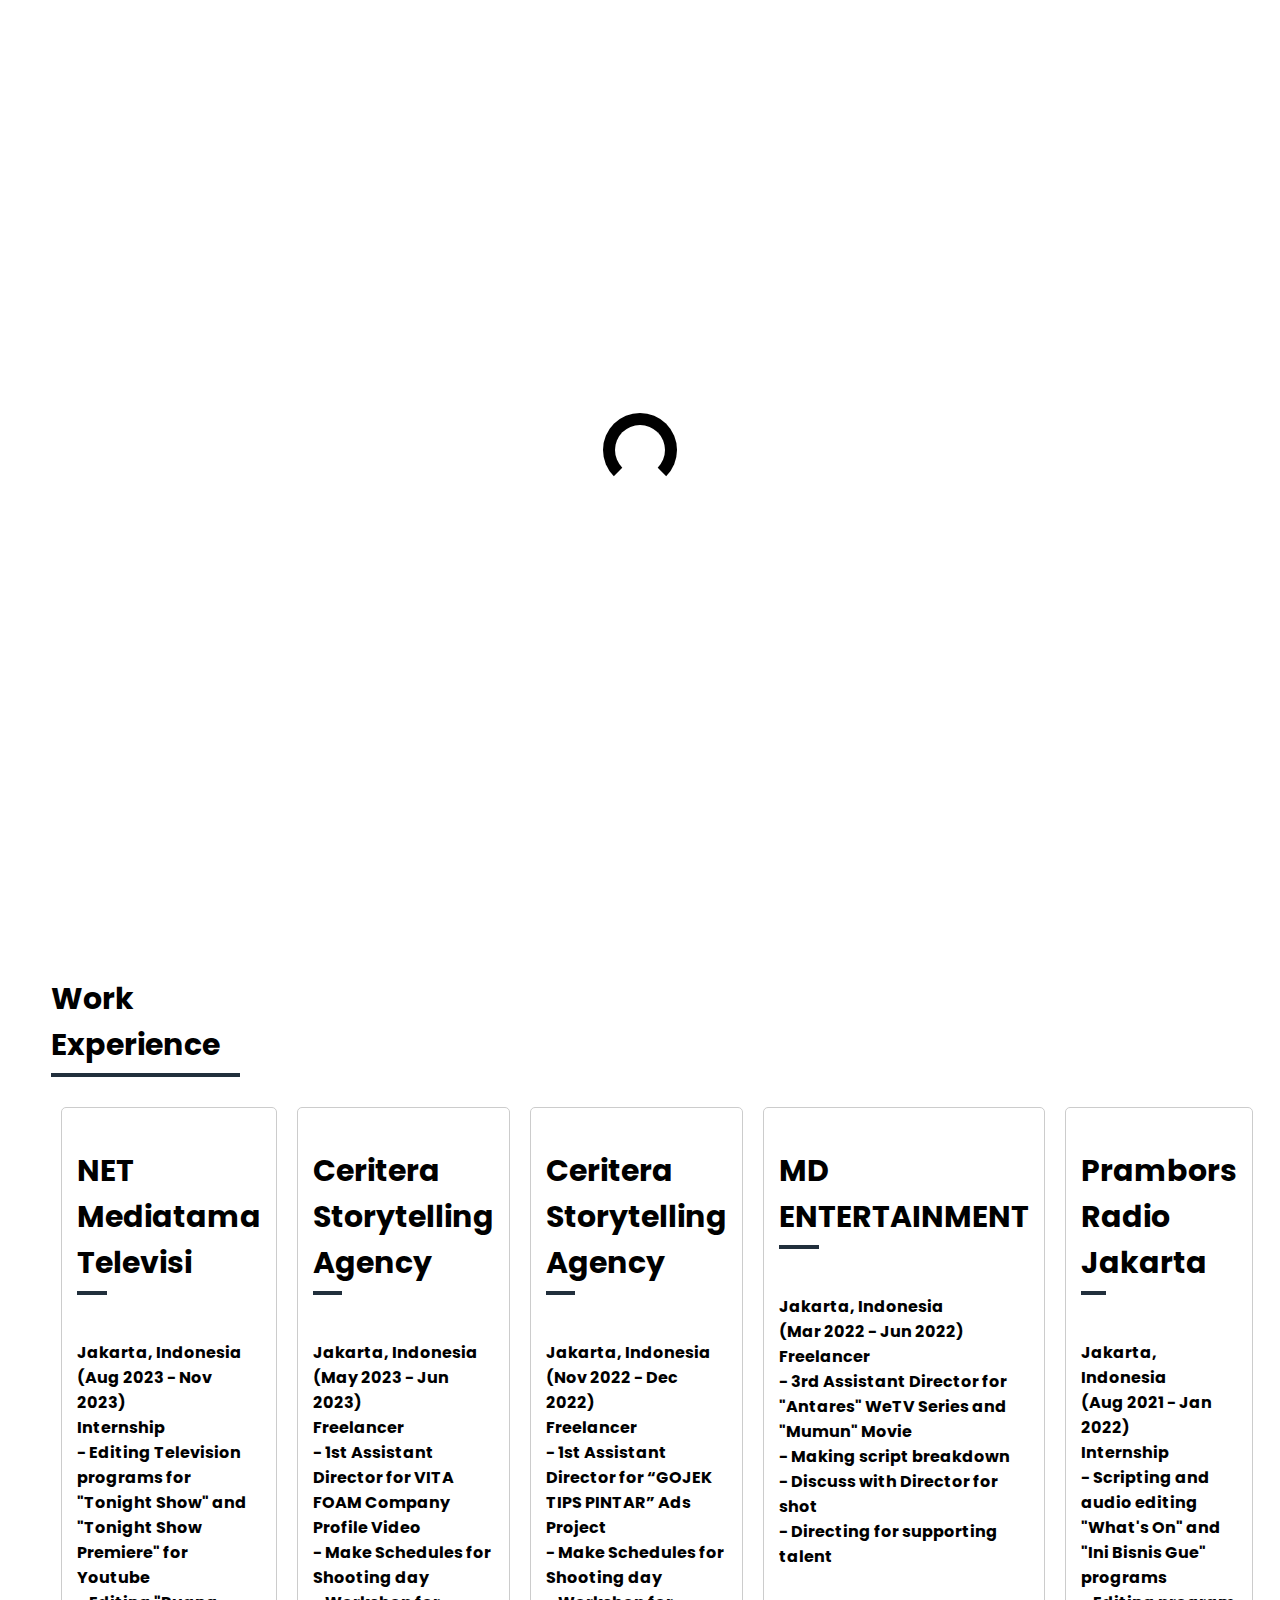
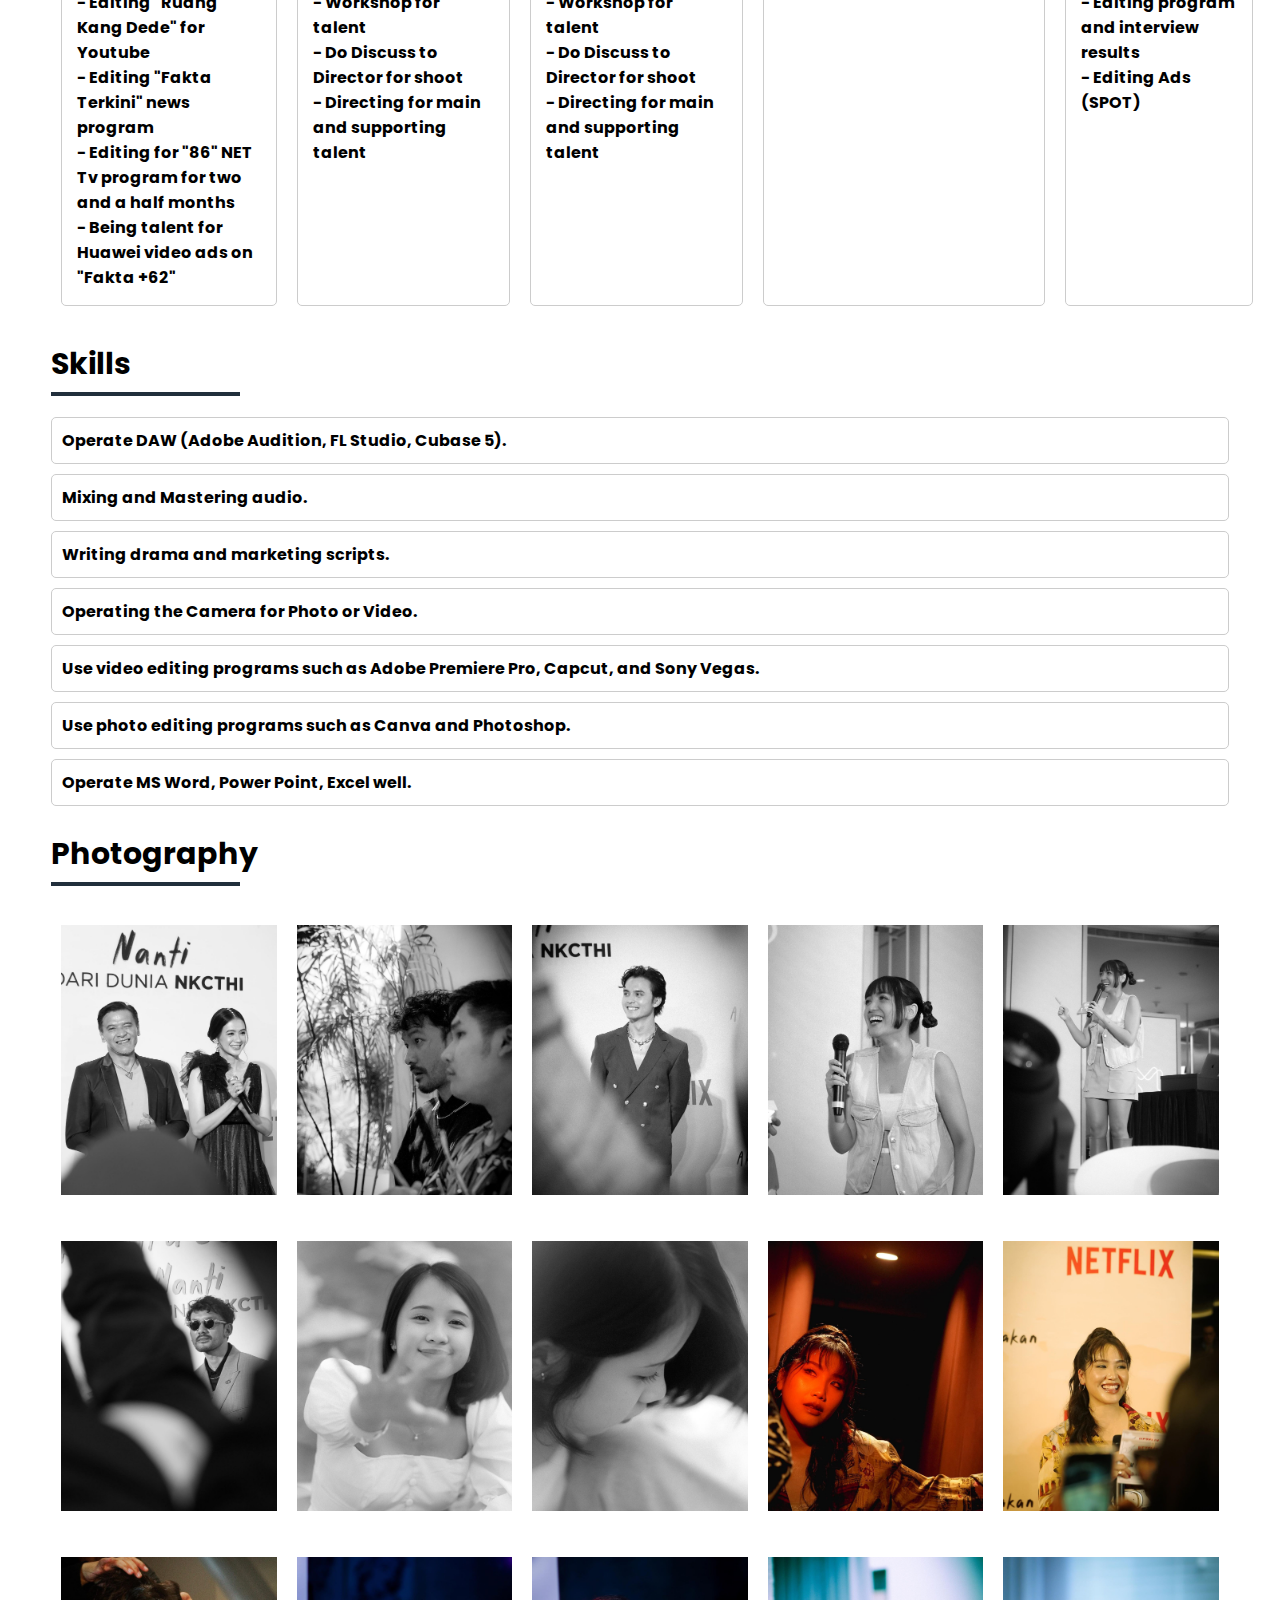
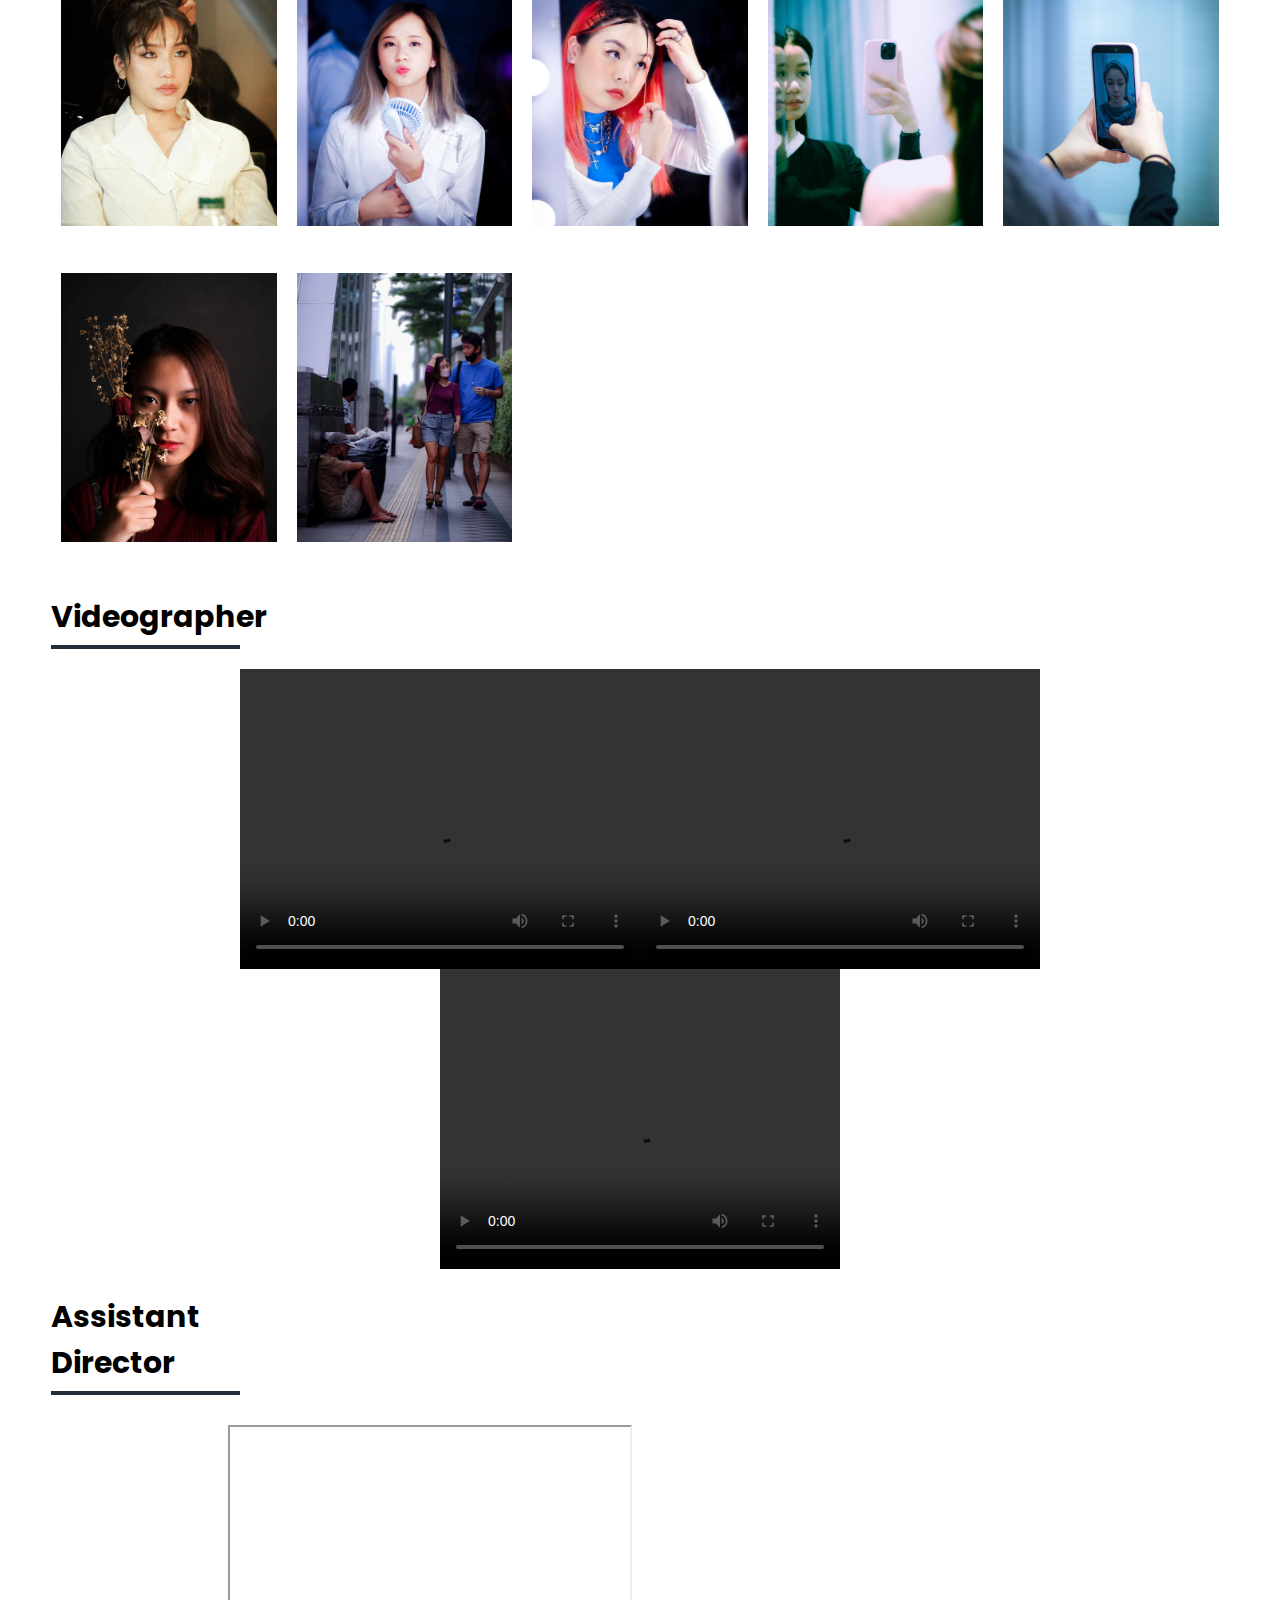
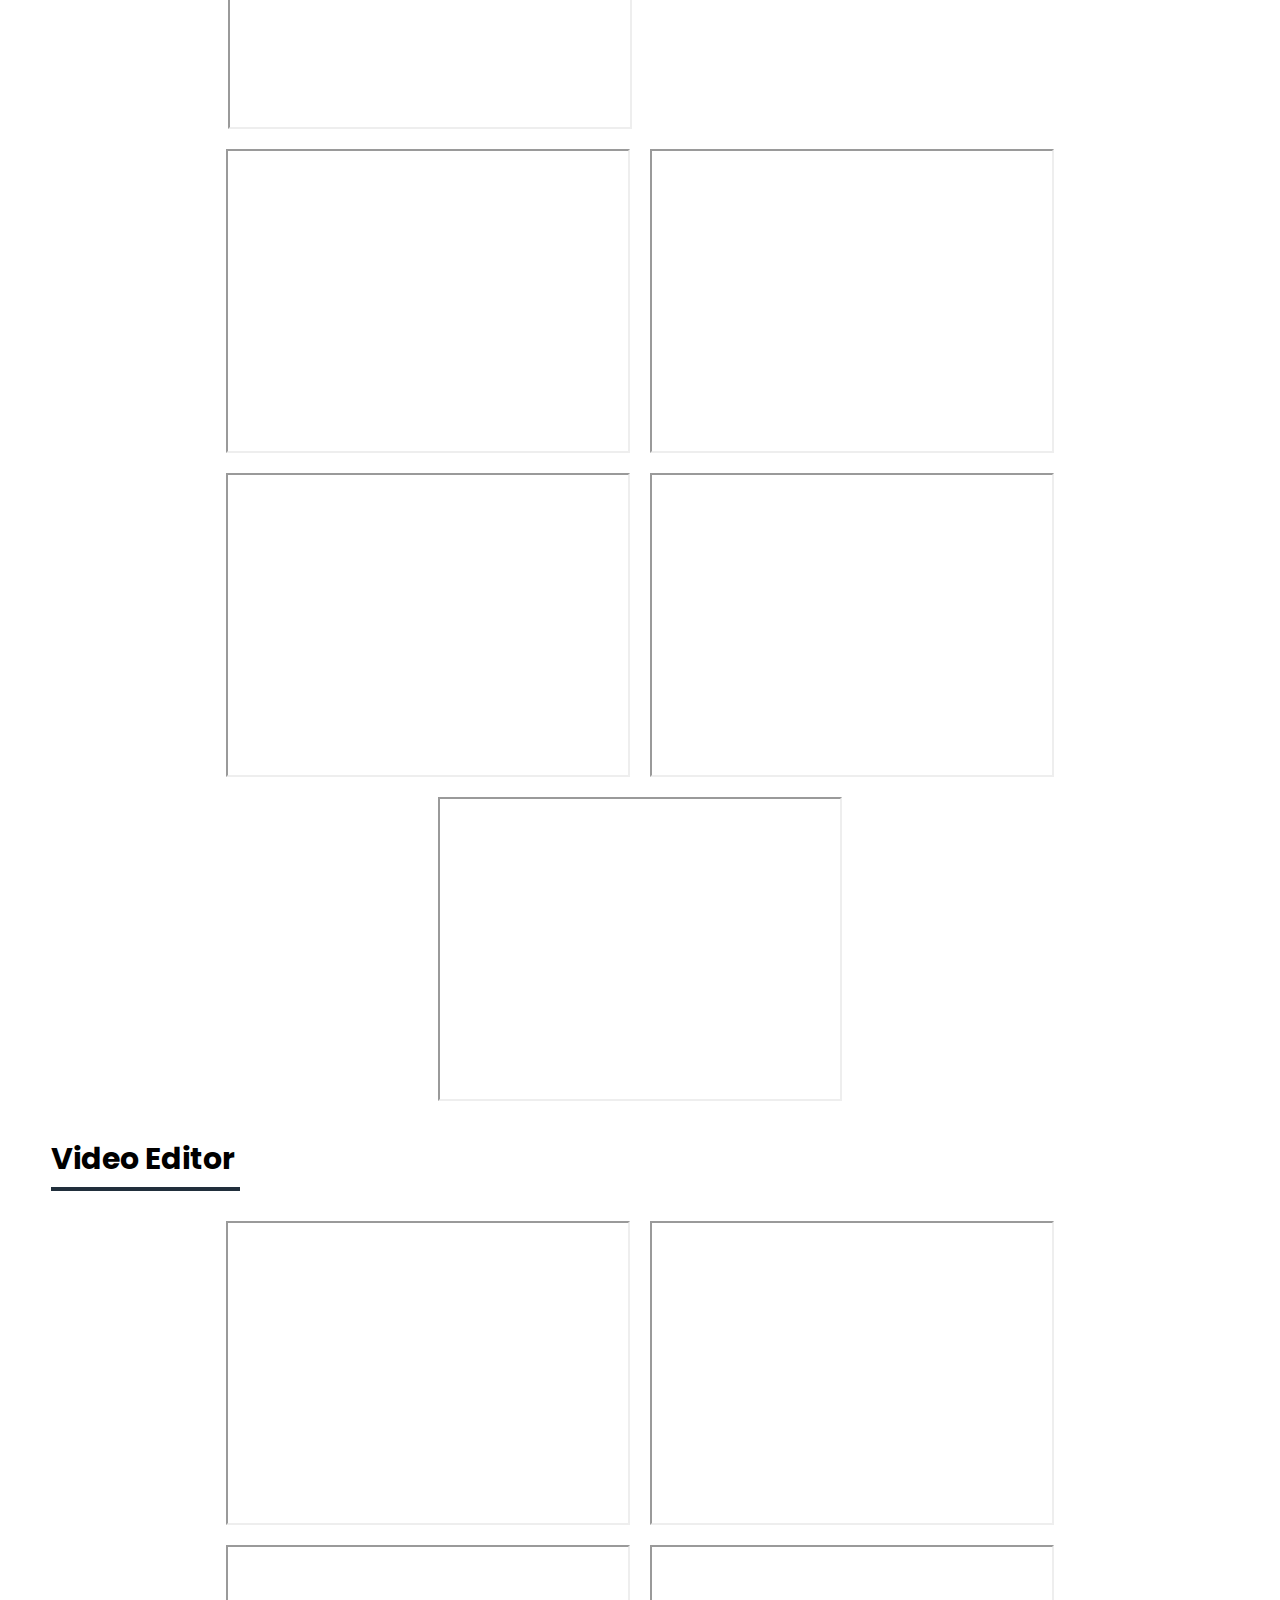
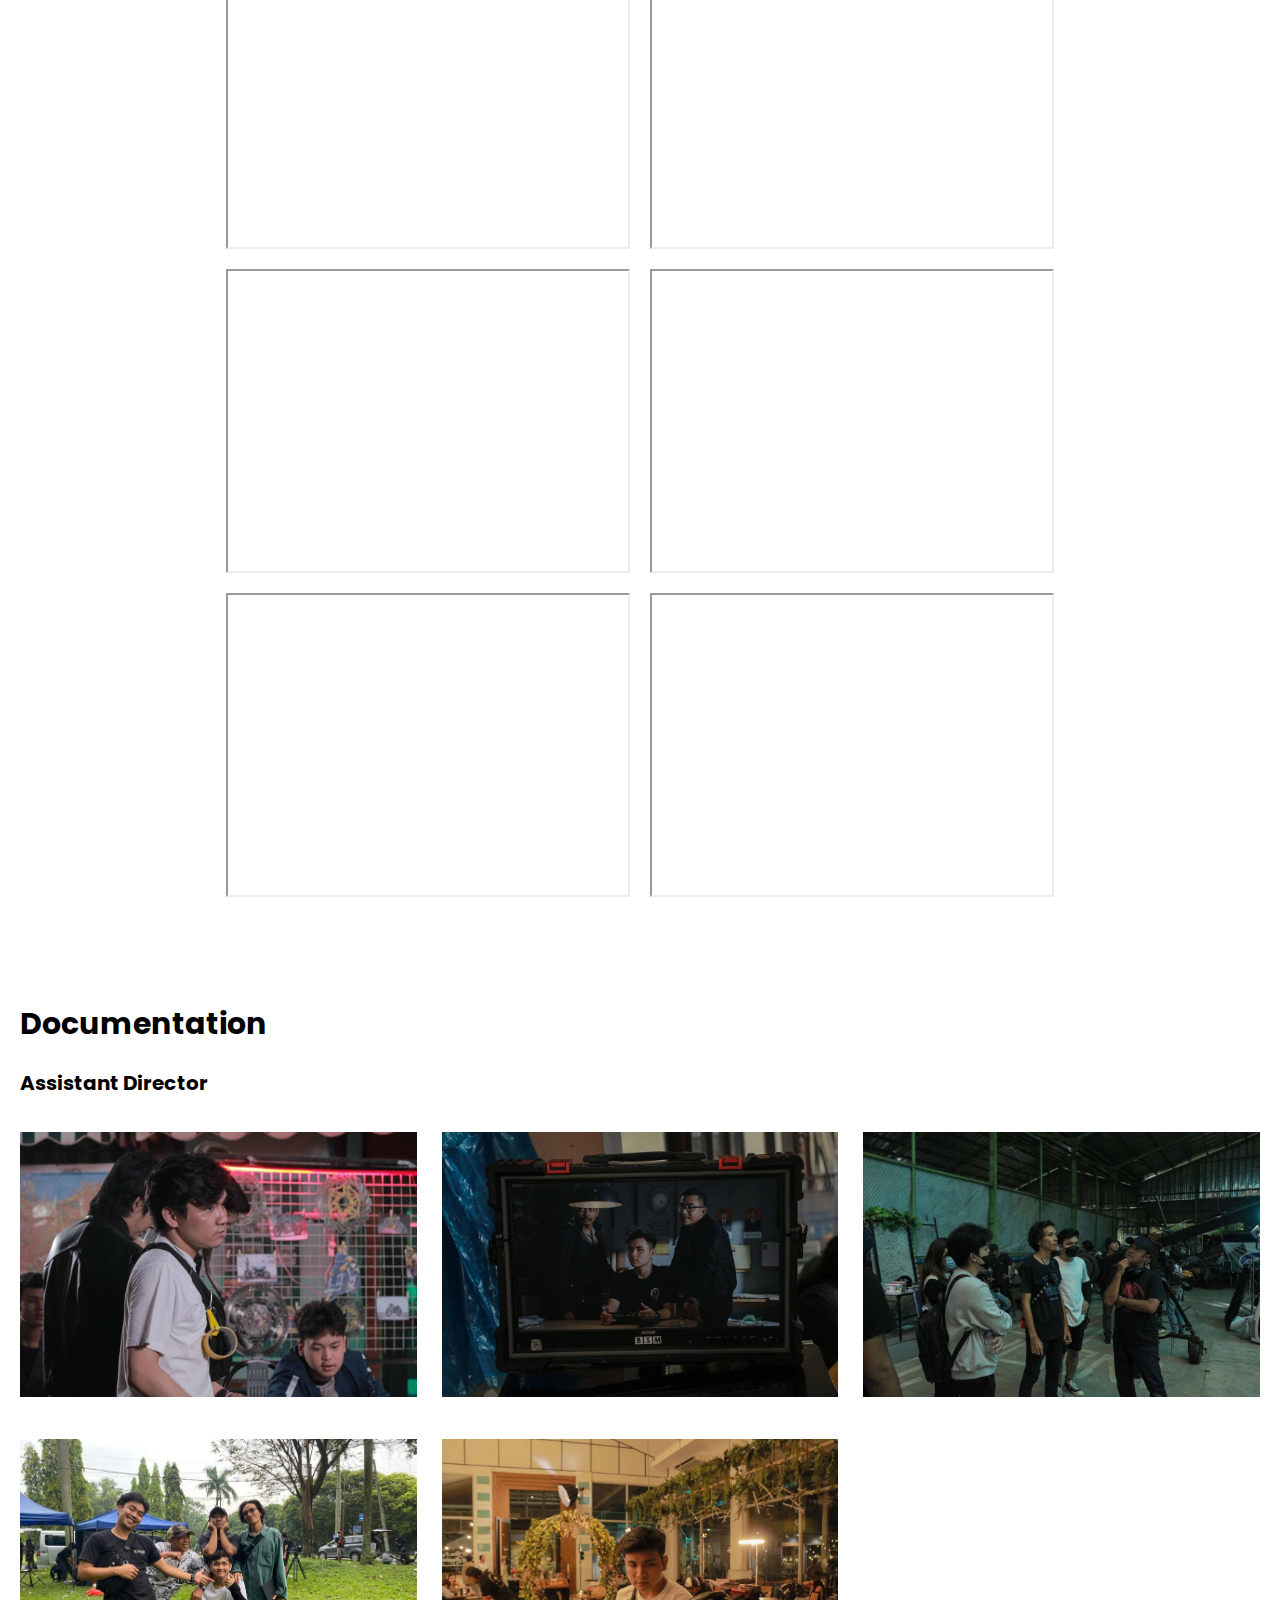
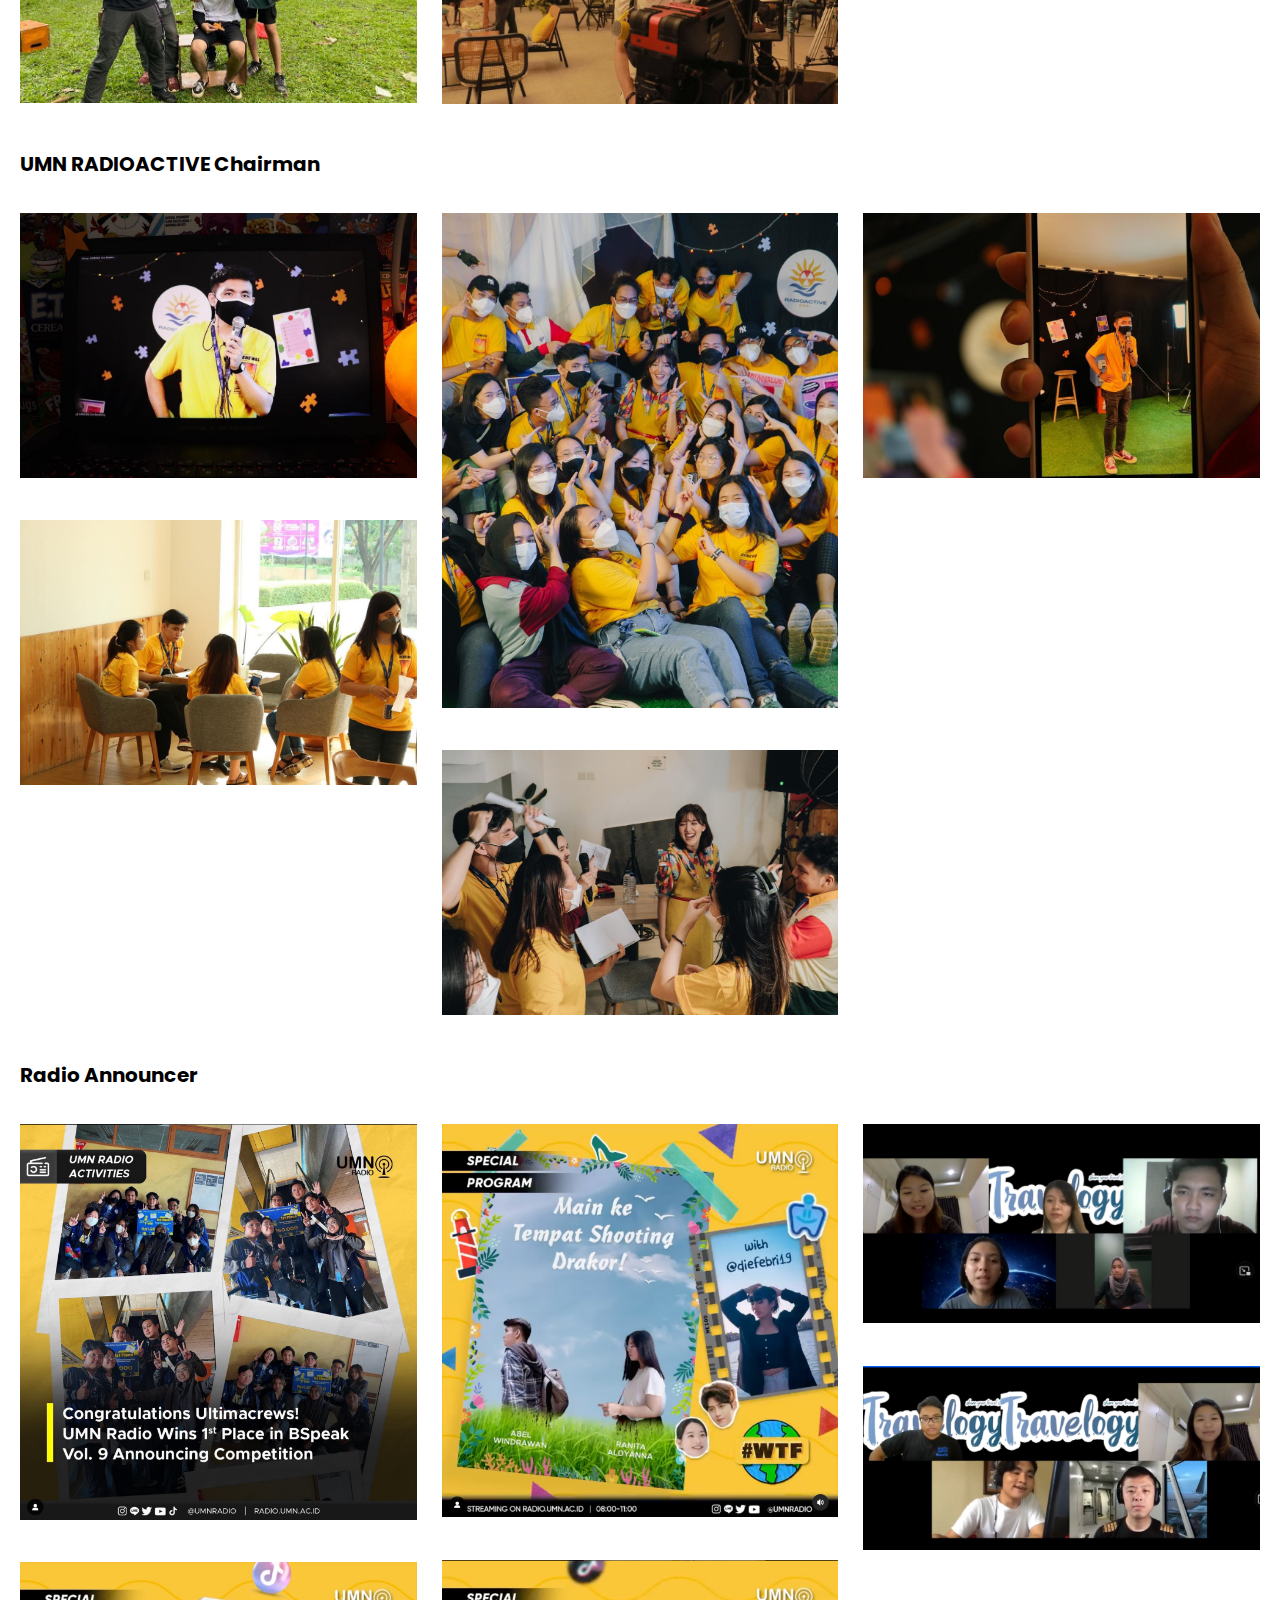
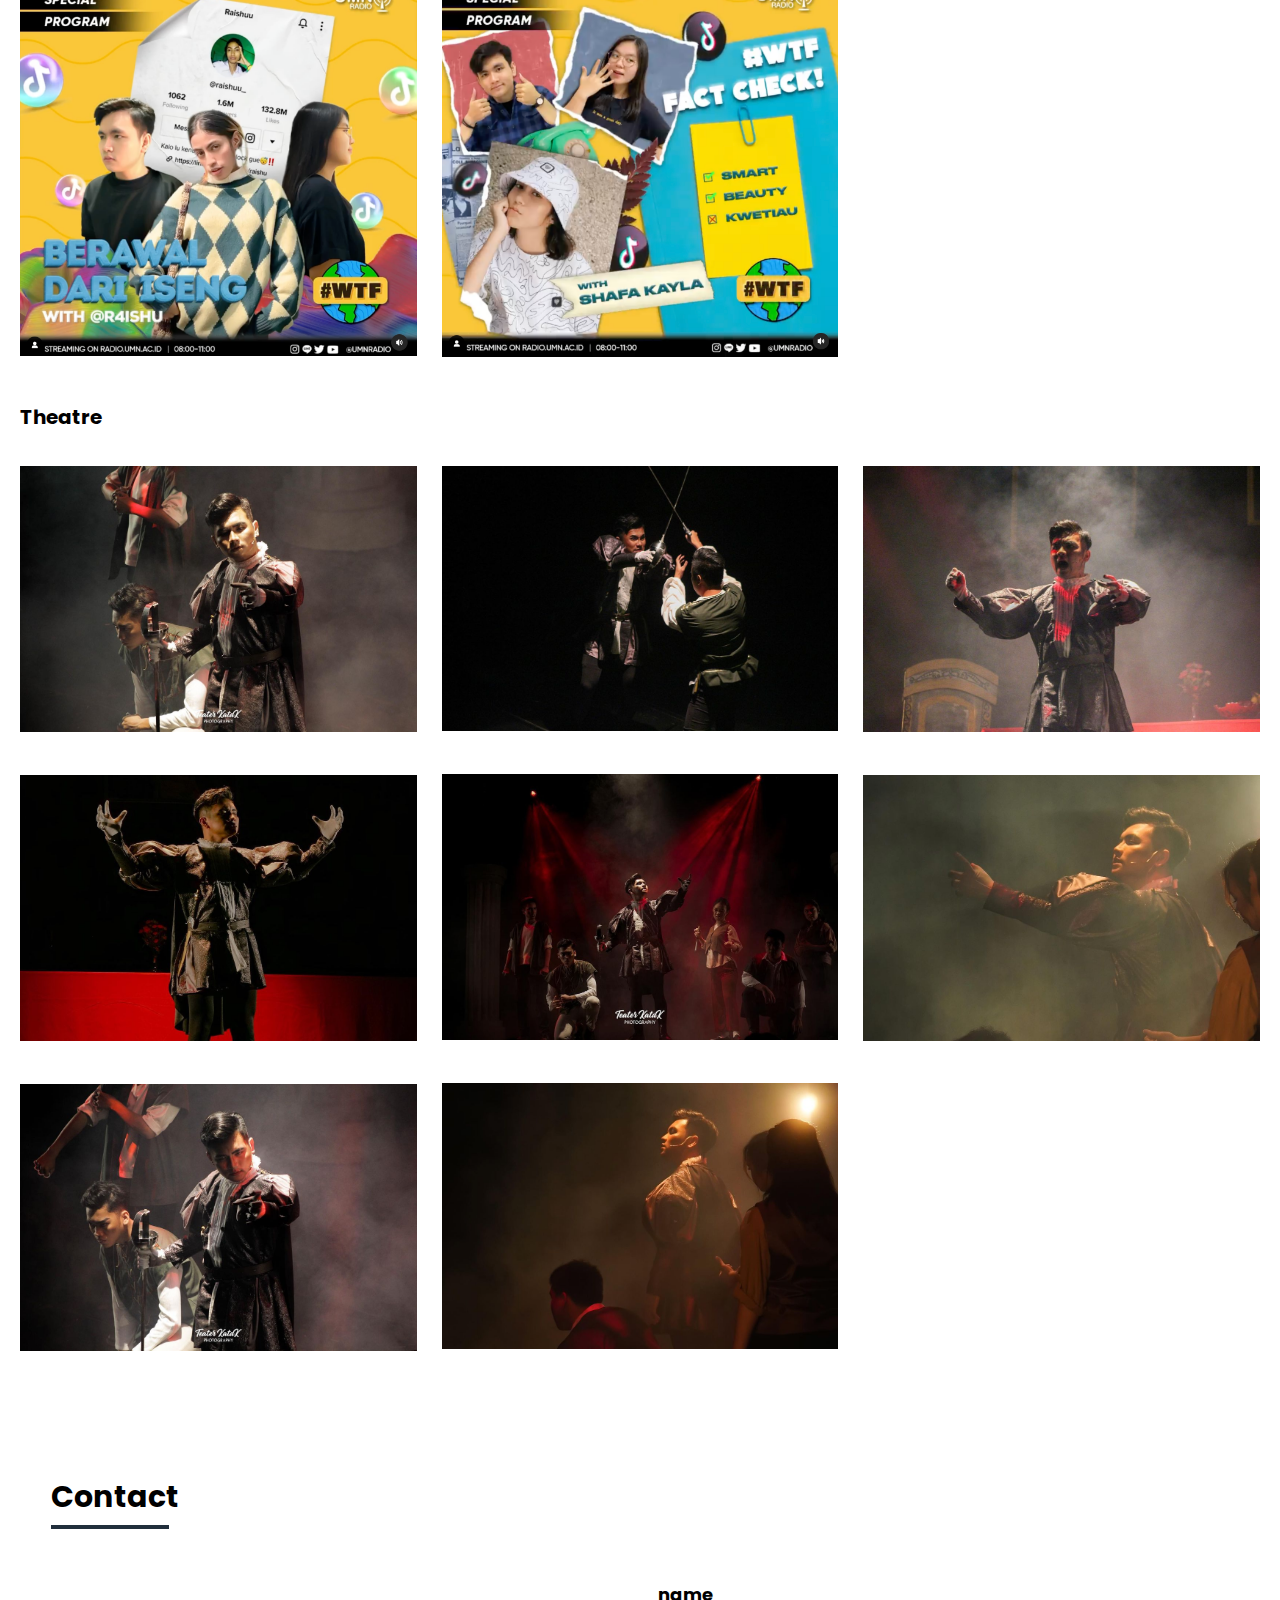
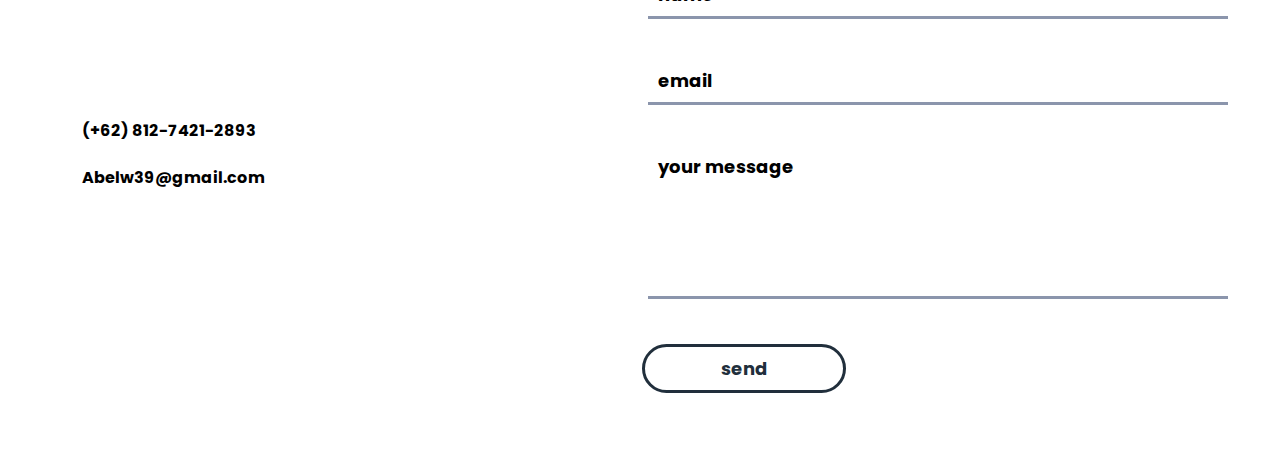
==== commit 965075f2: "Update temp" ====
--- a/index.html
+++ b/index.html
@@ -147,18 +147,57 @@
         <div id="photography">
         <h1>Photography</h1>
         <div id="photos">
-            <img onclick="magnify($(this).attr('src'))" src="src/foto12.jpg" alt="foto" width="500" height="600">
-            <img onclick="magnify($(this).attr('src'))" src="src/foto10.jpg" alt="foto" width="500" height="600">
-            <img onclick="magnify($(this).attr('src'))" src="src/foto13.jpg" alt="foto" width="500" height="600">
-            <img onclick="magnify($(this).attr('src'))" src="src/foto15.jpg" alt="foto" width="500" height="600">
-            <img onclick="magnify($(this).attr('src'))" src="src/foto14.jpg" alt="foto" width="500" height="600">
-            <img onclick="magnify($(this).attr('src'))" src="src/foto11.jpg" alt="foto" width="500" height="600">
-            <img onclick="magnify($(this).attr('src'))" src="src/foto9.jpg" alt="foto" width="500" height="600">
-            <img onclick="magnify($(this).attr('src'))" src="src/foto19.jpg" alt="foto" width="500" height="600">
-            <img onclick="magnify($(this).attr('src'))" src="src/foto20.jpg" alt="foto" width="500" height="600">
-            <img onclick="magnify($(this).attr('src'))" src="src/foto18.jpg" alt="foto" width="500" height="600">
-
-            
+            <div class="column">
+                <img onclick="magnify($(this).attr('src'))" src="src/foto12.jpg" alt="foto" width="500" height="600">
+            </div>
+            <div class="column">
+                <img onclick="magnify($(this).attr('src'))" src="src/foto10.jpg" alt="foto" width="500" height="600">
+            </div>
+            <div class="column">
+                <img onclick="magnify($(this).attr('src'))" src="src/foto13.jpg" alt="foto" width="500" height="600">
+            </div>
+            <div class="column">
+                <img onclick="magnify($(this).attr('src'))" src="src/foto15.jpg" alt="foto" width="500" height="600">
+            </div>
+            <div class="column">
+                <img onclick="magnify($(this).attr('src'))" src="src/foto14.jpg" alt="foto" width="500" height="600">
+            </div>
+            <div class="column">
+                <img onclick="magnify($(this).attr('src'))" src="src/foto11.jpg" alt="foto" width="500" height="600">
+            </div>
+            <div class="column">
+                <img onclick="magnify($(this).attr('src'))" src="src/Q2.jpg" alt="foto" width="500" height="600">
+            </div>
+            <div class="column">
+                <img onclick="magnify($(this).attr('src'))" src="src/Q6.jpg" alt="foto" width="500" height="600">
+            </div>
+            <div class="column">
+                <img onclick="magnify($(this).attr('src'))" src="src/foto3.jpg" alt="foto" width="500" height="600">
+            </div>
+            <div class="column">
+                <img onclick="magnify($(this).attr('src'))" src="src/foto4.jpg" alt="foto" width="500" height="600">
+            </div>
+            <div class="column">
+                <img onclick="magnify($(this).attr('src'))" src="src/foto1.jpg" alt="foto" width="500" height="600">
+            </div>
+            <div class="column">
+                <img onclick="magnify($(this).attr('src'))" src="src/Q3.jpg" alt="foto" width="500" height="600">
+            </div>
+            <div class="column">
+                <img onclick="magnify($(this).attr('src'))" src="src/Q5.jpg" alt="foto" width="500" height="600">
+            </div>
+            <div class="column">
+                <img onclick="magnify($(this).attr('src'))" src="src/Q7.jpg" alt="foto" width="500" height="600">
+            </div>
+            <div class="column">
+                <img onclick="magnify($(this).attr('src'))" src="src/Q8.jpg" alt="foto" width="500" height="600">
+            </div>
+            <div class="column">
+                <img onclick="magnify($(this).attr('src'))" src="src/Q1.jpg" alt="foto" width="500" height="600">
+            </div>
+            <div class="column">
+                <img onclick="magnify($(this).attr('src'))" src="src/Q4.jpg" alt="foto" width="500" height="600">
+            </div>
         </div>
         </div>
 
--- a/index.css
+++ b/index.css
@@ -182,11 +182,13 @@
     width:16%;
 }
 #photos {
-    width:100%;
-    columns:5;
-    column-gap:4%;
-    z-index:1;
-    transition:0.4s ease-in-out;
+    display: flex;
+    flex-wrap: wrap;
+}
+.column {
+    flex-basis: 20%; /* Adjust the percentage based on your preference */
+    padding: 10px;
+    box-sizing: border-box;
 }
 #photos img {
     width:100%;
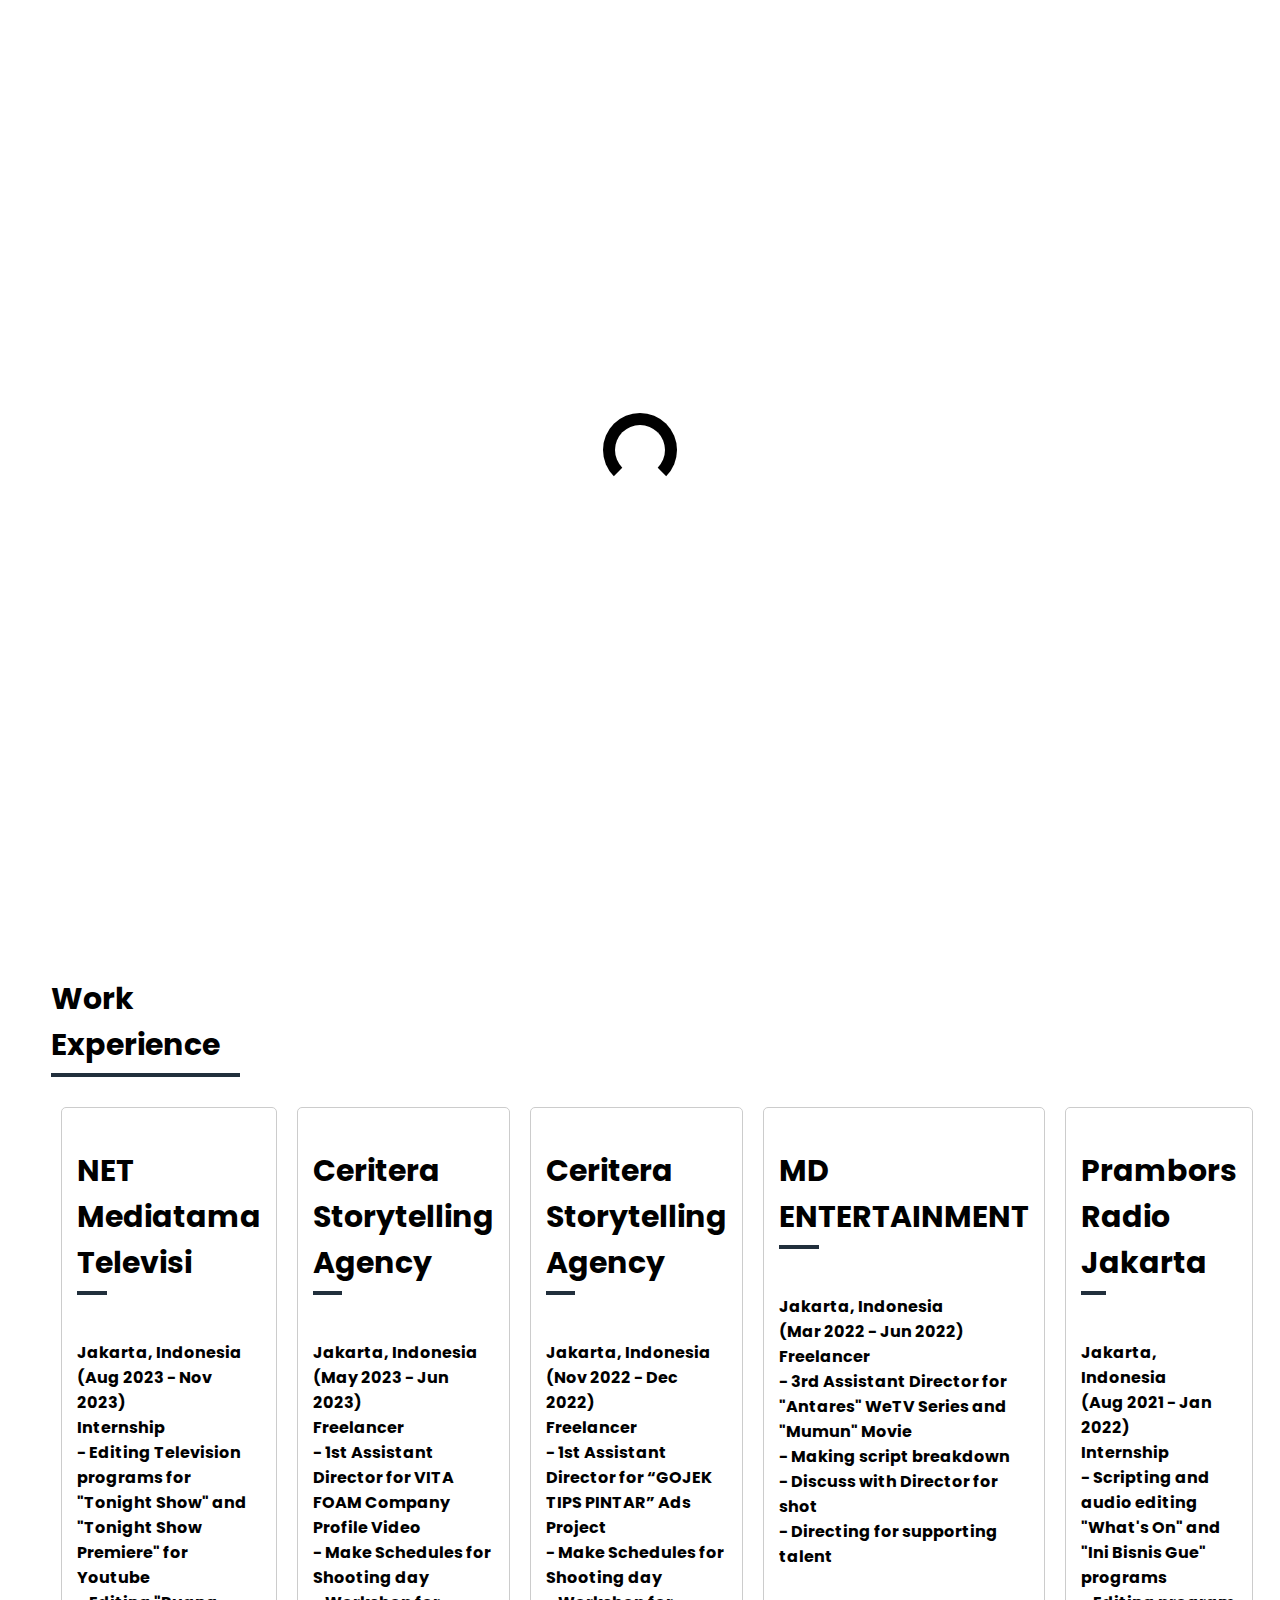
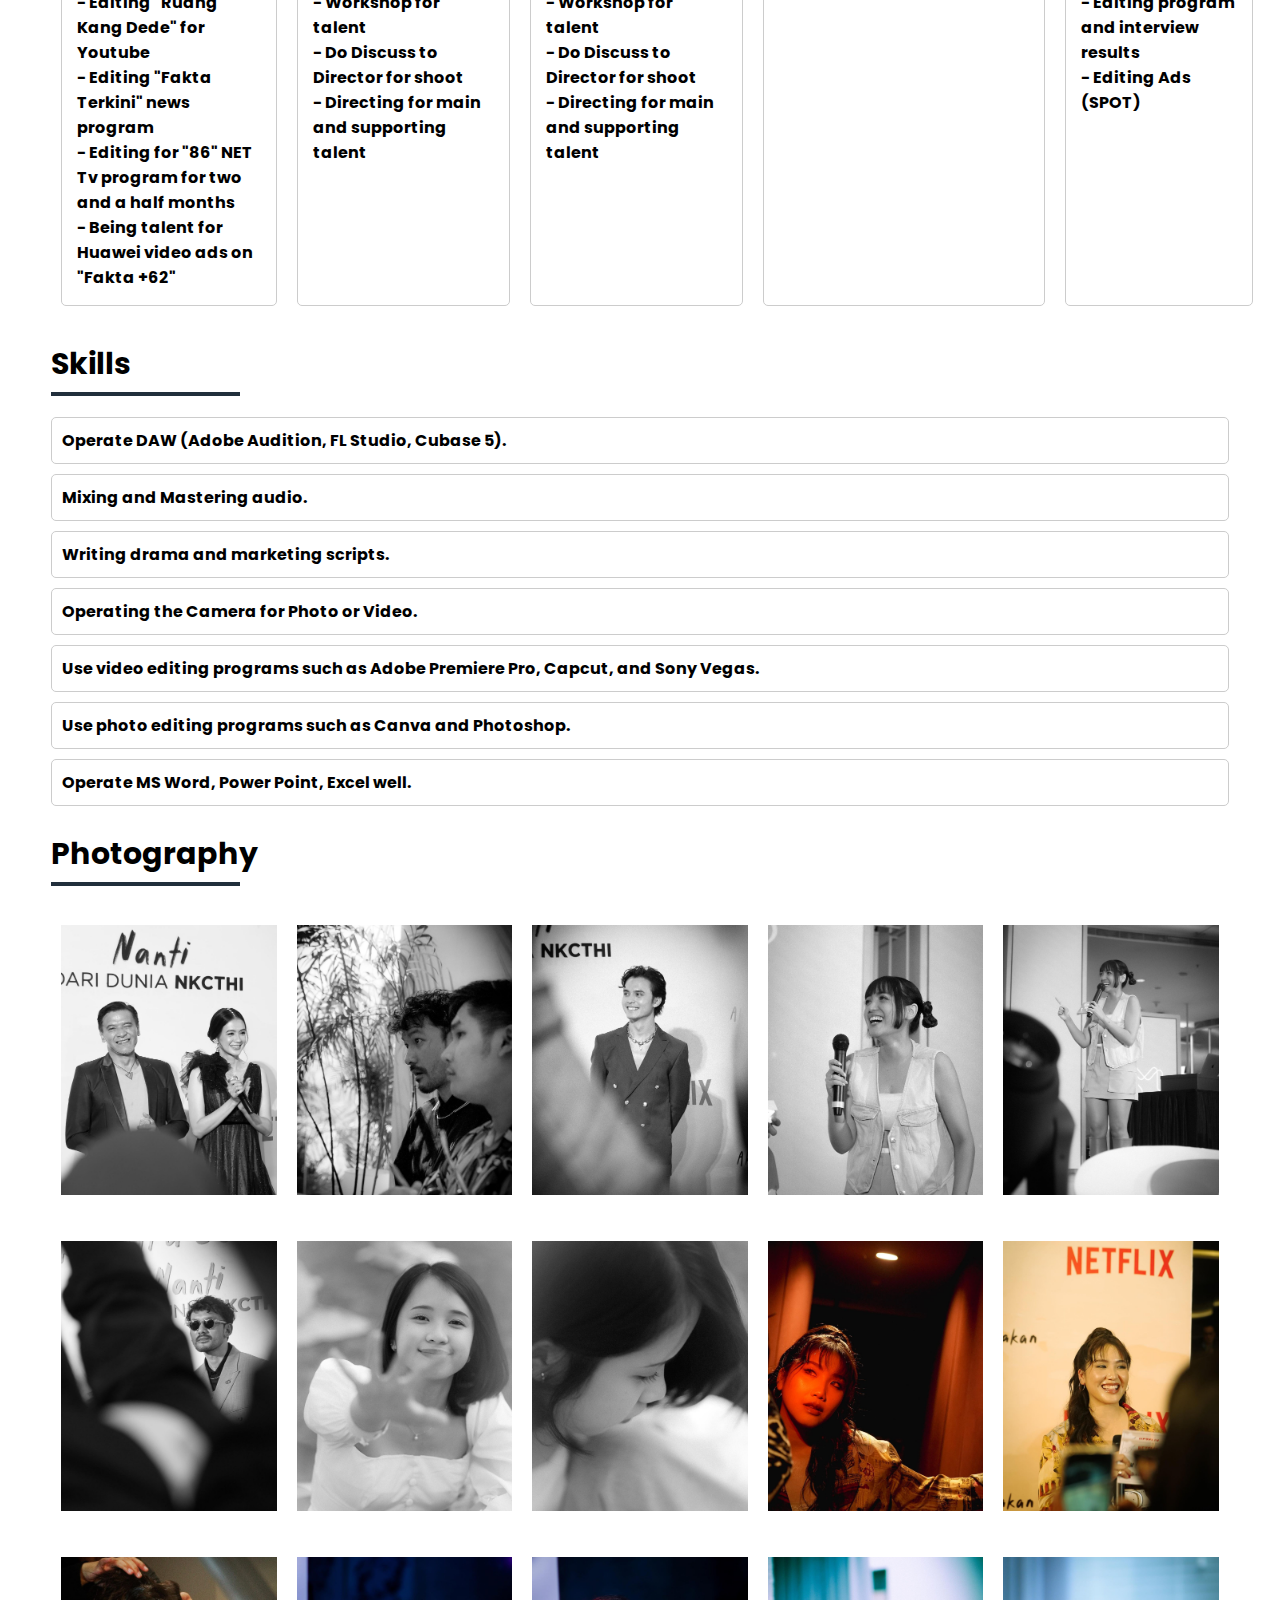
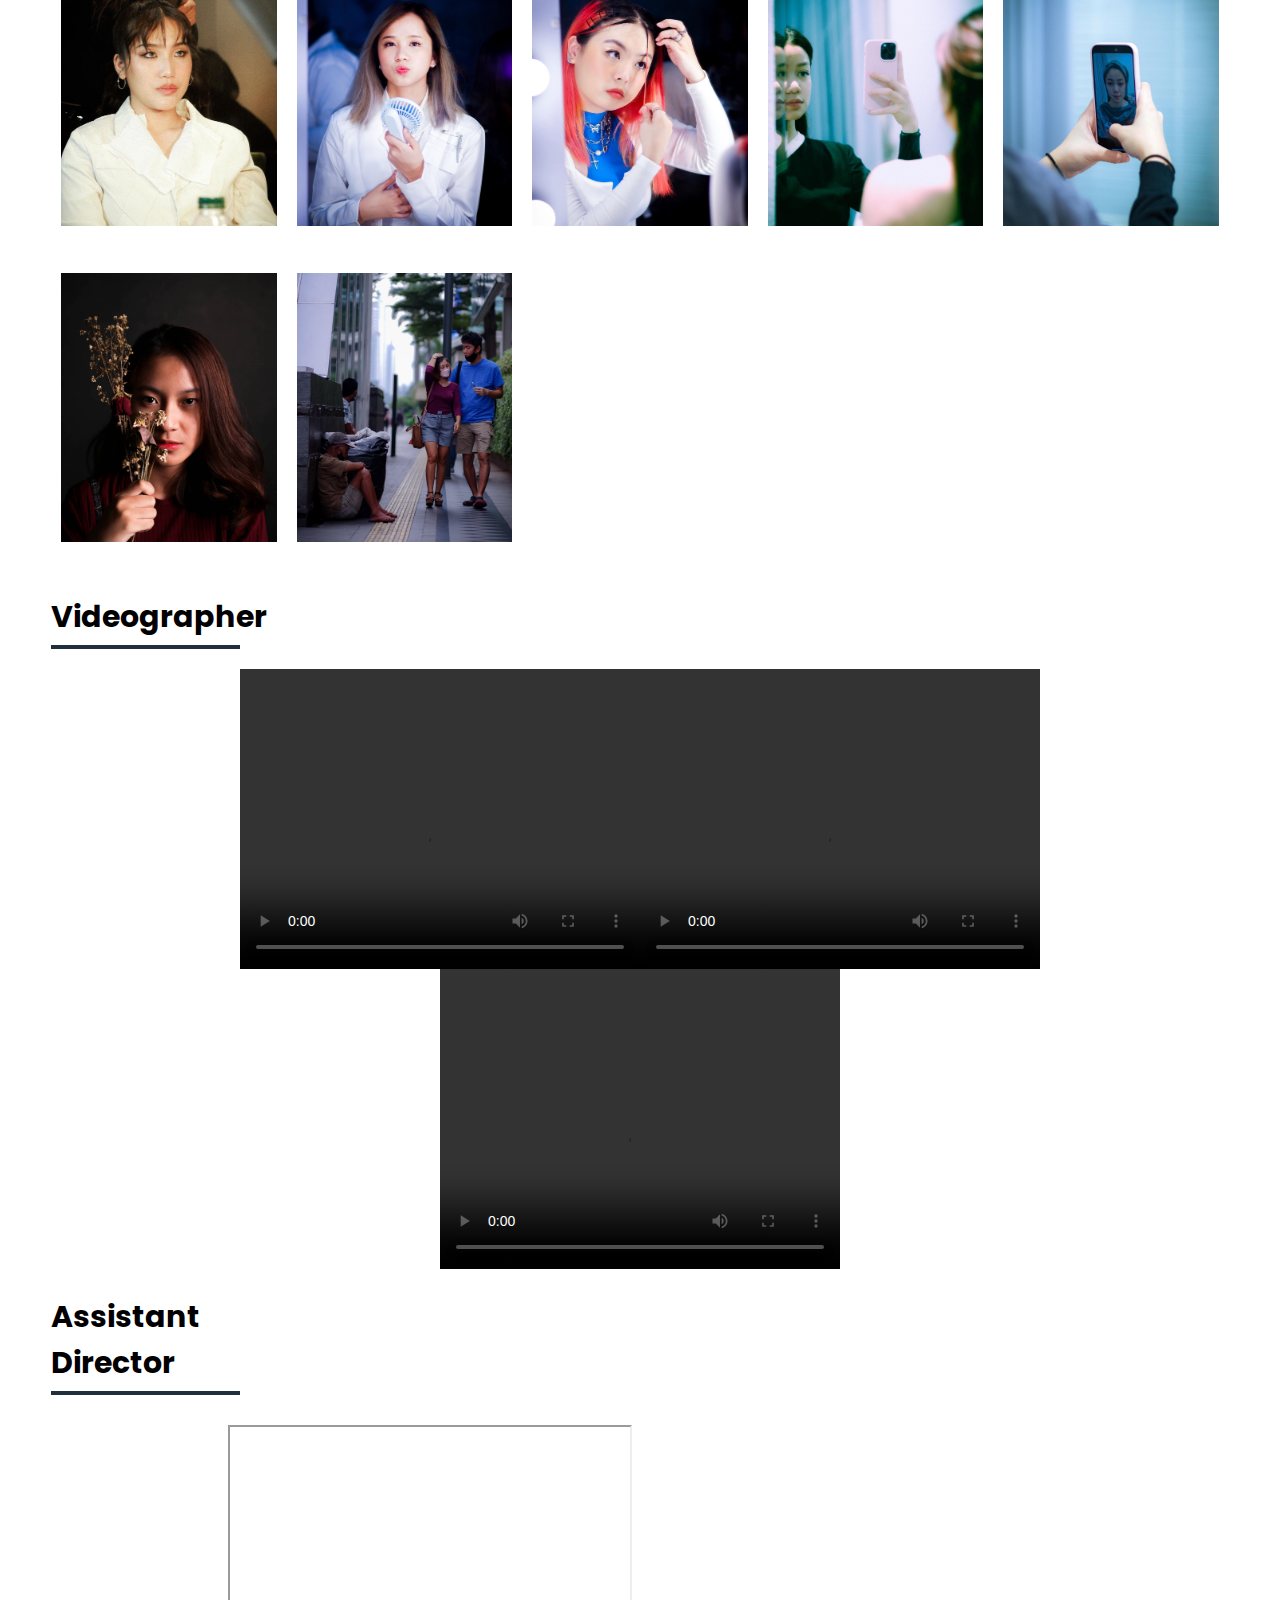
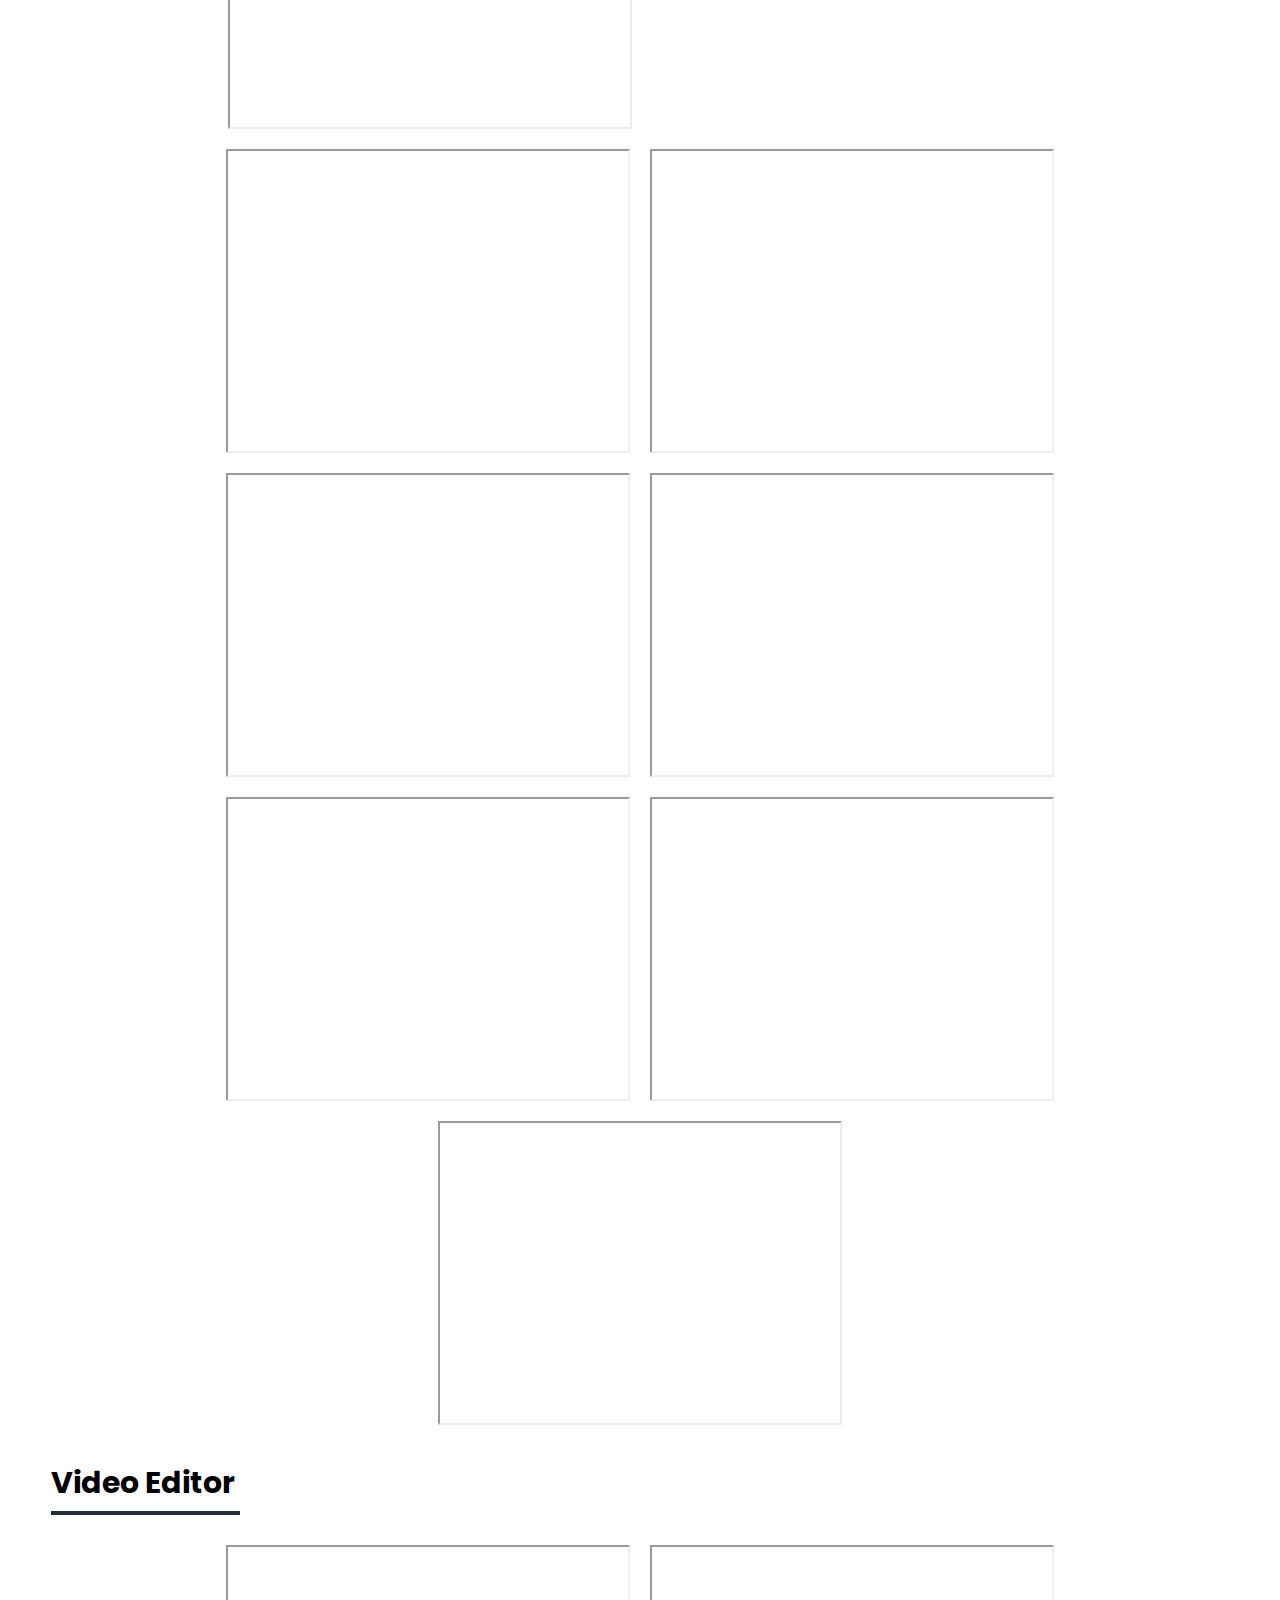
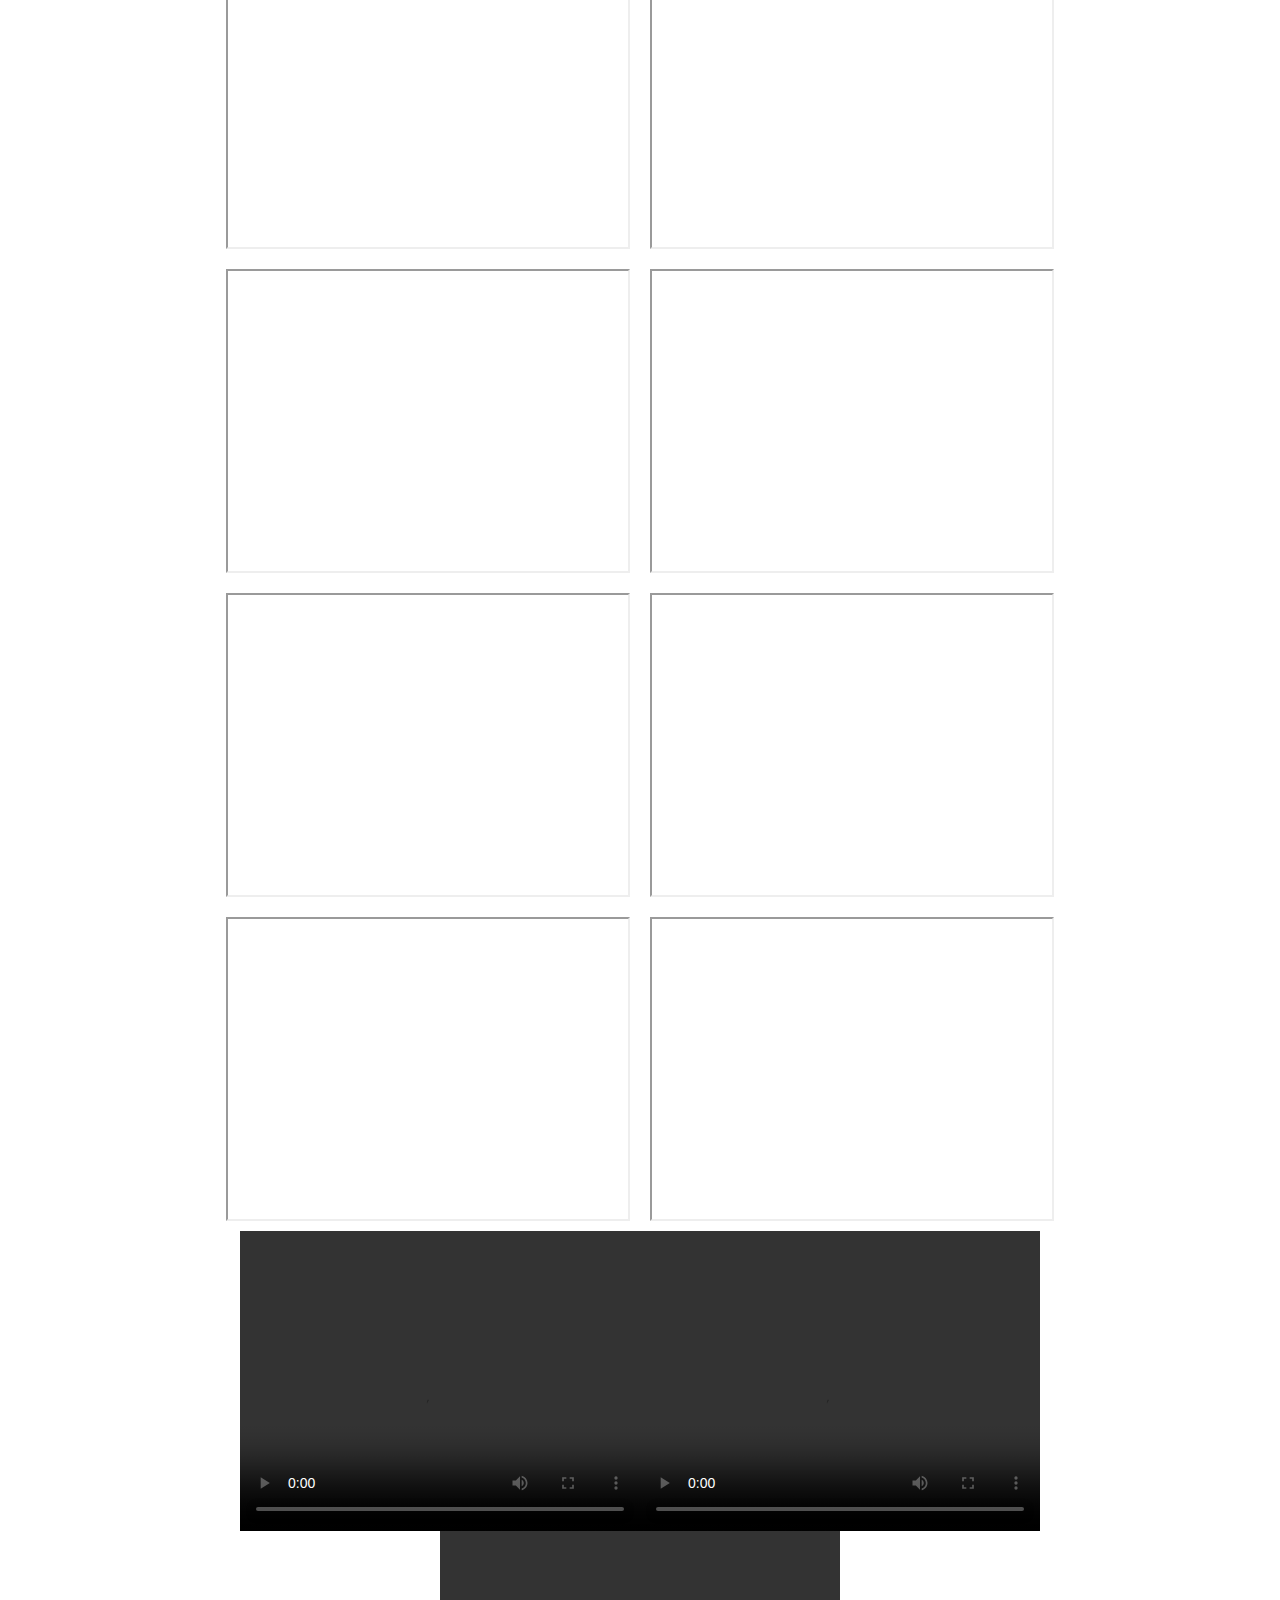
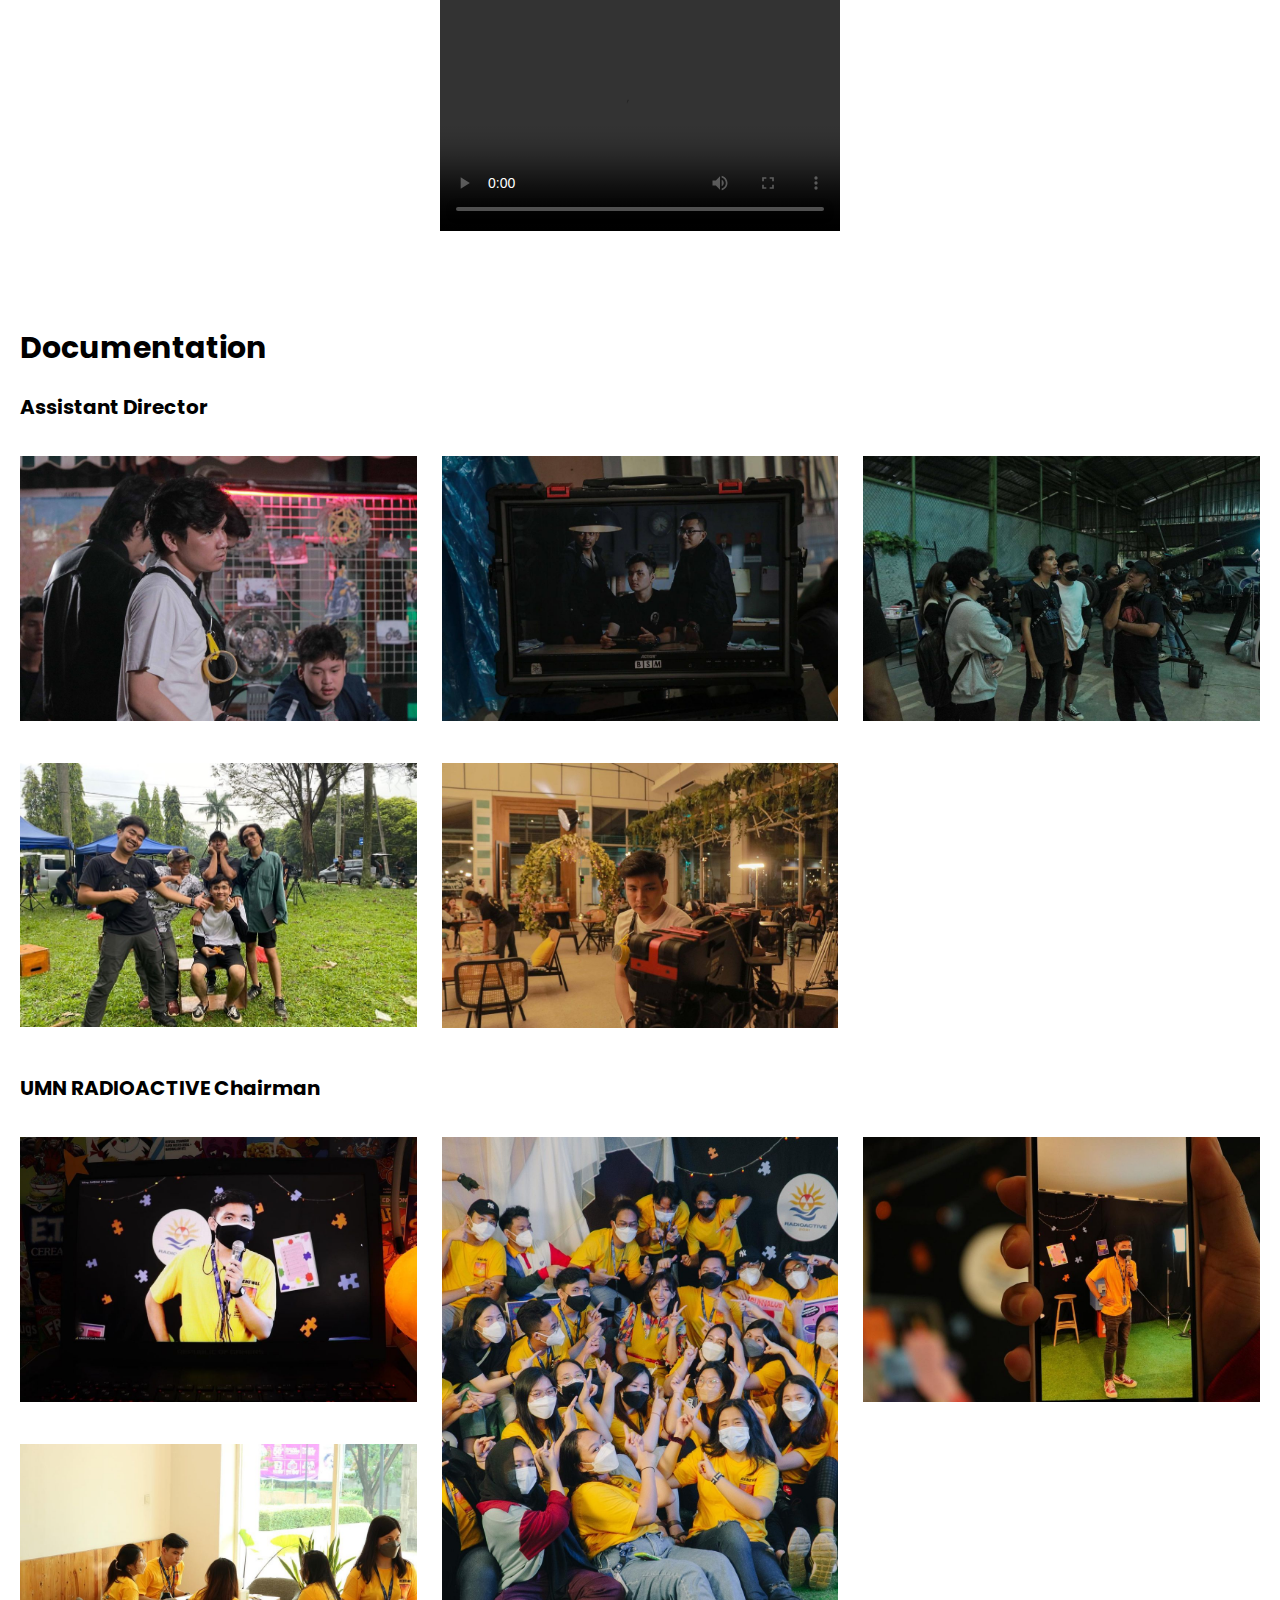
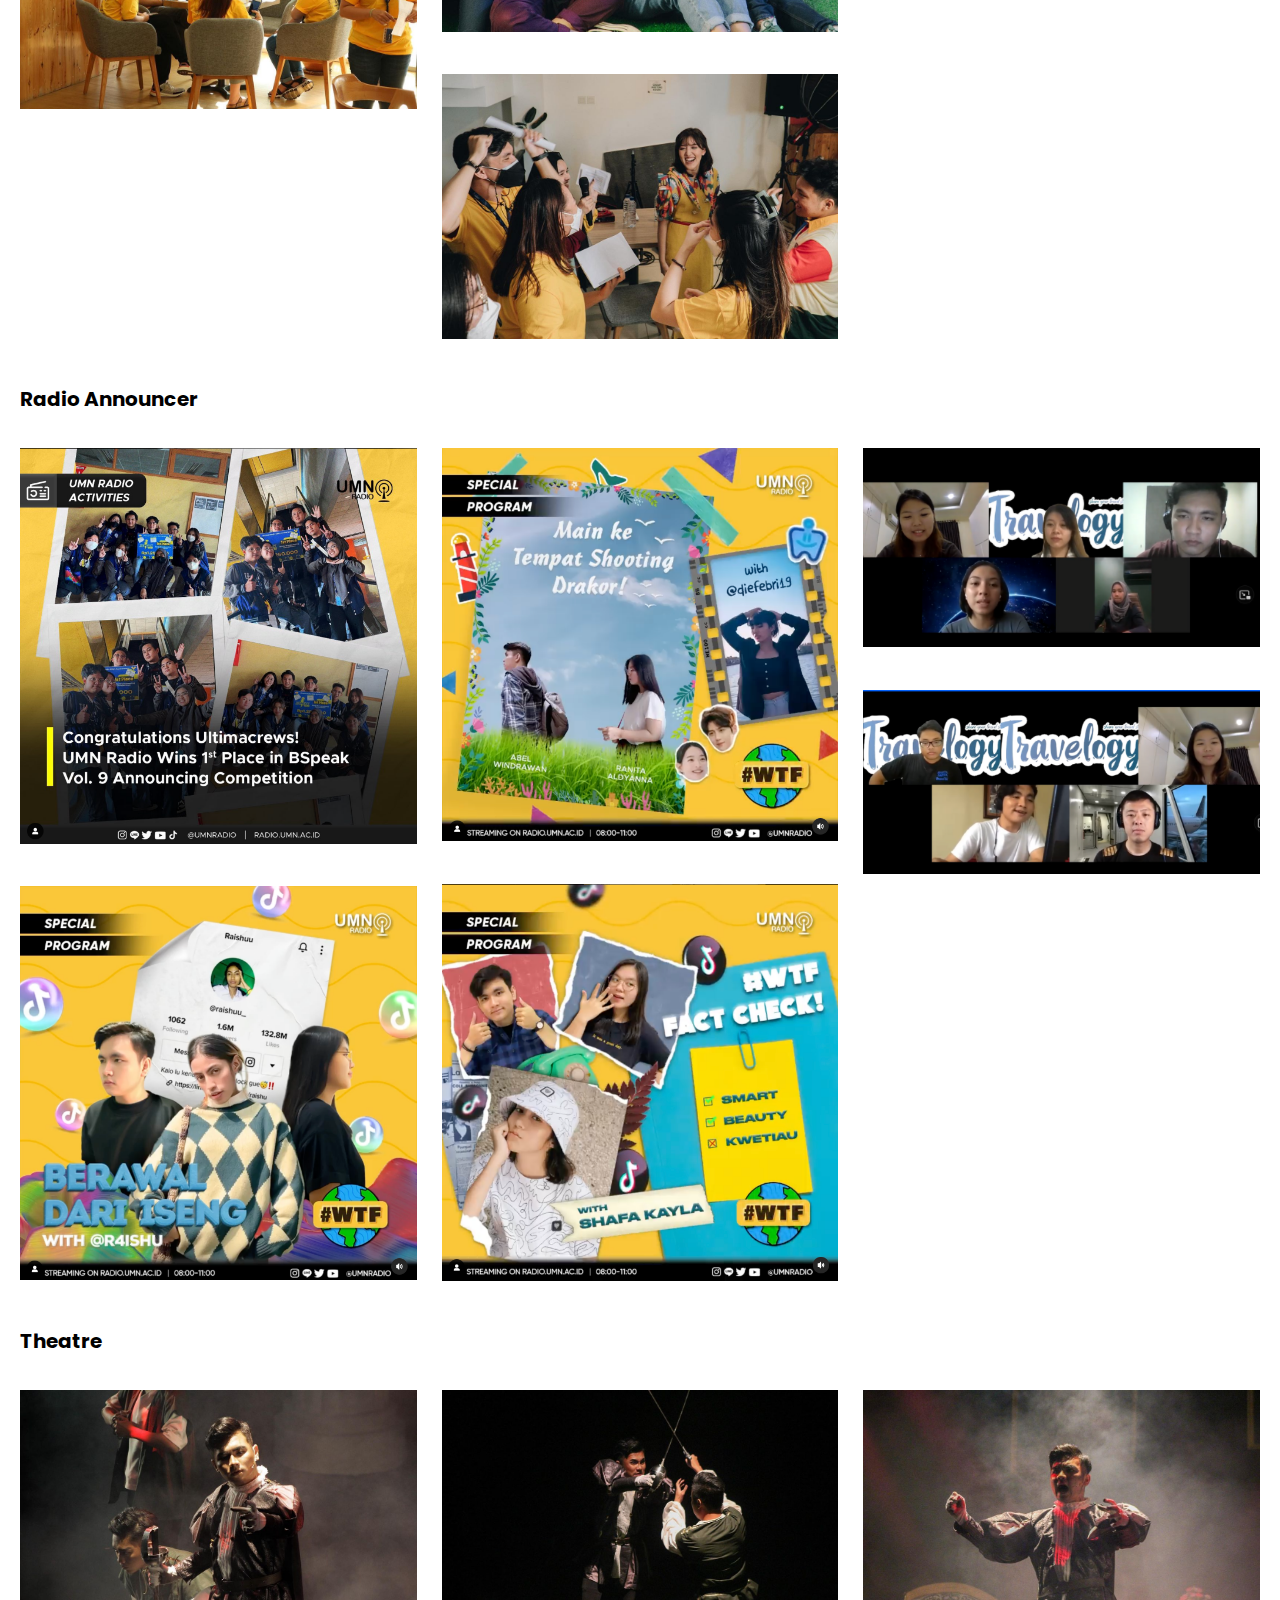
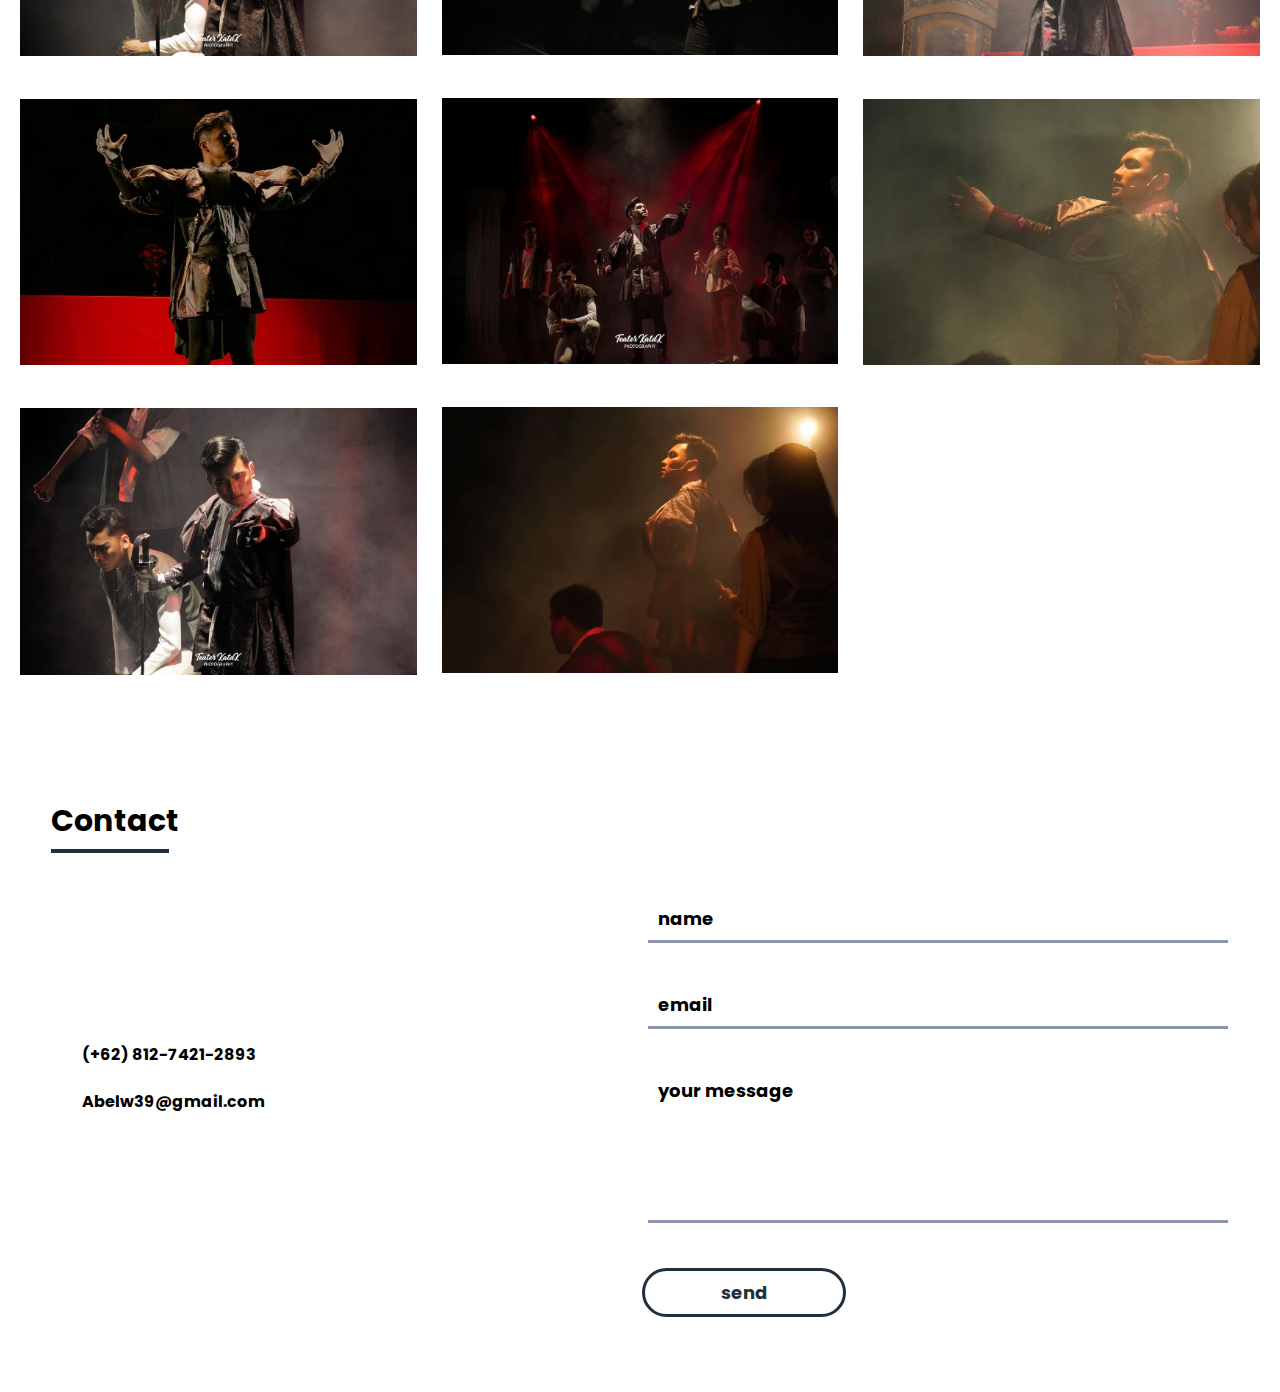
==== commit a687ef6f: "Update" ====
--- a/index.html
+++ b/index.html
@@ -241,6 +241,12 @@
             <iframe width="450" height="300"
             src="https://www.youtube.com/embed/DDP0zvQLLNQ">
             </iframe>
+            <iframe width="450" height="300"
+            src="https://www.youtube.com/embed/58BNZWQzIzU">
+            </iframe>
+            <iframe width="450" height="300"
+            src="https://www.youtube.com/embed/xGqtmVX4Pq8">
+            </iframe>
            </div>
 
            <h1>Video Editor</h1>
@@ -270,6 +276,16 @@
             <iframe width="450" height="300"
             src="https://www.youtube.com/embed/vFmSJRNVhak">
             </iframe>
+            <video width="450" height="300" controls>
+                <source src="src/IG_1.mp4" type="video/mp4">
+            </video>
+            <video width="450" height="300" controls>
+                <source src="src/IG_2.mp4" type="video/mp4">
+            </video>
+            <video width="450" height="300" controls>
+                <source src="src/IG_3.mp4" type="video/mp4">
+            </video>
+            
         </div>
             
 
@@ -355,15 +371,6 @@
                                 <tr>
                                     <td><i class="fas fa-at"></i> &nbsp; Abelw39@gmail.com</td>
                                 </tr>
-                                <!-- <tr>
-                                    <td><i class="fas fa-map-marker-alt"></i>
-                                    <div id="address">
-                                        Thattanteparambil (H)<br>
-                                        Near MIUP School<br>
-                                        Veliyathunad - 683511
-                                    </div>
-                                    </td>
-                                </tr> -->
                                 <tr>
                                     <td>
                                         <!-- <a href="https://youtube.com/channel/UCDX232W1rpe2j3cHGAT6xrQ" target="_blank" class="social"><i class="fab fa-youtube"></i></a> -->
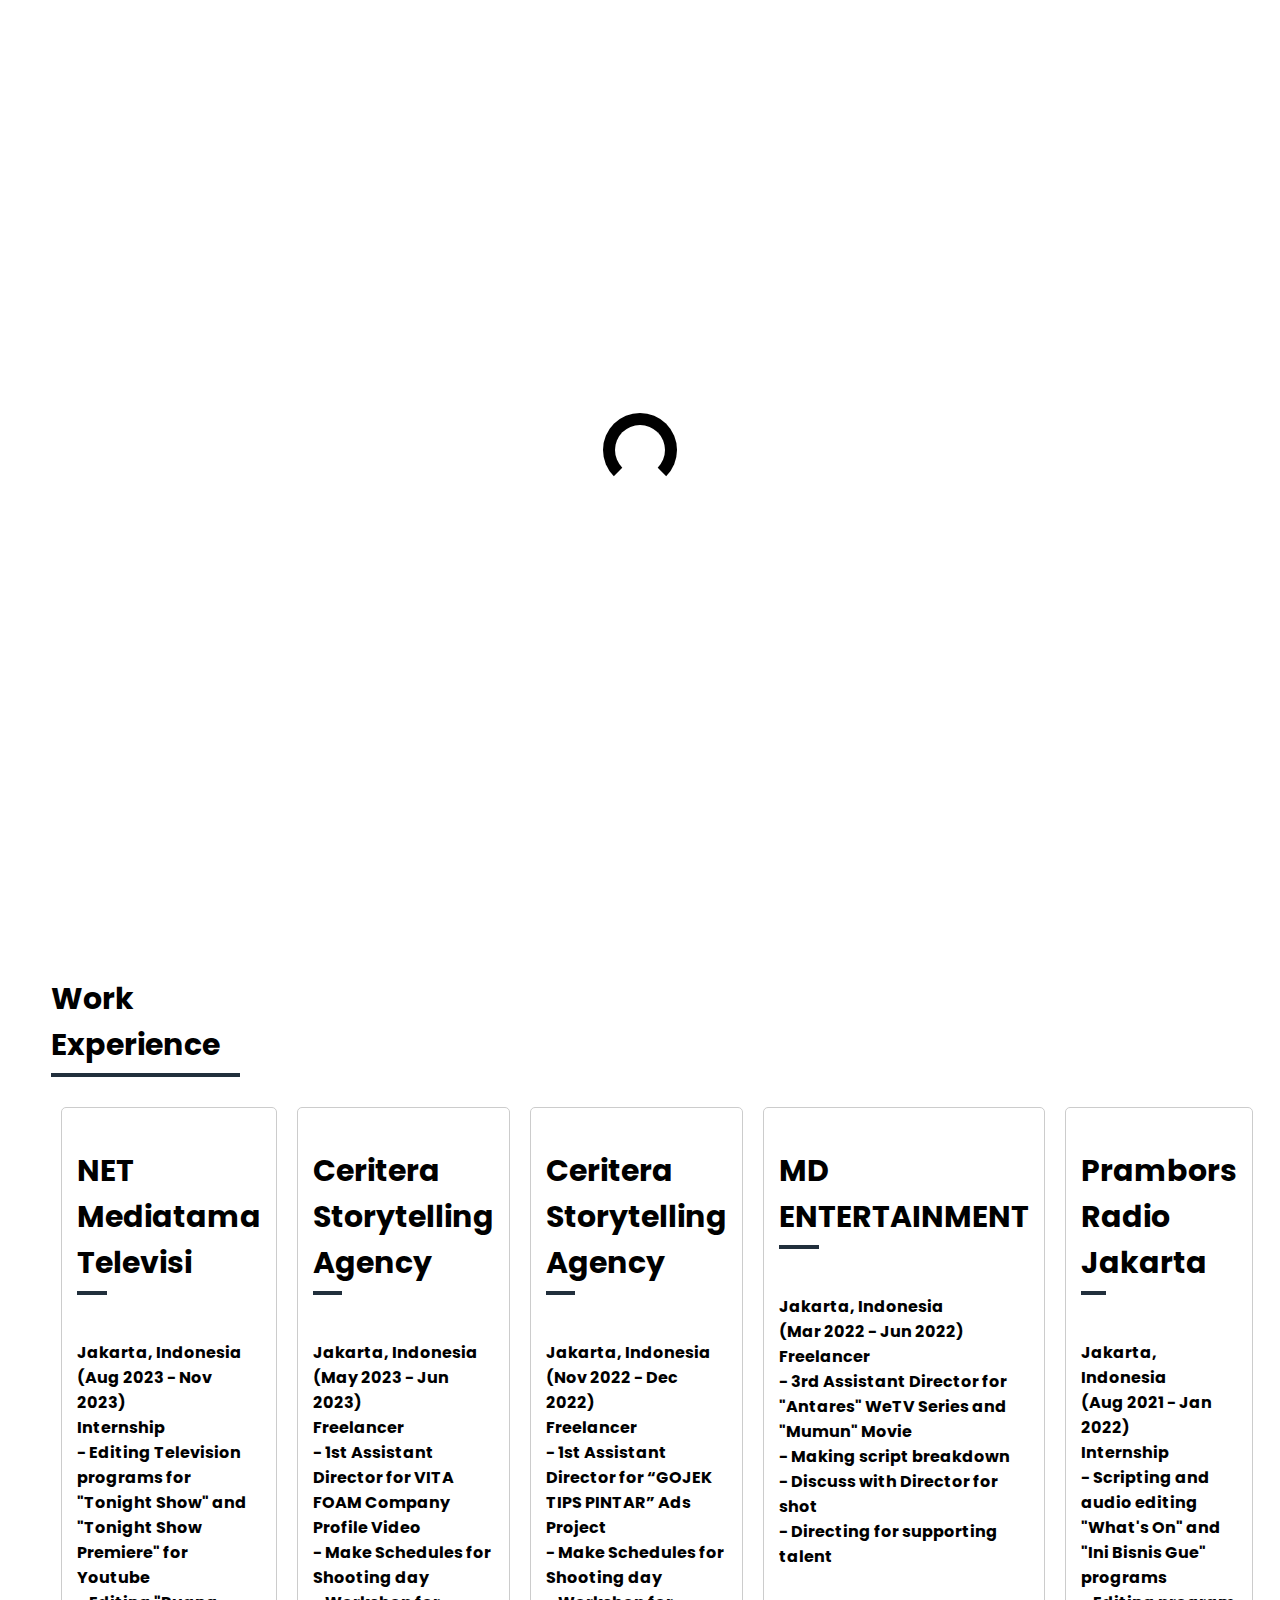
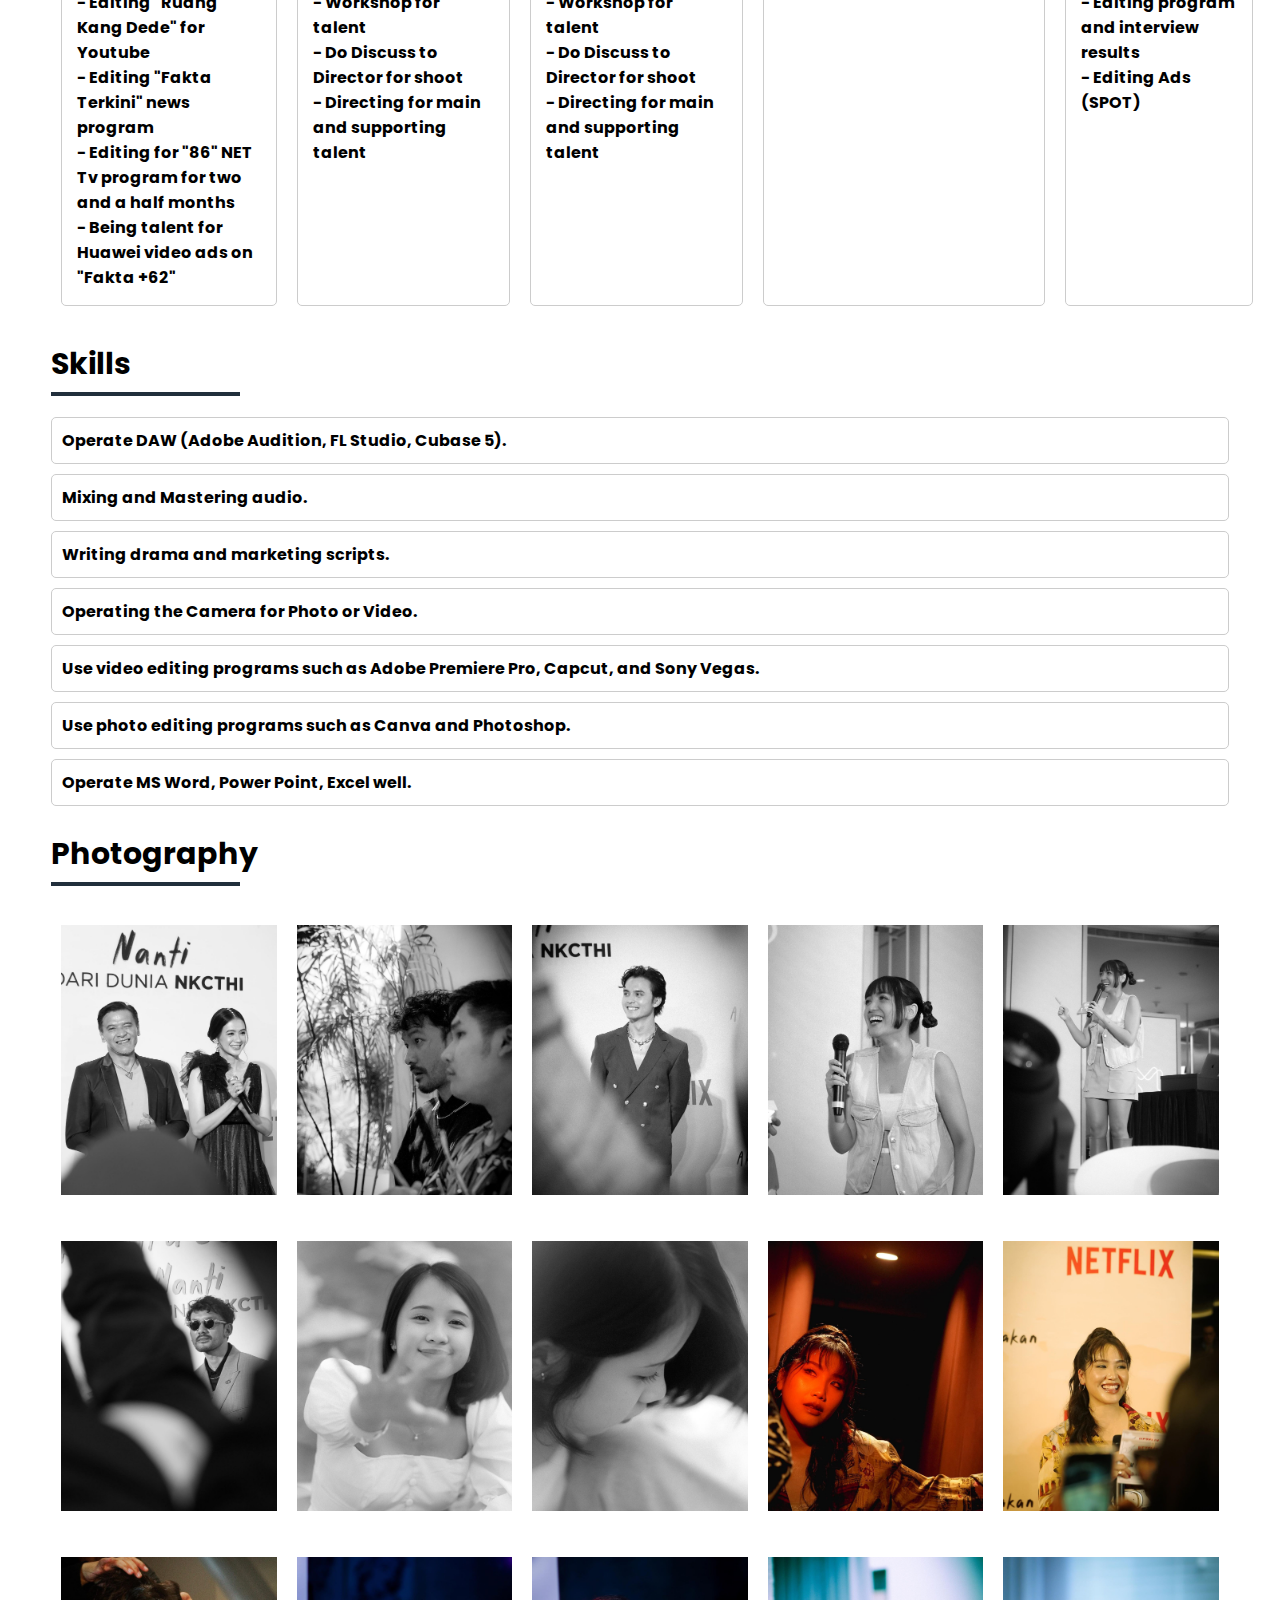
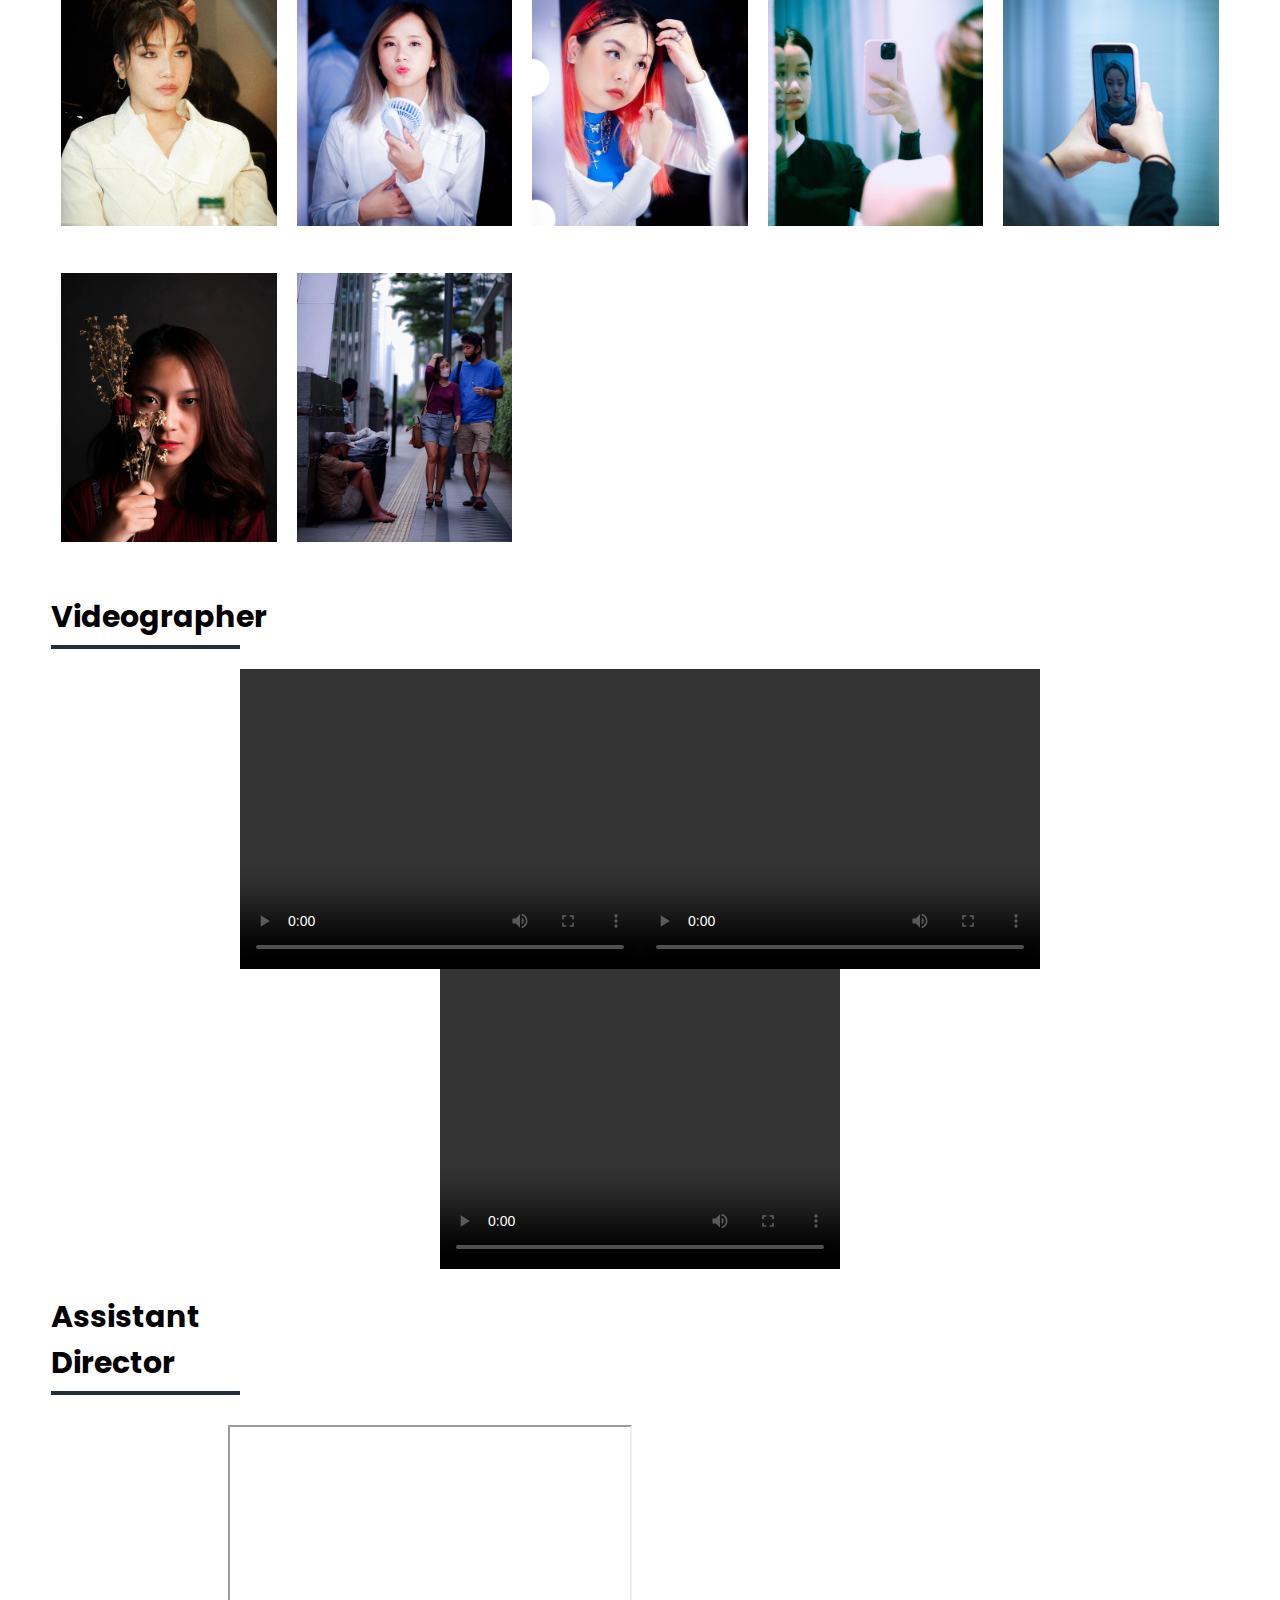
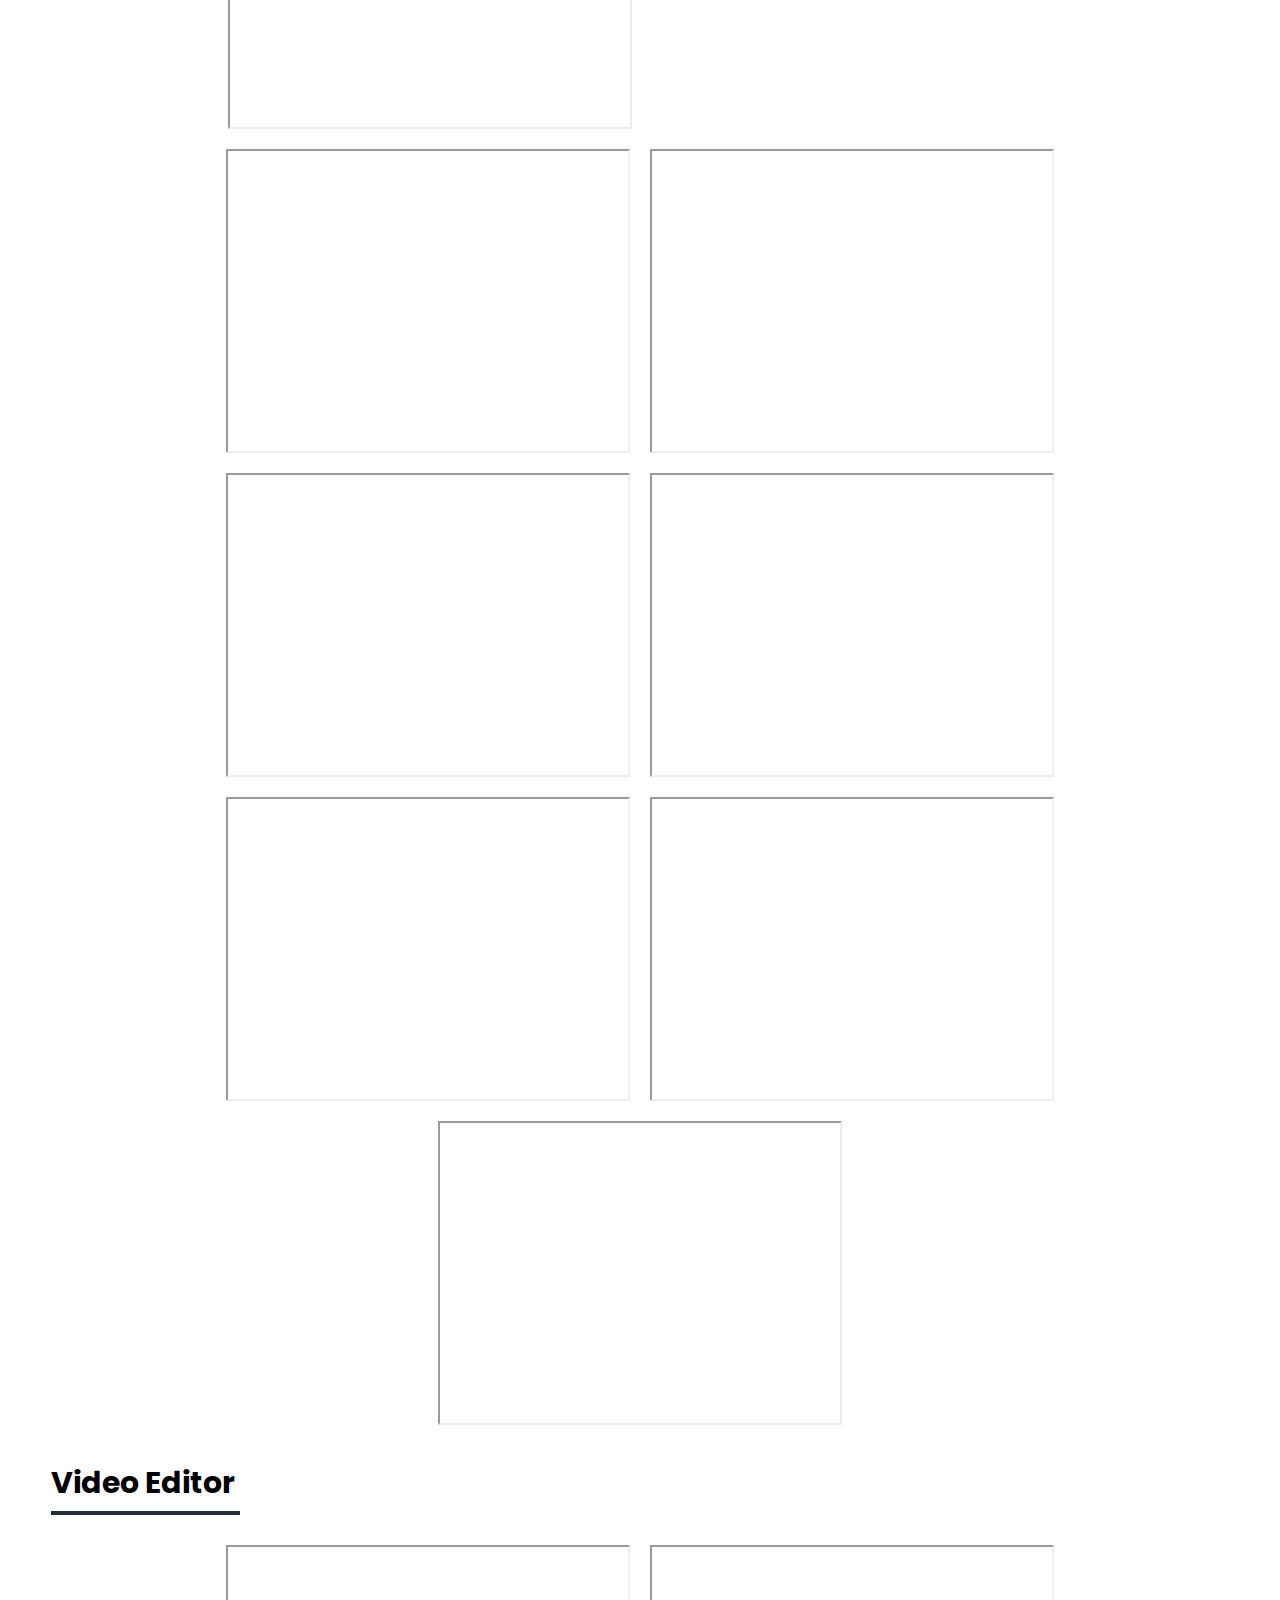
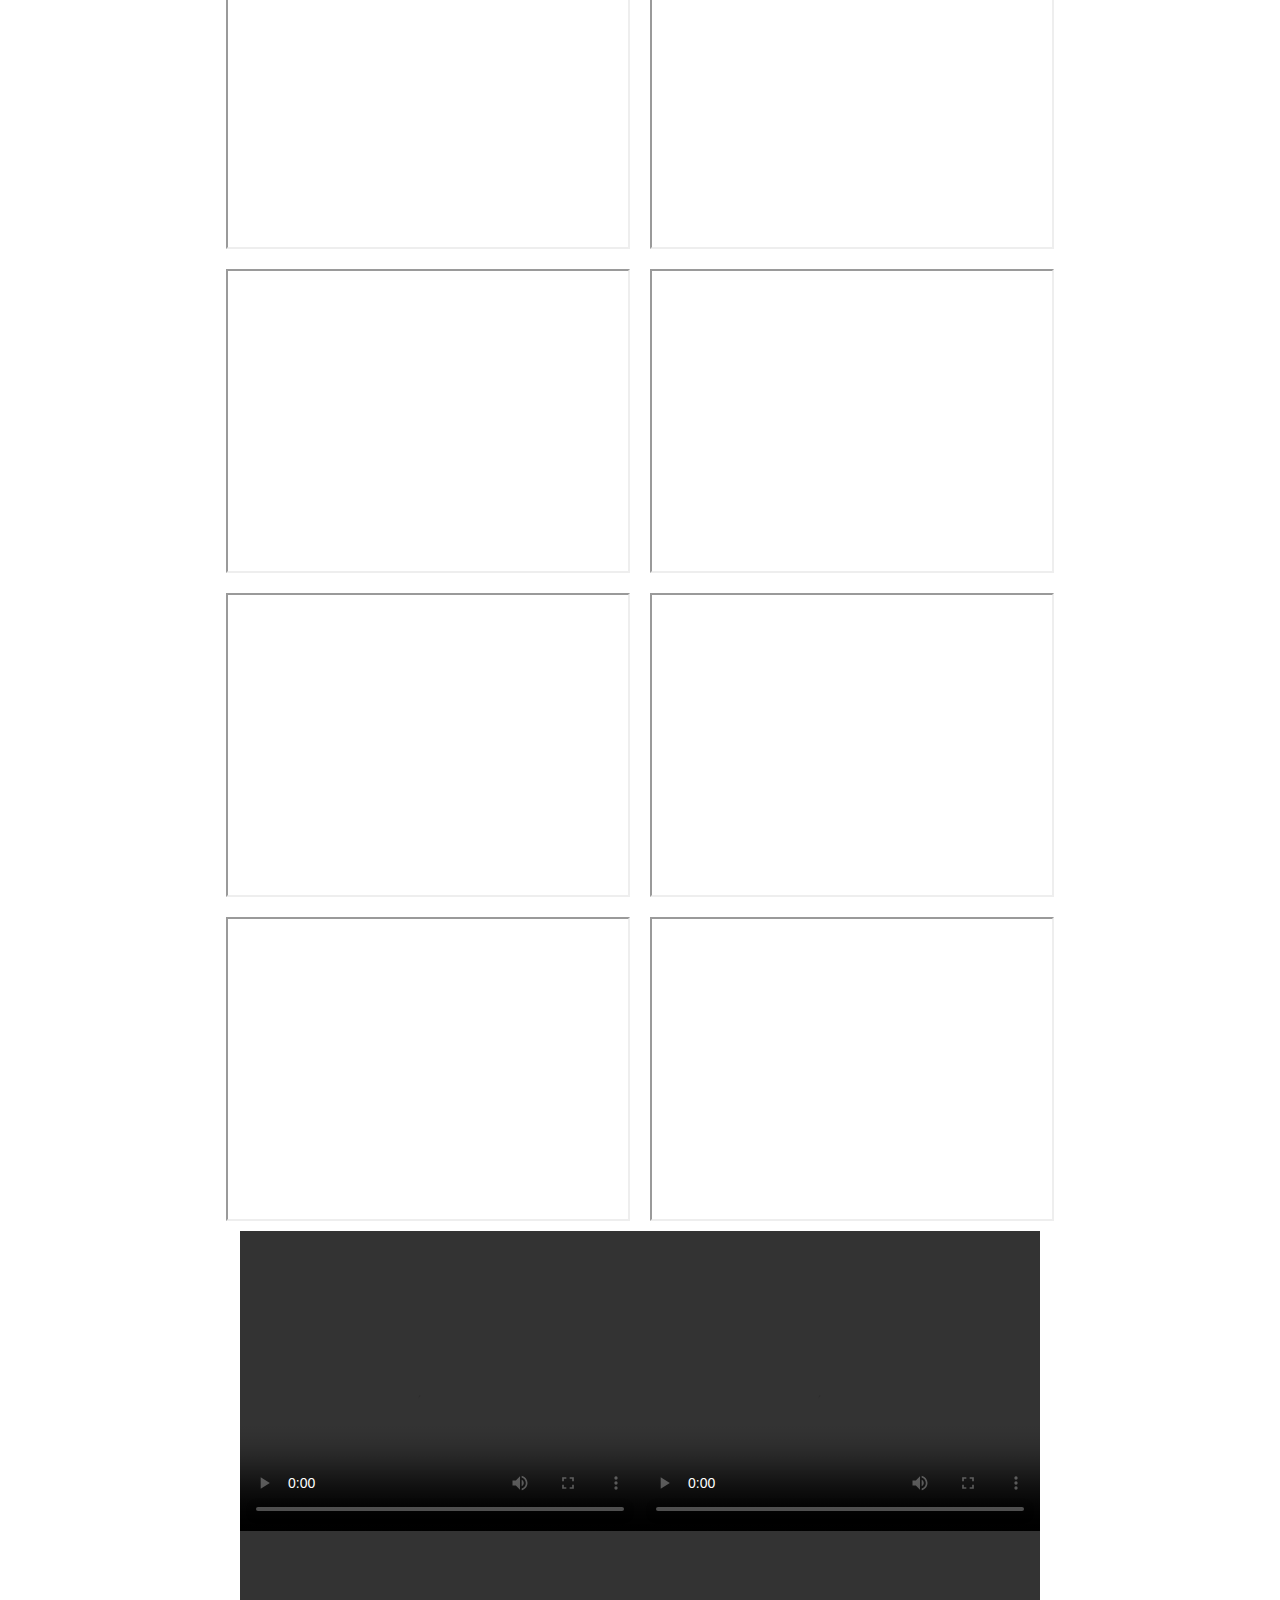
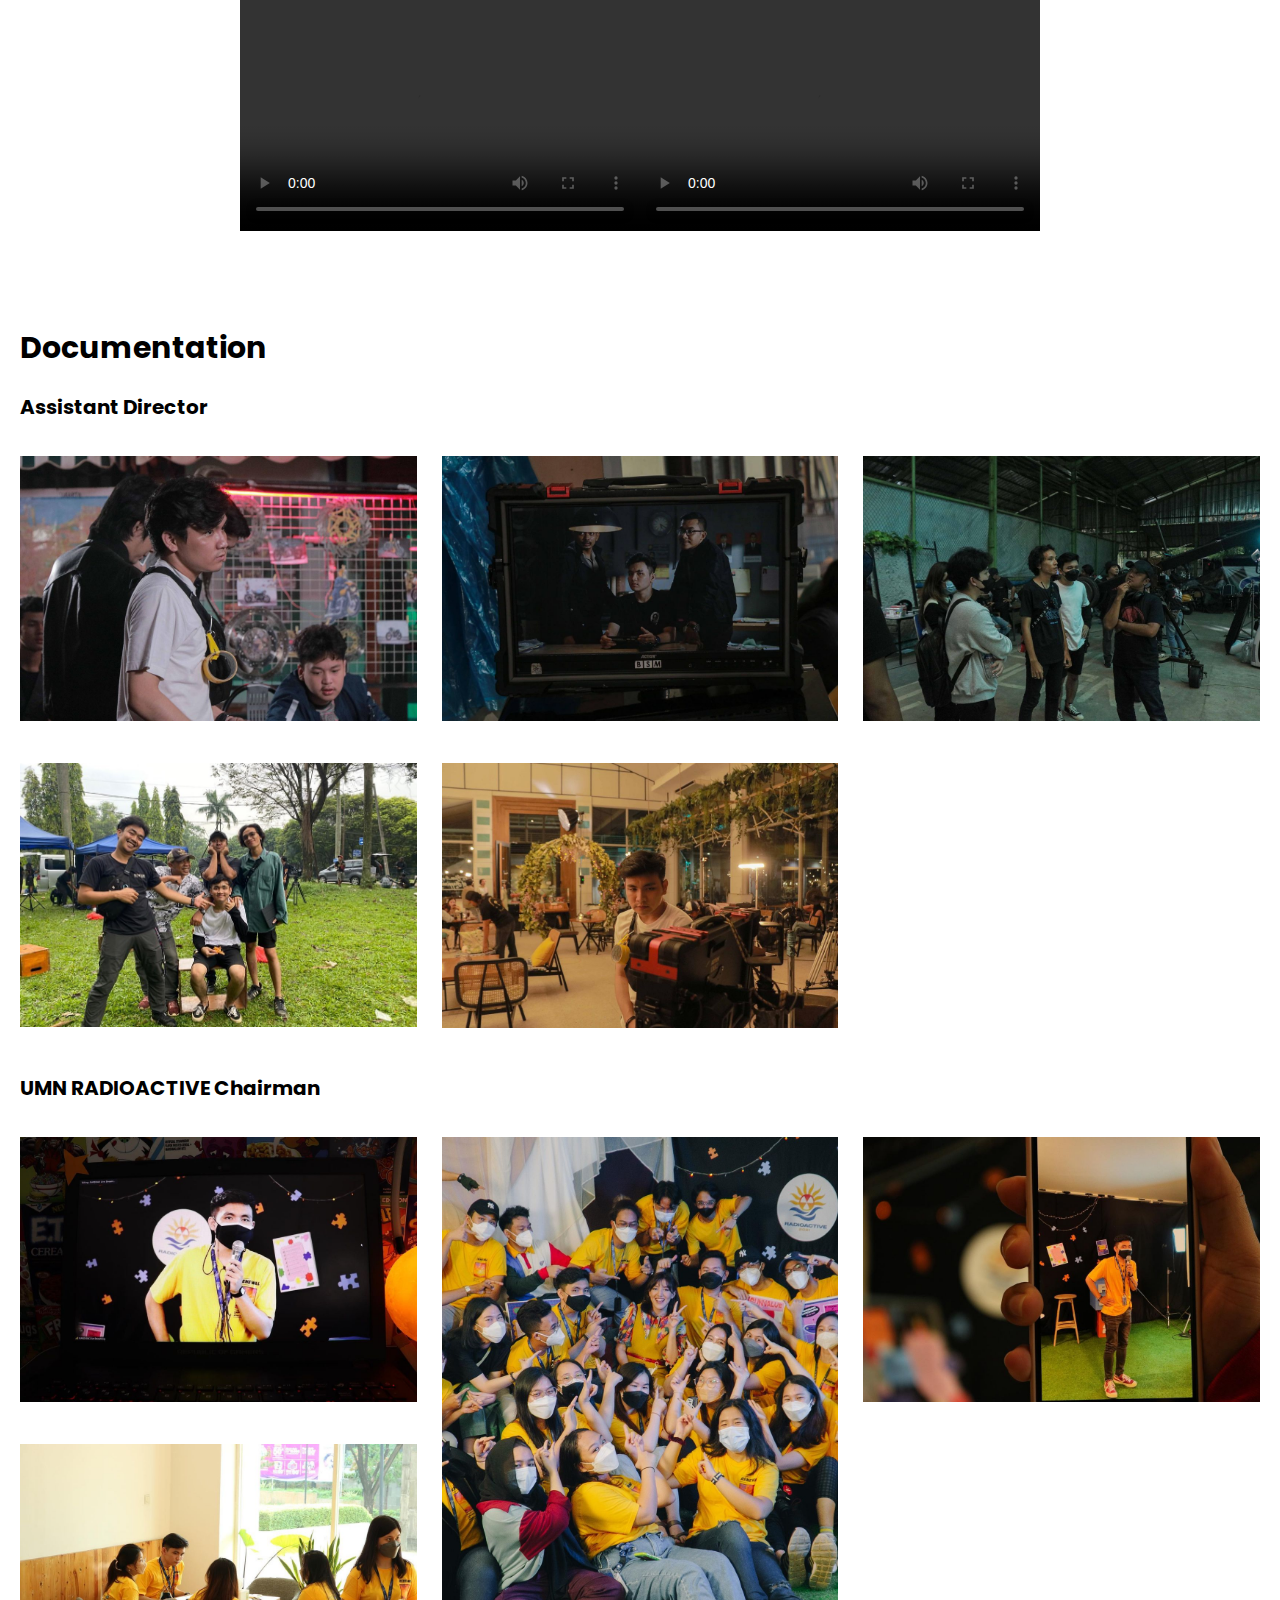
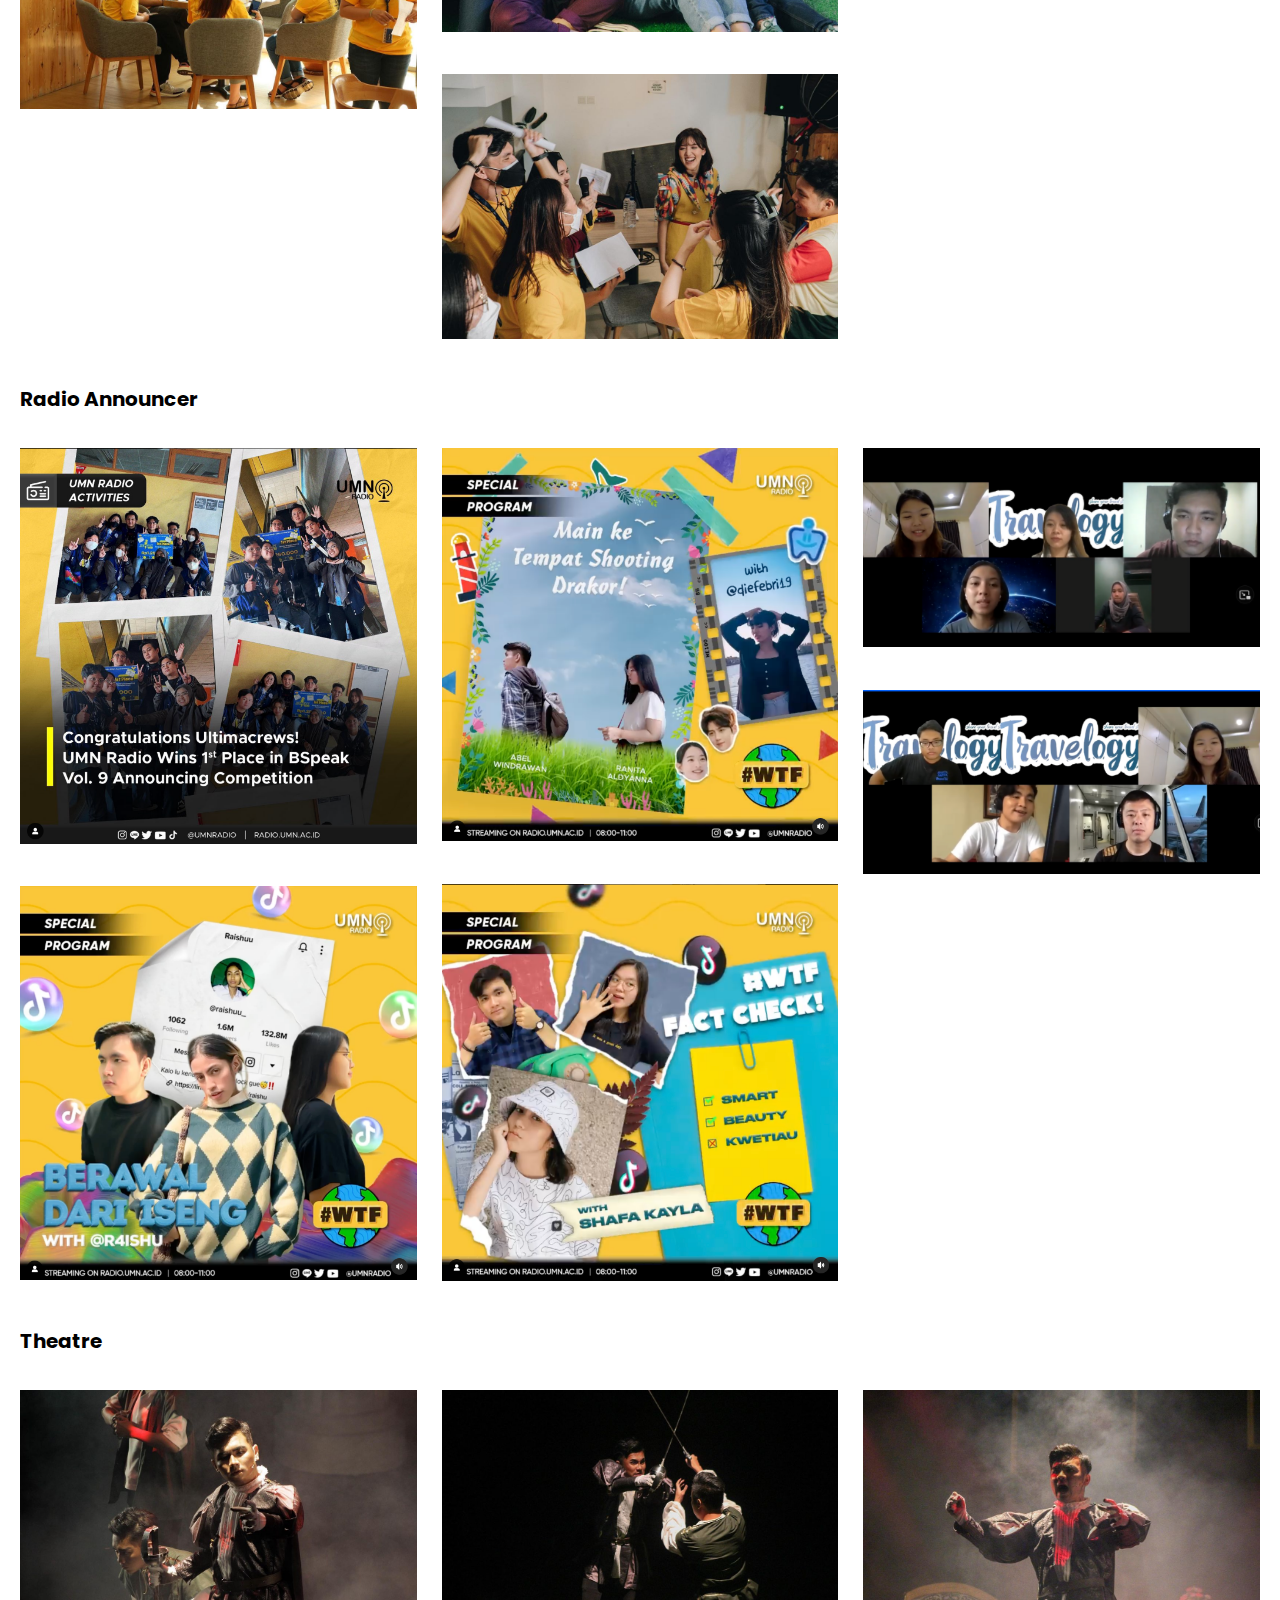
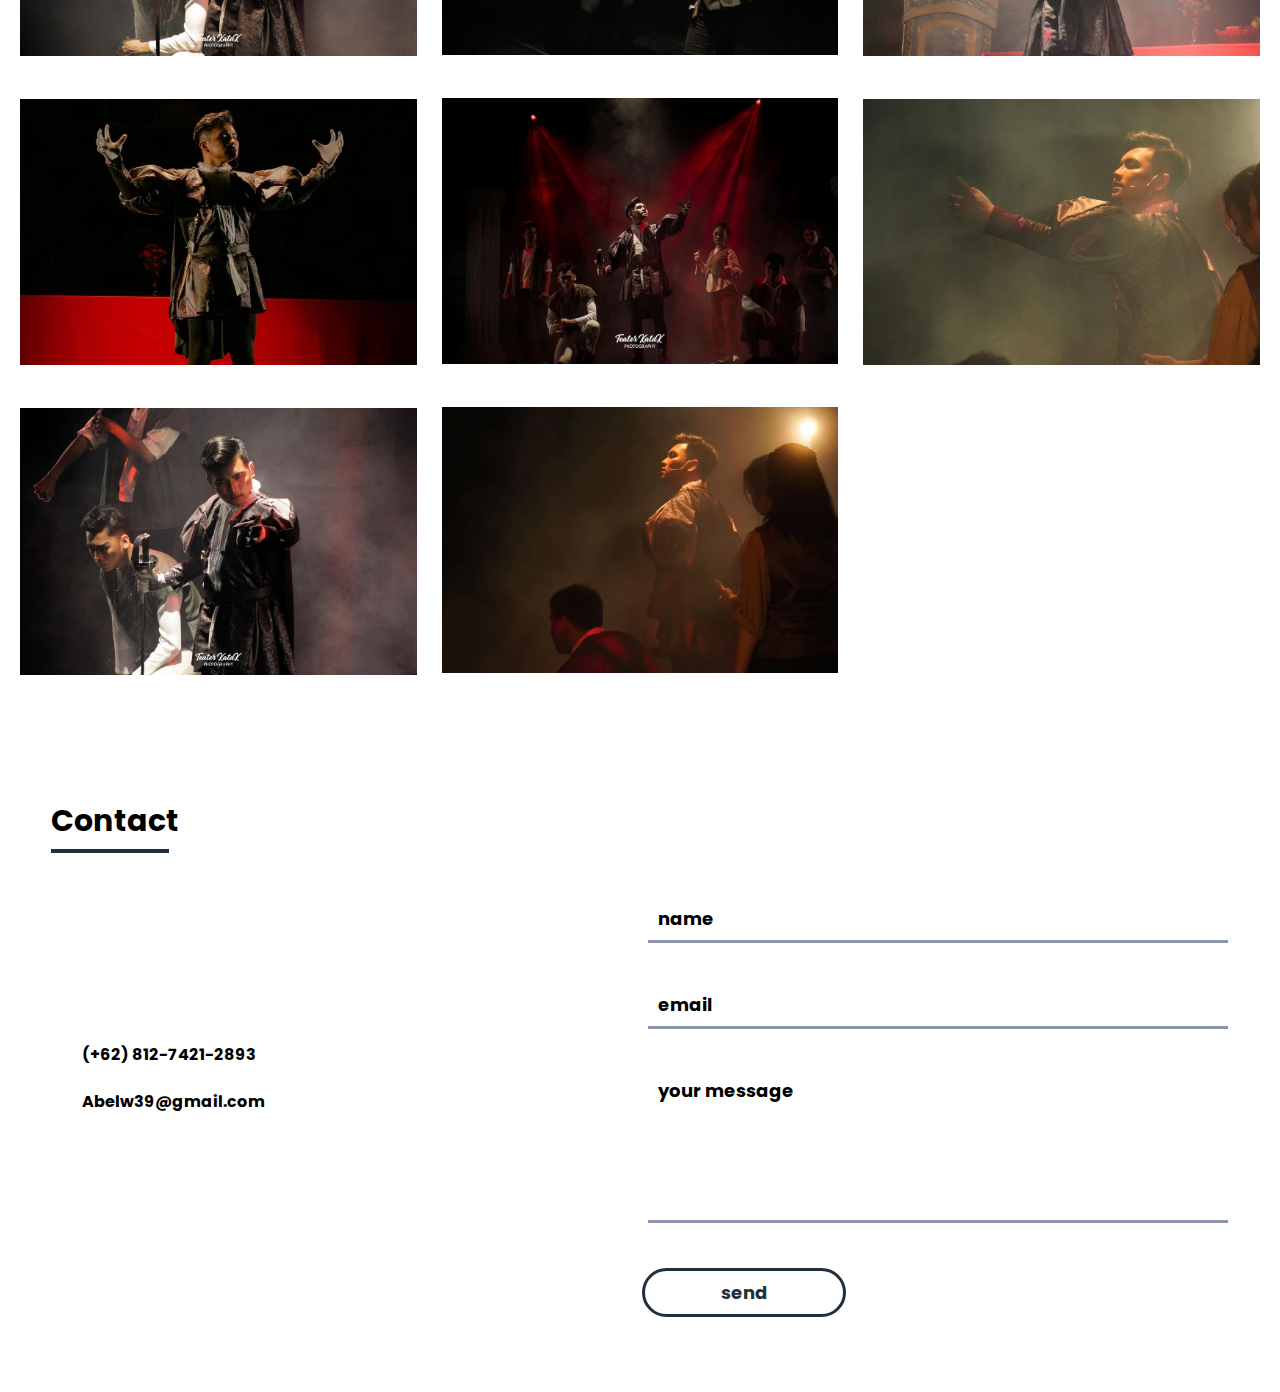
==== commit 037af580: "update 2" ====
--- a/index.html
+++ b/index.html
@@ -285,7 +285,9 @@
             <video width="450" height="300" controls>
                 <source src="src/IG_3.mp4" type="video/mp4">
             </video>
-            
+            <video width="450" height="300" controls>
+                <source src="src/IG_4.mp4" type="video/mp4">
+            </video>
         </div>
             
 
